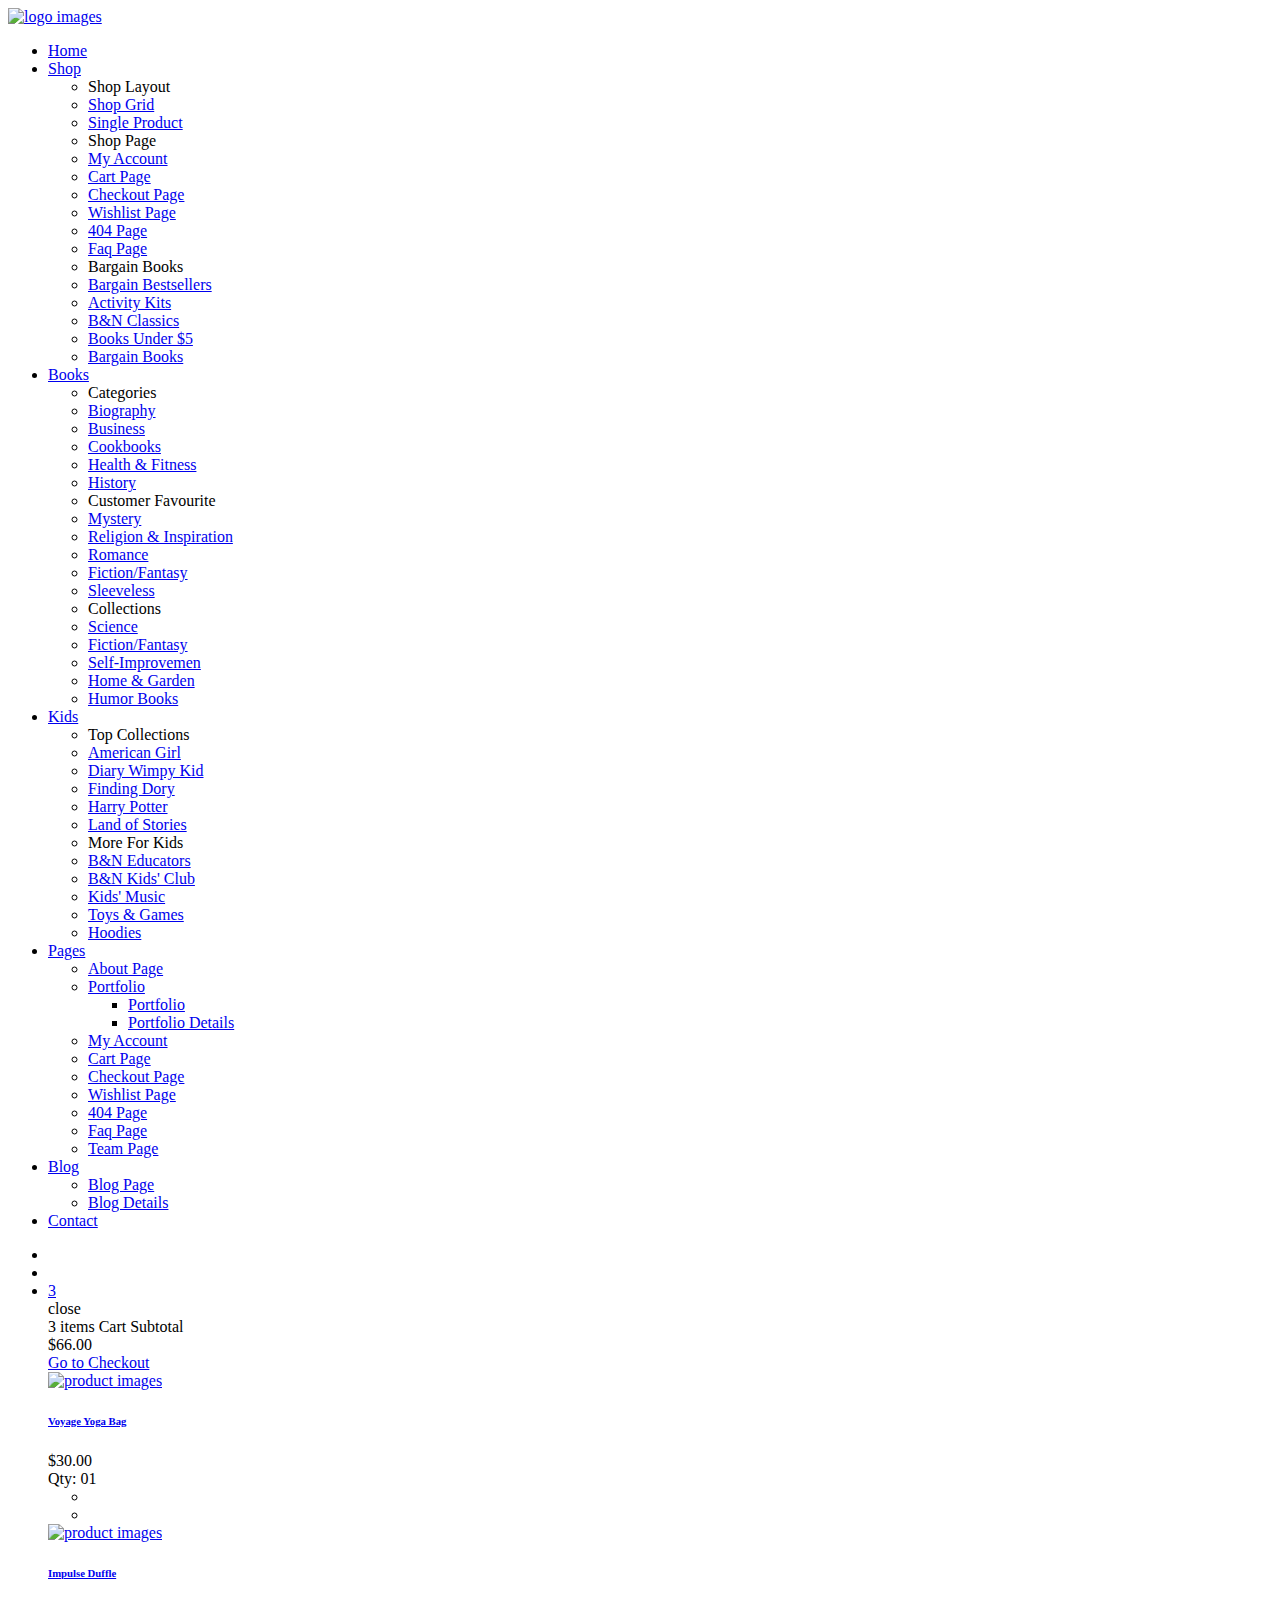
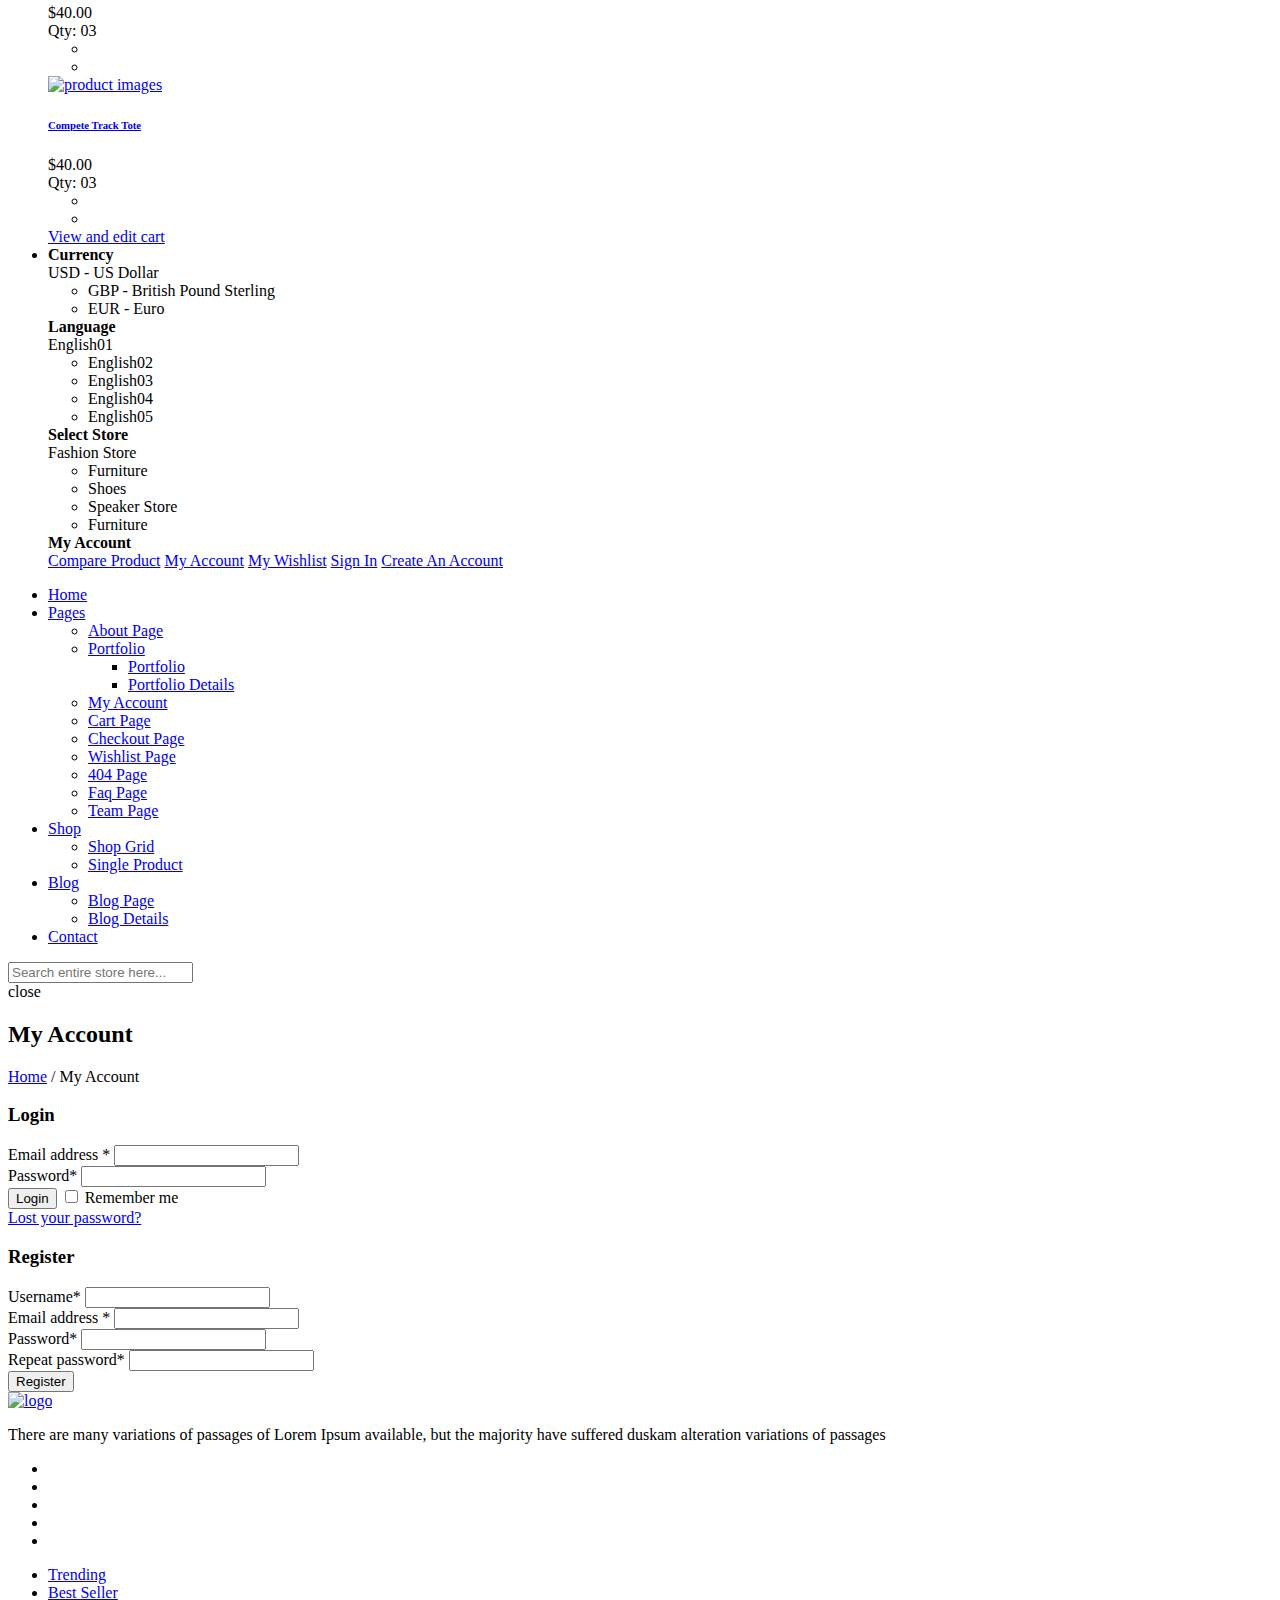
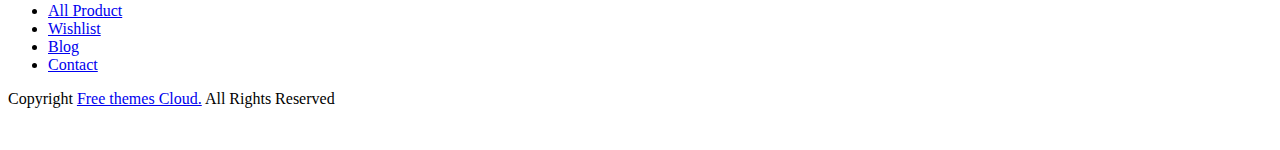
==== my-account.html @ 47f42e4f "ahora si" ====
﻿<!doctype html>
<html class="no-js" lang="zxx">
<head>
	<meta charset="utf-8">
	<meta http-equiv="x-ua-compatible" content="ie=edge">
	<title>My Account | Bookshop Responsive Bootstrap4 Template</title>
	<meta name="description" content="">
	<meta name="viewport" content="width=device-width, initial-scale=1">

	<!-- Favicons -->
	<link rel="shortcut icon" href="images/favicon.ico">
	<link rel="apple-touch-icon" href="images/icon.png">

	<!-- Google font (font-family: 'Roboto', sans-serif; Poppins ; Satisfy) -->
	<link href="https://fonts.googleapis.com/css?family=Lato:300,300i,400,400i,700,700i,900" rel="stylesheet">
	<link href="https://fonts.googleapis.com/css?family=Poppins:300,300i,400,400i,500,600,600i,700,700i,800" rel="stylesheet">
	<link href="https://fonts.googleapis.com/css?family=Satisfy" rel="stylesheet">

	<!-- Stylesheets -->
	<link rel="stylesheet" href="css/bootstrap.min.css">
	<link rel="stylesheet" href="css/plugins.css">
	<link rel="stylesheet" href="style.css">

	<!-- Cusom css -->
   <link rel="stylesheet" href="css/custom.css">

	<!-- Modernizer js -->
	<script src="js/vendor/modernizr-3.5.0.min.js"></script>
</head>
<body>
	<!--[if lte IE 9]>
		<p class="browserupgrade">You are using an <strong>outdated</strong> browser. Please <a href="https://browsehappy.com/">upgrade your browser</a> to improve your experience and security.</p>
	<![endif]-->

	<!-- Main wrapper -->
	<div class="wrapper" id="wrapper">
		<!-- Header -->
		<header id="wn__header" class="oth-page header__area header__absolute sticky__header">
			<div class="container-fluid">
				<div class="row">
					<div class="col-md-4 col-sm-4 col-7 col-lg-2">
						<div class="logo">
							<a href="index.html">
								<img src="images/logo/logo.png" alt="logo images">
							</a>
						</div>
					</div>
					<div class="col-lg-8 d-none d-lg-block">
						<nav class="mainmenu__nav">
							<ul class="meninmenu d-flex justify-content-start">
								<li class="drop with--one--item"><a href="index.html">Home</a></li>
								<li class="drop"><a href="#">Shop</a>
									<div class="megamenu mega03">
										<ul class="item item03">
											<li class="title">Shop Layout</li>
											<li><a href="shop-grid.html">Shop Grid</a></li>
											<li><a href="single-product.html">Single Product</a></li>
										</ul>
										<ul class="item item03">
											<li class="title">Shop Page</li>
											<li><a href="my-account.html">My Account</a></li>
											<li><a href="cart.html">Cart Page</a></li>
											<li><a href="checkout.html">Checkout Page</a></li>
											<li><a href="wishlist.html">Wishlist Page</a></li>
											<li><a href="error404.html">404 Page</a></li>
											<li><a href="faq.html">Faq Page</a></li>
										</ul>
										<ul class="item item03">
											<li class="title">Bargain Books</li>
											<li><a href="shop-grid.html">Bargain Bestsellers</a></li>
											<li><a href="shop-grid.html">Activity Kits</a></li>
											<li><a href="shop-grid.html">B&N Classics</a></li>
											<li><a href="shop-grid.html">Books Under $5</a></li>
											<li><a href="shop-grid.html">Bargain Books</a></li>
										</ul>
									</div>
								</li>
								<li class="drop"><a href="shop-grid.html">Books</a>
									<div class="megamenu mega03">
										<ul class="item item03">
											<li class="title">Categories</li>
											<li><a href="shop-grid.html">Biography </a></li>
											<li><a href="shop-grid.html">Business </a></li>
											<li><a href="shop-grid.html">Cookbooks </a></li>
											<li><a href="shop-grid.html">Health & Fitness </a></li>
											<li><a href="shop-grid.html">History </a></li>
										</ul>
										<ul class="item item03">
											<li class="title">Customer Favourite</li>
											<li><a href="shop-grid.html">Mystery</a></li>
											<li><a href="shop-grid.html">Religion & Inspiration</a></li>
											<li><a href="shop-grid.html">Romance</a></li>
											<li><a href="shop-grid.html">Fiction/Fantasy</a></li>
											<li><a href="shop-grid.html">Sleeveless</a></li>
										</ul>
										<ul class="item item03">
											<li class="title">Collections</li>
											<li><a href="shop-grid.html">Science </a></li>
											<li><a href="shop-grid.html">Fiction/Fantasy</a></li>
											<li><a href="shop-grid.html">Self-Improvemen</a></li>
											<li><a href="shop-grid.html">Home & Garden</a></li>
											<li><a href="shop-grid.html">Humor Books</a></li>
										</ul>
									</div>
								</li>
								<li class="drop"><a href="shop-grid.html">Kids</a>
									<div class="megamenu mega02">
										<ul class="item item02">
											<li class="title">Top Collections</li>
											<li><a href="shop-grid.html">American Girl</a></li>
											<li><a href="shop-grid.html">Diary Wimpy Kid</a></li>
											<li><a href="shop-grid.html">Finding Dory</a></li>
											<li><a href="shop-grid.html">Harry Potter</a></li>
											<li><a href="shop-grid.html">Land of Stories</a></li>
										</ul>
										<ul class="item item02">
											<li class="title">More For Kids</li>
											<li><a href="shop-grid.html">B&N Educators</a></li>
											<li><a href="shop-grid.html">B&N Kids' Club</a></li>
											<li><a href="shop-grid.html">Kids' Music</a></li>
											<li><a href="shop-grid.html">Toys & Games</a></li>
											<li><a href="shop-grid.html">Hoodies</a></li>
										</ul>
									</div>
								</li>
								<li class="drop"><a href="#">Pages</a>
									<div class="megamenu dropdown">
										<ul class="item item01">
											<li><a href="about.html">About Page</a></li>
											<li class="label2"><a href="portfolio.html">Portfolio</a>
												<ul>
													<li><a href="portfolio.html">Portfolio</a></li>
													<li><a href="portfolio-details.html">Portfolio Details</a></li>
												</ul>
											</li>
											<li><a href="my-account.html">My Account</a></li>
											<li><a href="cart.html">Cart Page</a></li>
											<li><a href="checkout.html">Checkout Page</a></li>
											<li><a href="wishlist.html">Wishlist Page</a></li>
											<li><a href="error404.html">404 Page</a></li>
											<li><a href="faq.html">Faq Page</a></li>
											<li><a href="team.html">Team Page</a></li>
										</ul>
									</div>
								</li>
								<li class="drop"><a href="blog.html">Blog</a>
									<div class="megamenu dropdown">
										<ul class="item item01">
											<li><a href="blog.html">Blog Page</a></li>
											<li><a href="blog-details.html">Blog Details</a></li>
										</ul>
									</div>
								</li>
								<li><a href="contact.html">Contact</a></li>
							</ul>
						</nav>
					</div>
					<div class="col-md-8 col-sm-8 col-5 col-lg-2">
						<ul class="header__sidebar__right d-flex justify-content-end align-items-center">
							<li class="shop_search"><a class="search__active" href="#"></a></li>
							<li class="wishlist"><a href="#"></a></li>
							<li class="shopcart"><a class="cartbox_active" href="#"><span class="product_qun">3</span></a>
								<!-- Start Shopping Cart -->
								<div class="block-minicart minicart__active">
									<div class="minicart-content-wrapper">
										<div class="micart__close">
											<span>close</span>
										</div>
										<div class="items-total d-flex justify-content-between">
											<span>3 items</span>
											<span>Cart Subtotal</span>
										</div>
										<div class="total_amount text-right">
											<span>$66.00</span>
										</div>
										<div class="mini_action checkout">
											<a class="checkout__btn" href="cart.html">Go to Checkout</a>
										</div>
										<div class="single__items">
											<div class="miniproduct">
												<div class="item01 d-flex">
													<div class="thumb">
														<a href="product-details.html"><img src="images/product/sm-img/1.jpg" alt="product images"></a>
													</div>
													<div class="content">
														<h6><a href="product-details.html">Voyage Yoga Bag</a></h6>
														<span class="prize">$30.00</span>
														<div class="product_prize d-flex justify-content-between">
															<span class="qun">Qty: 01</span>
															<ul class="d-flex justify-content-end">
																<li><a href="#"><i class="zmdi zmdi-settings"></i></a></li>
																<li><a href="#"><i class="zmdi zmdi-delete"></i></a></li>
															</ul>
														</div>
													</div>
												</div>
												<div class="item01 d-flex mt--20">
													<div class="thumb">
														<a href="product-details.html"><img src="images/product/sm-img/3.jpg" alt="product images"></a>
													</div>
													<div class="content">
														<h6><a href="product-details.html">Impulse Duffle</a></h6>
														<span class="prize">$40.00</span>
														<div class="product_prize d-flex justify-content-between">
															<span class="qun">Qty: 03</span>
															<ul class="d-flex justify-content-end">
																<li><a href="#"><i class="zmdi zmdi-settings"></i></a></li>
																<li><a href="#"><i class="zmdi zmdi-delete"></i></a></li>
															</ul>
														</div>
													</div>
												</div>
												<div class="item01 d-flex mt--20">
													<div class="thumb">
														<a href="product-details.html"><img src="images/product/sm-img/2.jpg" alt="product images"></a>
													</div>
													<div class="content">
														<h6><a href="product-details.html">Compete Track Tote</a></h6>
														<span class="prize">$40.00</span>
														<div class="product_prize d-flex justify-content-between">
															<span class="qun">Qty: 03</span>
															<ul class="d-flex justify-content-end">
																<li><a href="#"><i class="zmdi zmdi-settings"></i></a></li>
																<li><a href="#"><i class="zmdi zmdi-delete"></i></a></li>
															</ul>
														</div>
													</div>
												</div>
											</div>
										</div>
										<div class="mini_action cart">
											<a class="cart__btn" href="cart.html">View and edit cart</a>
										</div>
									</div>
								</div>
								<!-- End Shopping Cart -->
							</li>
							<li class="setting__bar__icon"><a class="setting__active" href="#"></a>
								<div class="searchbar__content setting__block">
									<div class="content-inner">
										<div class="switcher-currency">
											<strong class="label switcher-label">
												<span>Currency</span>
											</strong>
											<div class="switcher-options">
												<div class="switcher-currency-trigger">
													<span class="currency-trigger">USD - US Dollar</span>
													<ul class="switcher-dropdown">
														<li>GBP - British Pound Sterling</li>
														<li>EUR - Euro</li>
													</ul>
												</div>
											</div>
										</div>
										<div class="switcher-currency">
											<strong class="label switcher-label">
												<span>Language</span>
											</strong>
											<div class="switcher-options">
												<div class="switcher-currency-trigger">
													<span class="currency-trigger">English01</span>
													<ul class="switcher-dropdown">
														<li>English02</li>
														<li>English03</li>
														<li>English04</li>
														<li>English05</li>
													</ul>
												</div>
											</div>
										</div>
										<div class="switcher-currency">
											<strong class="label switcher-label">
												<span>Select Store</span>
											</strong>
											<div class="switcher-options">
												<div class="switcher-currency-trigger">
													<span class="currency-trigger">Fashion Store</span>
													<ul class="switcher-dropdown">
														<li>Furniture</li>
														<li>Shoes</li>
														<li>Speaker Store</li>
														<li>Furniture</li>
													</ul>
												</div>
											</div>
										</div>
										<div class="switcher-currency">
											<strong class="label switcher-label">
												<span>My Account</span>
											</strong>
											<div class="switcher-options">
												<div class="switcher-currency-trigger">
													<div class="setting__menu">
														<span><a href="#">Compare Product</a></span>
														<span><a href="#">My Account</a></span>
														<span><a href="#">My Wishlist</a></span>
														<span><a href="#">Sign In</a></span>
														<span><a href="#">Create An Account</a></span>
													</div>
												</div>
											</div>
										</div>
									</div>
								</div>
							</li>
						</ul>
					</div>
				</div>
				<!-- Start Mobile Menu -->
				<div class="row d-none">
					<div class="col-lg-12 d-none">
						<nav class="mobilemenu__nav">
							<ul class="meninmenu">
								<li><a href="index.html">Home</a></li>
								<li><a href="#">Pages</a>
									<ul>
										<li><a href="about.html">About Page</a></li>
										<li><a href="portfolio.html">Portfolio</a>
											<ul>
												<li><a href="portfolio.html">Portfolio</a></li>
												<li><a href="portfolio-details.html">Portfolio Details</a></li>
											</ul>
										</li>
										<li><a href="my-account.html">My Account</a></li>
										<li><a href="cart.html">Cart Page</a></li>
										<li><a href="checkout.html">Checkout Page</a></li>
										<li><a href="wishlist.html">Wishlist Page</a></li>
										<li><a href="error404.html">404 Page</a></li>
										<li><a href="faq.html">Faq Page</a></li>
										<li><a href="team.html">Team Page</a></li>
									</ul>
								</li>
								<li><a href="shop-grid.html">Shop</a>
									<ul>
										<li><a href="shop-grid.html">Shop Grid</a></li>
										<li><a href="single-product.html">Single Product</a></li>
									</ul>
								</li>
								<li><a href="blog.html">Blog</a>
									<ul>
										<li><a href="blog.html">Blog Page</a></li>
										<li><a href="blog-details.html">Blog Details</a></li>
									</ul>
								</li>
								<li><a href="contact.html">Contact</a></li>
							</ul>
						</nav>
					</div>
				</div>
				<!-- End Mobile Menu -->
	            <div class="mobile-menu d-block d-lg-none">
	            </div>
	            <!-- Mobile Menu -->
			</div>
		</header>
		<!-- //Header -->
		<!-- Start Search Popup -->
		<div class="box-search-content search_active block-bg close__top">
			<form id="search_mini_form" class="minisearch" action="#">
				<div class="field__search">
					<input type="text" placeholder="Search entire store here...">
					<div class="action">
						<a href="#"><i class="zmdi zmdi-search"></i></a>
					</div>
				</div>
			</form>
			<div class="close__wrap">
				<span>close</span>
			</div>
		</div>
		<!-- End Search Popup -->
        <!-- Start Bradcaump area -->
        <div class="ht__bradcaump__area bg-image--6">
            <div class="container">
                <div class="row">
                    <div class="col-lg-12">
                        <div class="bradcaump__inner text-center">
                        	<h2 class="bradcaump-title">My Account</h2>
                            <nav class="bradcaump-content">
                              <a class="breadcrumb_item" href="index.html">Home</a>
                              <span class="brd-separetor">/</span>
                              <span class="breadcrumb_item active">My Account</span>
                            </nav>
                        </div>
                    </div>
                </div>
            </div>
        </div>
        <!-- End Bradcaump area -->
		<!-- Start My Account Area -->
		<section class="my_account_area pt--80 pb--55 bg--white">
			<div class="container">
				<div class="row">
					<div class="col-lg-6 col-12">
						<div class="my__account__wrapper">
							<h3 class="account__title">Login</h3>
							<form action="#">
								<div class="account__form">
									<div class="input__box">
										<label>Email address <span>*</span></label>
										<input type="email">
									</div>
									<div class="input__box">
										<label>Password<span>*</span></label>
										<input type="password">
									</div>
									<div class="form__btn">
										<button>Login</button>
										<label class="label-for-checkbox">
											<input id="rememberme" class="input-checkbox" name="rememberme" value="forever" type="checkbox">
											<span>Remember me</span>
										</label>
									</div>
									<a class="forget_pass" href="#">Lost your password?</a>
								</div>
							</form>
						</div>
					</div>
					<div class="col-lg-6 col-12">
						<div class="my__account__wrapper">
							<h3 class="account__title">Register</h3>
							<form action="#">
								<div class="account__form">
									<div class="input__box">
										<label for="username" >Username<span>*</span></label>
										<input type="text" class="form-control" id="username" name="username">
									</div>
									<div class="input__box">
										<label for="email">Email address <span>*</span></label>
										<input type="email" class="form-control" id="email" name="email">
									</div>
									<div class="input__box">
										<label for="pass">Password<span>*</span></label>
										<input type="password" class="form-control" id="pass" name="pass">
									</div>
									<div class="input__box">
										<label for="repass">Repeat password<span>*</span></label>
										<input type="password" class="form-control" id="repass" name="repass">
									</div>
									<div class="form__btn">
										<button>Register</button>
									</div>

								</div>
							</form>
						</div>
					</div>
				</div>
			</div>
		</section>
		<!-- End My Account Area -->
		<!-- Footer Area -->
		<footer id="wn__footer" class="footer__area bg__cat--8 brown--color">
			<div class="footer-static-top">
				<div class="container">
					<div class="row">
						<div class="col-lg-12">
							<div class="footer__widget footer__menu">
								<div class="ft__logo">
									<a href="index.html">
										<img src="images/logo/3.png" alt="logo">
									</a>
									<p>There are many variations of passages of Lorem Ipsum available, but the majority have suffered duskam alteration variations of passages</p>
								</div>
								<div class="footer__content">
									<ul class="social__net social__net--2 d-flex justify-content-center">
										<li><a href="#"><i class="bi bi-facebook"></i></a></li>
										<li><a href="#"><i class="bi bi-google"></i></a></li>
										<li><a href="#"><i class="bi bi-twitter"></i></a></li>
										<li><a href="#"><i class="bi bi-linkedin"></i></a></li>
										<li><a href="#"><i class="bi bi-youtube"></i></a></li>
									</ul>
									<ul class="mainmenu d-flex justify-content-center">
										<li><a href="index.html">Trending</a></li>
										<li><a href="index.html">Best Seller</a></li>
										<li><a href="index.html">All Product</a></li>
										<li><a href="index.html">Wishlist</a></li>
										<li><a href="index.html">Blog</a></li>
										<li><a href="index.html">Contact</a></li>
									</ul>
								</div>
							</div>
						</div>
					</div>
				</div>
			</div>
			<div class="copyright__wrapper">
				<div class="container">
					<div class="row">
						<div class="col-lg-6 col-md-6 col-sm-12">
							<div class="copyright">
								<div class="copy__right__inner text-left">
									<p>Copyright <i class="fa fa-copyright"></i> <a href="https://freethemescloud.com/">Free themes Cloud.</a> All Rights Reserved</p>
								</div>
							</div>
						</div>
						<div class="col-lg-6 col-md-6 col-sm-12">
							<div class="payment text-right">
								<img src="images/icons/payment.png" alt="" />
							</div>
						</div>
					</div>
				</div>
			</div>
		</footer>
		<!-- //Footer Area -->

	</div>
	<!-- //Main wrapper -->

	<!-- JS Files -->
	<script src="js/vendor/jquery-3.2.1.min.js"></script>
	<script src="js/popper.min.js"></script>
	<script src="js/bootstrap.min.js"></script>
	<script src="js/plugins.js"></script>
	<script src="js/active.js"></script>

</body>
</html>
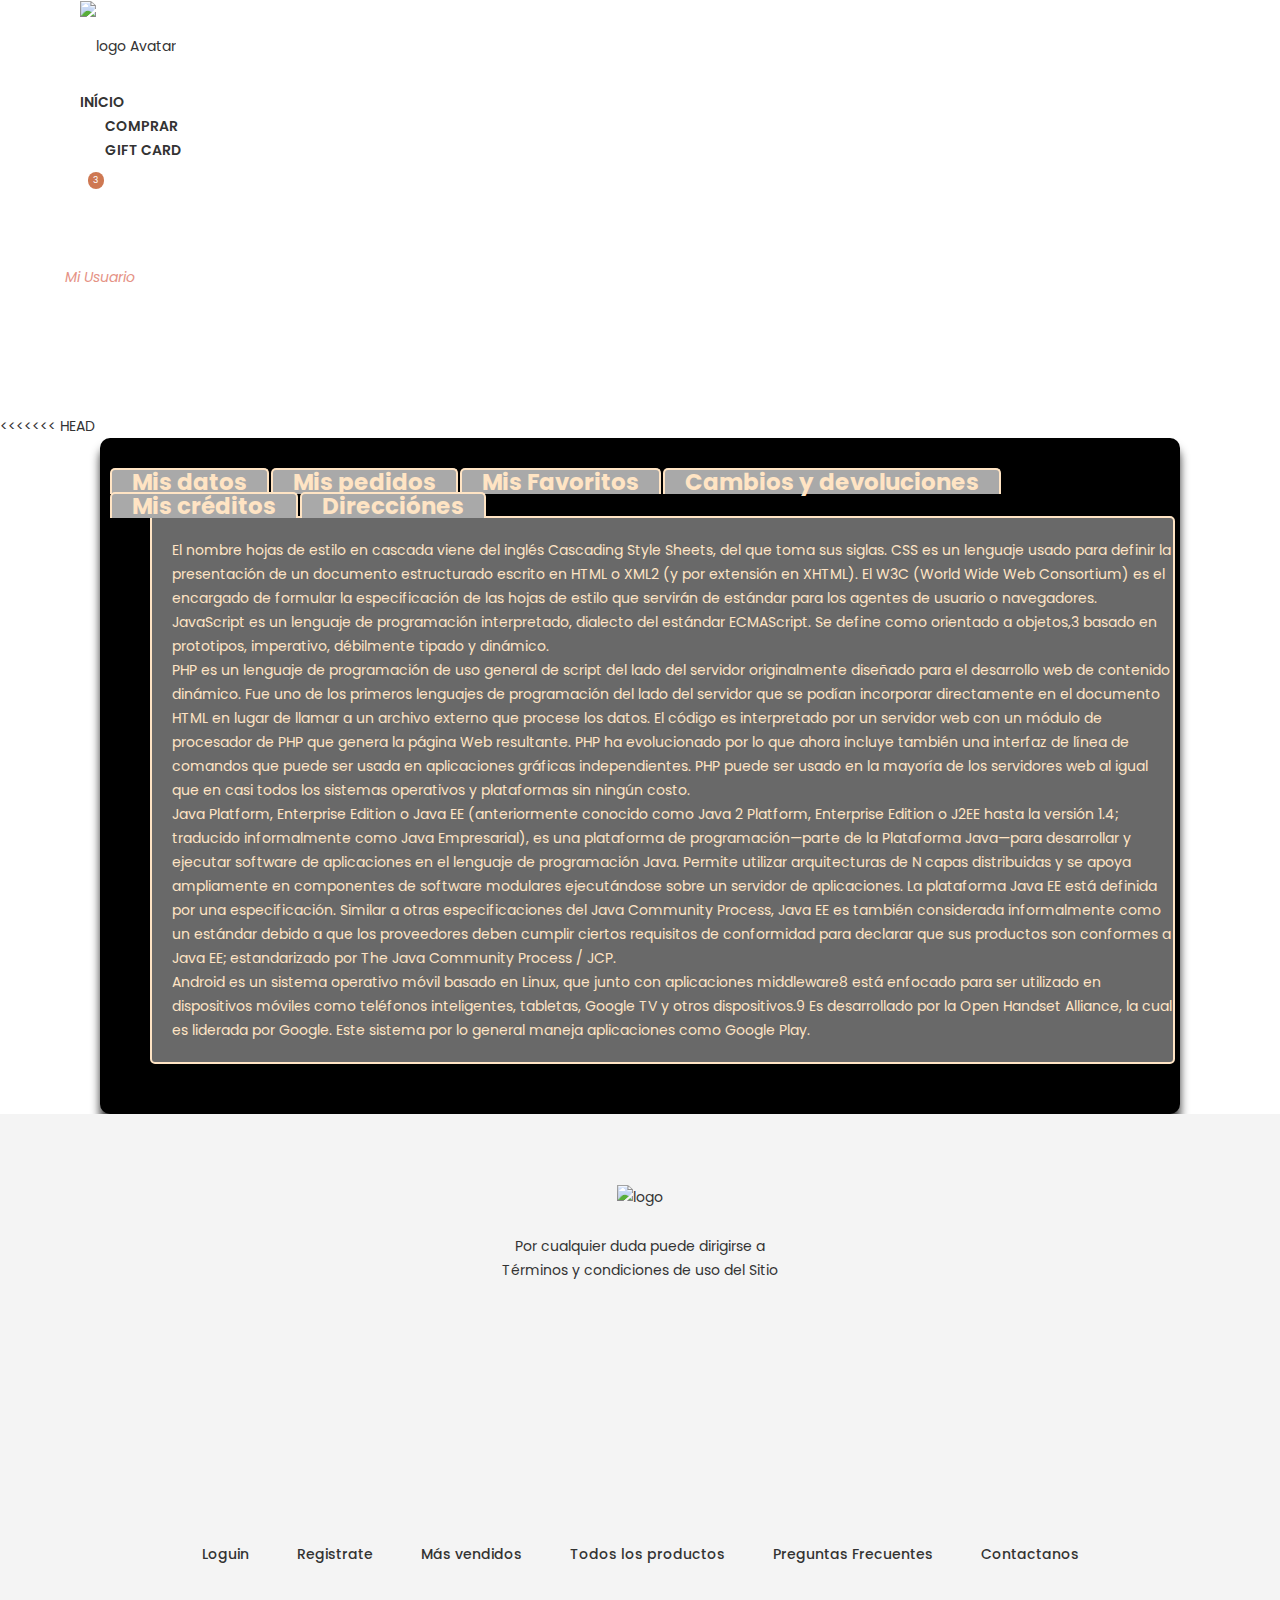
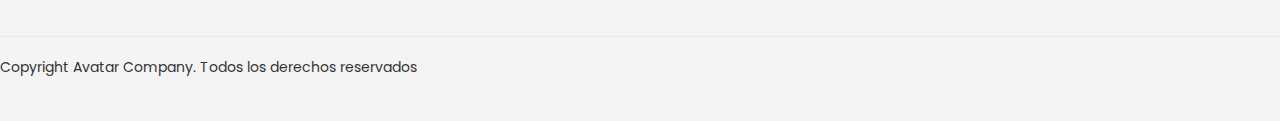
==== commit 06428d18: "Todo junto" ====
--- a/my-account.html
+++ b/my-account.html
@@ -1,519 +1,431 @@
-﻿<!doctype html>
-<html class="no-js" lang="zxx">
-<head>
-	<meta charset="utf-8">
-	<meta http-equiv="x-ua-compatible" content="ie=edge">
-	<title>My Account | Bookshop Responsive Bootstrap4 Template</title>
-	<meta name="description" content="">
-	<meta name="viewport" content="width=device-width, initial-scale=1">
-
-	<!-- Favicons -->
-	<link rel="shortcut icon" href="images/favicon.ico">
-	<link rel="apple-touch-icon" href="images/icon.png">
-
-	<!-- Google font (font-family: 'Roboto', sans-serif; Poppins ; Satisfy) -->
-	<link href="https://fonts.googleapis.com/css?family=Lato:300,300i,400,400i,700,700i,900" rel="stylesheet">
-	<link href="https://fonts.googleapis.com/css?family=Poppins:300,300i,400,400i,500,600,600i,700,700i,800" rel="stylesheet">
-	<link href="https://fonts.googleapis.com/css?family=Satisfy" rel="stylesheet">
-
-	<!-- Stylesheets -->
-	<link rel="stylesheet" href="css/bootstrap.min.css">
-	<link rel="stylesheet" href="css/plugins.css">
-	<link rel="stylesheet" href="style.css">
-
-	<!-- Cusom css -->
-   <link rel="stylesheet" href="css/custom.css">
-
-	<!-- Modernizer js -->
-	<script src="js/vendor/modernizr-3.5.0.min.js"></script>
-</head>
-<body>
-	<!--[if lte IE 9]>
-		<p class="browserupgrade">You are using an <strong>outdated</strong> browser. Please <a href="https://browsehappy.com/">upgrade your browser</a> to improve your experience and security.</p>
-	<![endif]-->
-
-	<!-- Main wrapper -->
-	<div class="wrapper" id="wrapper">
-		<!-- Header -->
-		<header id="wn__header" class="oth-page header__area header__absolute sticky__header">
-			<div class="container-fluid">
-				<div class="row">
-					<div class="col-md-4 col-sm-4 col-7 col-lg-2">
-						<div class="logo">
-							<a href="index.html">
-								<img src="images/logo/logo.png" alt="logo images">
-							</a>
-						</div>
-					</div>
-					<div class="col-lg-8 d-none d-lg-block">
-						<nav class="mainmenu__nav">
-							<ul class="meninmenu d-flex justify-content-start">
-								<li class="drop with--one--item"><a href="index.html">Home</a></li>
-								<li class="drop"><a href="#">Shop</a>
-									<div class="megamenu mega03">
-										<ul class="item item03">
-											<li class="title">Shop Layout</li>
-											<li><a href="shop-grid.html">Shop Grid</a></li>
-											<li><a href="single-product.html">Single Product</a></li>
-										</ul>
-										<ul class="item item03">
-											<li class="title">Shop Page</li>
-											<li><a href="my-account.html">My Account</a></li>
-											<li><a href="cart.html">Cart Page</a></li>
-											<li><a href="checkout.html">Checkout Page</a></li>
-											<li><a href="wishlist.html">Wishlist Page</a></li>
-											<li><a href="error404.html">404 Page</a></li>
-											<li><a href="faq.html">Faq Page</a></li>
-										</ul>
-										<ul class="item item03">
-											<li class="title">Bargain Books</li>
-											<li><a href="shop-grid.html">Bargain Bestsellers</a></li>
-											<li><a href="shop-grid.html">Activity Kits</a></li>
-											<li><a href="shop-grid.html">B&N Classics</a></li>
-											<li><a href="shop-grid.html">Books Under $5</a></li>
-											<li><a href="shop-grid.html">Bargain Books</a></li>
-										</ul>
-									</div>
-								</li>
-								<li class="drop"><a href="shop-grid.html">Books</a>
-									<div class="megamenu mega03">
-										<ul class="item item03">
-											<li class="title">Categories</li>
-											<li><a href="shop-grid.html">Biography </a></li>
-											<li><a href="shop-grid.html">Business </a></li>
-											<li><a href="shop-grid.html">Cookbooks </a></li>
-											<li><a href="shop-grid.html">Health & Fitness </a></li>
-											<li><a href="shop-grid.html">History </a></li>
-										</ul>
-										<ul class="item item03">
-											<li class="title">Customer Favourite</li>
-											<li><a href="shop-grid.html">Mystery</a></li>
-											<li><a href="shop-grid.html">Religion & Inspiration</a></li>
-											<li><a href="shop-grid.html">Romance</a></li>
-											<li><a href="shop-grid.html">Fiction/Fantasy</a></li>
-											<li><a href="shop-grid.html">Sleeveless</a></li>
-										</ul>
-										<ul class="item item03">
-											<li class="title">Collections</li>
-											<li><a href="shop-grid.html">Science </a></li>
-											<li><a href="shop-grid.html">Fiction/Fantasy</a></li>
-											<li><a href="shop-grid.html">Self-Improvemen</a></li>
-											<li><a href="shop-grid.html">Home & Garden</a></li>
-											<li><a href="shop-grid.html">Humor Books</a></li>
-										</ul>
-									</div>
-								</li>
-								<li class="drop"><a href="shop-grid.html">Kids</a>
-									<div class="megamenu mega02">
-										<ul class="item item02">
-											<li class="title">Top Collections</li>
-											<li><a href="shop-grid.html">American Girl</a></li>
-											<li><a href="shop-grid.html">Diary Wimpy Kid</a></li>
-											<li><a href="shop-grid.html">Finding Dory</a></li>
-											<li><a href="shop-grid.html">Harry Potter</a></li>
-											<li><a href="shop-grid.html">Land of Stories</a></li>
-										</ul>
-										<ul class="item item02">
-											<li class="title">More For Kids</li>
-											<li><a href="shop-grid.html">B&N Educators</a></li>
-											<li><a href="shop-grid.html">B&N Kids' Club</a></li>
-											<li><a href="shop-grid.html">Kids' Music</a></li>
-											<li><a href="shop-grid.html">Toys & Games</a></li>
-											<li><a href="shop-grid.html">Hoodies</a></li>
-										</ul>
-									</div>
-								</li>
-								<li class="drop"><a href="#">Pages</a>
-									<div class="megamenu dropdown">
-										<ul class="item item01">
-											<li><a href="about.html">About Page</a></li>
-											<li class="label2"><a href="portfolio.html">Portfolio</a>
-												<ul>
-													<li><a href="portfolio.html">Portfolio</a></li>
-													<li><a href="portfolio-details.html">Portfolio Details</a></li>
-												</ul>
-											</li>
-											<li><a href="my-account.html">My Account</a></li>
-											<li><a href="cart.html">Cart Page</a></li>
-											<li><a href="checkout.html">Checkout Page</a></li>
-											<li><a href="wishlist.html">Wishlist Page</a></li>
-											<li><a href="error404.html">404 Page</a></li>
-											<li><a href="faq.html">Faq Page</a></li>
-											<li><a href="team.html">Team Page</a></li>
-										</ul>
-									</div>
-								</li>
-								<li class="drop"><a href="blog.html">Blog</a>
-									<div class="megamenu dropdown">
-										<ul class="item item01">
-											<li><a href="blog.html">Blog Page</a></li>
-											<li><a href="blog-details.html">Blog Details</a></li>
-										</ul>
-									</div>
-								</li>
-								<li><a href="contact.html">Contact</a></li>
-							</ul>
-						</nav>
-					</div>
-					<div class="col-md-8 col-sm-8 col-5 col-lg-2">
-						<ul class="header__sidebar__right d-flex justify-content-end align-items-center">
-							<li class="shop_search"><a class="search__active" href="#"></a></li>
-							<li class="wishlist"><a href="#"></a></li>
-							<li class="shopcart"><a class="cartbox_active" href="#"><span class="product_qun">3</span></a>
-								<!-- Start Shopping Cart -->
-								<div class="block-minicart minicart__active">
-									<div class="minicart-content-wrapper">
-										<div class="micart__close">
-											<span>close</span>
-										</div>
-										<div class="items-total d-flex justify-content-between">
-											<span>3 items</span>
-											<span>Cart Subtotal</span>
-										</div>
-										<div class="total_amount text-right">
-											<span>$66.00</span>
-										</div>
-										<div class="mini_action checkout">
-											<a class="checkout__btn" href="cart.html">Go to Checkout</a>
-										</div>
-										<div class="single__items">
-											<div class="miniproduct">
-												<div class="item01 d-flex">
-													<div class="thumb">
-														<a href="product-details.html"><img src="images/product/sm-img/1.jpg" alt="product images"></a>
-													</div>
-													<div class="content">
-														<h6><a href="product-details.html">Voyage Yoga Bag</a></h6>
-														<span class="prize">$30.00</span>
-														<div class="product_prize d-flex justify-content-between">
-															<span class="qun">Qty: 01</span>
-															<ul class="d-flex justify-content-end">
-																<li><a href="#"><i class="zmdi zmdi-settings"></i></a></li>
-																<li><a href="#"><i class="zmdi zmdi-delete"></i></a></li>
-															</ul>
-														</div>
-													</div>
-												</div>
-												<div class="item01 d-flex mt--20">
-													<div class="thumb">
-														<a href="product-details.html"><img src="images/product/sm-img/3.jpg" alt="product images"></a>
-													</div>
-													<div class="content">
-														<h6><a href="product-details.html">Impulse Duffle</a></h6>
-														<span class="prize">$40.00</span>
-														<div class="product_prize d-flex justify-content-between">
-															<span class="qun">Qty: 03</span>
-															<ul class="d-flex justify-content-end">
-																<li><a href="#"><i class="zmdi zmdi-settings"></i></a></li>
-																<li><a href="#"><i class="zmdi zmdi-delete"></i></a></li>
-															</ul>
-														</div>
-													</div>
-												</div>
-												<div class="item01 d-flex mt--20">
-													<div class="thumb">
-														<a href="product-details.html"><img src="images/product/sm-img/2.jpg" alt="product images"></a>
-													</div>
-													<div class="content">
-														<h6><a href="product-details.html">Compete Track Tote</a></h6>
-														<span class="prize">$40.00</span>
-														<div class="product_prize d-flex justify-content-between">
-															<span class="qun">Qty: 03</span>
-															<ul class="d-flex justify-content-end">
-																<li><a href="#"><i class="zmdi zmdi-settings"></i></a></li>
-																<li><a href="#"><i class="zmdi zmdi-delete"></i></a></li>
-															</ul>
-														</div>
-													</div>
-												</div>
-											</div>
-										</div>
-										<div class="mini_action cart">
-											<a class="cart__btn" href="cart.html">View and edit cart</a>
-										</div>
-									</div>
-								</div>
-								<!-- End Shopping Cart -->
-							</li>
-							<li class="setting__bar__icon"><a class="setting__active" href="#"></a>
-								<div class="searchbar__content setting__block">
-									<div class="content-inner">
-										<div class="switcher-currency">
-											<strong class="label switcher-label">
-												<span>Currency</span>
-											</strong>
-											<div class="switcher-options">
-												<div class="switcher-currency-trigger">
-													<span class="currency-trigger">USD - US Dollar</span>
-													<ul class="switcher-dropdown">
-														<li>GBP - British Pound Sterling</li>
-														<li>EUR - Euro</li>
-													</ul>
-												</div>
-											</div>
-										</div>
-										<div class="switcher-currency">
-											<strong class="label switcher-label">
-												<span>Language</span>
-											</strong>
-											<div class="switcher-options">
-												<div class="switcher-currency-trigger">
-													<span class="currency-trigger">English01</span>
-													<ul class="switcher-dropdown">
-														<li>English02</li>
-														<li>English03</li>
-														<li>English04</li>
-														<li>English05</li>
-													</ul>
-												</div>
-											</div>
-										</div>
-										<div class="switcher-currency">
-											<strong class="label switcher-label">
-												<span>Select Store</span>
-											</strong>
-											<div class="switcher-options">
-												<div class="switcher-currency-trigger">
-													<span class="currency-trigger">Fashion Store</span>
-													<ul class="switcher-dropdown">
-														<li>Furniture</li>
-														<li>Shoes</li>
-														<li>Speaker Store</li>
-														<li>Furniture</li>
-													</ul>
-												</div>
-											</div>
-										</div>
-										<div class="switcher-currency">
-											<strong class="label switcher-label">
-												<span>My Account</span>
-											</strong>
-											<div class="switcher-options">
-												<div class="switcher-currency-trigger">
-													<div class="setting__menu">
-														<span><a href="#">Compare Product</a></span>
-														<span><a href="#">My Account</a></span>
-														<span><a href="#">My Wishlist</a></span>
-														<span><a href="#">Sign In</a></span>
-														<span><a href="#">Create An Account</a></span>
-													</div>
-												</div>
-											</div>
-										</div>
-									</div>
-								</div>
-							</li>
-						</ul>
-					</div>
-				</div>
-				<!-- Start Mobile Menu -->
-				<div class="row d-none">
-					<div class="col-lg-12 d-none">
-						<nav class="mobilemenu__nav">
-							<ul class="meninmenu">
-								<li><a href="index.html">Home</a></li>
-								<li><a href="#">Pages</a>
-									<ul>
-										<li><a href="about.html">About Page</a></li>
-										<li><a href="portfolio.html">Portfolio</a>
-											<ul>
-												<li><a href="portfolio.html">Portfolio</a></li>
-												<li><a href="portfolio-details.html">Portfolio Details</a></li>
-											</ul>
-										</li>
-										<li><a href="my-account.html">My Account</a></li>
-										<li><a href="cart.html">Cart Page</a></li>
-										<li><a href="checkout.html">Checkout Page</a></li>
-										<li><a href="wishlist.html">Wishlist Page</a></li>
-										<li><a href="error404.html">404 Page</a></li>
-										<li><a href="faq.html">Faq Page</a></li>
-										<li><a href="team.html">Team Page</a></li>
-									</ul>
-								</li>
-								<li><a href="shop-grid.html">Shop</a>
-									<ul>
-										<li><a href="shop-grid.html">Shop Grid</a></li>
-										<li><a href="single-product.html">Single Product</a></li>
-									</ul>
-								</li>
-								<li><a href="blog.html">Blog</a>
-									<ul>
-										<li><a href="blog.html">Blog Page</a></li>
-										<li><a href="blog-details.html">Blog Details</a></li>
-									</ul>
-								</li>
-								<li><a href="contact.html">Contact</a></li>
-							</ul>
-						</nav>
-					</div>
-				</div>
-				<!-- End Mobile Menu -->
-	            <div class="mobile-menu d-block d-lg-none">
-	            </div>
-	            <!-- Mobile Menu -->
-			</div>
-		</header>
-		<!-- //Header -->
-		<!-- Start Search Popup -->
-		<div class="box-search-content search_active block-bg close__top">
-			<form id="search_mini_form" class="minisearch" action="#">
-				<div class="field__search">
-					<input type="text" placeholder="Search entire store here...">
-					<div class="action">
-						<a href="#"><i class="zmdi zmdi-search"></i></a>
-					</div>
-				</div>
-			</form>
-			<div class="close__wrap">
-				<span>close</span>
-			</div>
-		</div>
-		<!-- End Search Popup -->
-        <!-- Start Bradcaump area -->
-        <div class="ht__bradcaump__area bg-image--6">
-            <div class="container">
-                <div class="row">
-                    <div class="col-lg-12">
-                        <div class="bradcaump__inner text-center">
-                        	<h2 class="bradcaump-title">My Account</h2>
-                            <nav class="bradcaump-content">
-                              <a class="breadcrumb_item" href="index.html">Home</a>
-                              <span class="brd-separetor">/</span>
-                              <span class="breadcrumb_item active">My Account</span>
-                            </nav>
-                        </div>
-                    </div>
-                </div>
-            </div>
-        </div>
-        <!-- End Bradcaump area -->
-		<!-- Start My Account Area -->
-		<section class="my_account_area pt--80 pb--55 bg--white">
-			<div class="container">
-				<div class="row">
-					<div class="col-lg-6 col-12">
-						<div class="my__account__wrapper">
-							<h3 class="account__title">Login</h3>
-							<form action="#">
-								<div class="account__form">
-									<div class="input__box">
-										<label>Email address <span>*</span></label>
-										<input type="email">
-									</div>
-									<div class="input__box">
-										<label>Password<span>*</span></label>
-										<input type="password">
-									</div>
-									<div class="form__btn">
-										<button>Login</button>
-										<label class="label-for-checkbox">
-											<input id="rememberme" class="input-checkbox" name="rememberme" value="forever" type="checkbox">
-											<span>Remember me</span>
-										</label>
-									</div>
-									<a class="forget_pass" href="#">Lost your password?</a>
-								</div>
-							</form>
-						</div>
-					</div>
-					<div class="col-lg-6 col-12">
-						<div class="my__account__wrapper">
-							<h3 class="account__title">Register</h3>
-							<form action="#">
-								<div class="account__form">
-									<div class="input__box">
-										<label for="username" >Username<span>*</span></label>
-										<input type="text" class="form-control" id="username" name="username">
-									</div>
-									<div class="input__box">
-										<label for="email">Email address <span>*</span></label>
-										<input type="email" class="form-control" id="email" name="email">
-									</div>
-									<div class="input__box">
-										<label for="pass">Password<span>*</span></label>
-										<input type="password" class="form-control" id="pass" name="pass">
-									</div>
-									<div class="input__box">
-										<label for="repass">Repeat password<span>*</span></label>
-										<input type="password" class="form-control" id="repass" name="repass">
-									</div>
-									<div class="form__btn">
-										<button>Register</button>
-									</div>
-
-								</div>
-							</form>
-						</div>
-					</div>
-				</div>
-			</div>
-		</section>
-		<!-- End My Account Area -->
-		<!-- Footer Area -->
-		<footer id="wn__footer" class="footer__area bg__cat--8 brown--color">
-			<div class="footer-static-top">
-				<div class="container">
-					<div class="row">
-						<div class="col-lg-12">
-							<div class="footer__widget footer__menu">
-								<div class="ft__logo">
-									<a href="index.html">
-										<img src="images/logo/3.png" alt="logo">
-									</a>
-									<p>There are many variations of passages of Lorem Ipsum available, but the majority have suffered duskam alteration variations of passages</p>
-								</div>
-								<div class="footer__content">
-									<ul class="social__net social__net--2 d-flex justify-content-center">
-										<li><a href="#"><i class="bi bi-facebook"></i></a></li>
-										<li><a href="#"><i class="bi bi-google"></i></a></li>
-										<li><a href="#"><i class="bi bi-twitter"></i></a></li>
-										<li><a href="#"><i class="bi bi-linkedin"></i></a></li>
-										<li><a href="#"><i class="bi bi-youtube"></i></a></li>
-									</ul>
-									<ul class="mainmenu d-flex justify-content-center">
-										<li><a href="index.html">Trending</a></li>
-										<li><a href="index.html">Best Seller</a></li>
-										<li><a href="index.html">All Product</a></li>
-										<li><a href="index.html">Wishlist</a></li>
-										<li><a href="index.html">Blog</a></li>
-										<li><a href="index.html">Contact</a></li>
-									</ul>
-								</div>
-							</div>
-						</div>
-					</div>
-				</div>
-			</div>
-			<div class="copyright__wrapper">
-				<div class="container">
-					<div class="row">
-						<div class="col-lg-6 col-md-6 col-sm-12">
-							<div class="copyright">
-								<div class="copy__right__inner text-left">
-									<p>Copyright <i class="fa fa-copyright"></i> <a href="https://freethemescloud.com/">Free themes Cloud.</a> All Rights Reserved</p>
-								</div>
-							</div>
-						</div>
-						<div class="col-lg-6 col-md-6 col-sm-12">
-							<div class="payment text-right">
-								<img src="images/icons/payment.png" alt="" />
-							</div>
-						</div>
-					</div>
-				</div>
-			</div>
-		</footer>
-		<!-- //Footer Area -->
-
-	</div>
-	<!-- //Main wrapper -->
-
-	<!-- JS Files -->
-	<script src="js/vendor/jquery-3.2.1.min.js"></script>
-	<script src="js/popper.min.js"></script>
-	<script src="js/bootstrap.min.js"></script>
-	<script src="js/plugins.js"></script>
-	<script src="js/active.js"></script>
-
-</body>
-</html>
+﻿<!doctype html>
+<!doctype html>
+<html class="no-js" lang="zxx">
+<head>
+	<meta charset="utf-8">
+	<meta http-equiv="x-ua-compatible" content="ie=edge">
+	<title>Avatar  | Mi cuenta</title>
+	<meta name="description" content="">
+	<meta name="viewport" content="width=device-width, initial-scale=1">
+
+	<!-- Favicons -->
+	<link rel="shortcut icon" href="images/favicon.ico">
+	<link rel="apple-touch-icon" href="images/icon.png">
+
+	<!-- Google font (font-family: 'Roboto', sans-serif; Poppins ; Satisfy) -->
+	<link href="https://fonts.googleapis.com/css?family=Open+Sans:300,400,600,700,800" rel="stylesheet"> 
+	<link href="https://fonts.googleapis.com/css?family=Poppins:300,300i,400,400i,500,600,600i,700,700i,800" rel="stylesheet">
+	<link href="https://fonts.googleapis.com/css?family=Roboto:100,300,400,500,700,900" rel="stylesheet"> 
+
+	<!-- Stylesheets -->
+	<link rel="stylesheet" href="css/bootstrap.min.css">
+	<link rel="stylesheet" href="css/plugins.css">
+	<link rel="stylesheet" href="style.css">
+
+	<!-- Cusom css -->
+   <link rel="stylesheet" href="css/custom.css">
+
+	<!-- Modernizer js -->
+	<script src="js/vendor/modernizr-3.5.0.min.js"></script>
+</head>
+<body>
+	<!--[if lte IE 9]>
+		<p class="browserupgrade">You are using an <strong>outdated</strong> browser. Please <a href="https://browsehappy.com/">upgrade your browser</a> to improve your experience and security.</p>
+	<![endif]-->
+
+	<!-- Main wrapper -->
+	<div class="wrapper" id="wrapper">
+		<!-- Header -->
+		<header id="wn__header" class="header__area header__absolute sticky__header">
+			<div class="container-fluid">
+				<div class="row">
+					<div class="col-md-6 col-sm-6 col-6 col-lg-2">
+						<div class="logo">
+							<a href="index.html">
+								<img src="images/logo/Logo90.png" alt="logo Avatar">
+							</a>
+						</div>
+					</div>
+					<div class="col-lg-8 d-none d-lg-block">
+						<nav class="mainmenu__nav">
+							<ul class="meninmenu d-flex justify-content-start">
+								<li class="drop with--one--item"><a href="index.html">Início</a></li>
+								<li class="drop"><a href="#">Comprar</a>
+									<div class="megamenu mega03">
+										<ul class="item item03">
+											<li class="title">Comunicate</li>
+											<li><a href="faq.html">Preguntas Frecuentas</a></li>
+											<li><a href="contact.html">Contactanos</a></li>
+										</ul>
+										<ul class="item item03">
+											<li class="title">Tienda</li>
+											<li><a href="my-account.html">Mi cuenta</a></li>
+											<li><a href="cart.html">Carrito</a></li>
+											<li><a href="checkout.html">Pagos</a></li>
+											<li><a href="wishlist.html">Mis favoritos</a></li>
+											<li><a href="faq.html">Preguntas frecuentes</a></li>
+										</ul>
+										<ul class="item item03">
+											<li class="title">Outlet</li>
+											<li><a href="shop-grid.html">Smartwacht</a></li>
+											<li><a href="shop-grid.html">Accesorios</a></li>
+										</ul>
+									</div>
+								</li>
+								<li class="drop"><a href="shop-grid.html">Gift card</a>
+									<div class="megamenu mega03">
+										<ul class="item item03">
+											<li class="title">regalos</li>
+											<li><a href="shop-grid.html">Mujer</a></li>
+											<li><a href="shop-grid.html">Hombre </a></li>
+											<li><a href="shop-grid.html">Niños </a></li>
+																				</ul>
+										
+									</div>																	
+							
+							
+							
+								</nav>
+					</div>
+					<div class="col-md-6 col-sm-6 col-6 col-lg-2">
+						<ul class="header__sidebar__right d-flex justify-content-end align-items-center">
+							<li class="shop_search"><a class="search__active" href="#"></a></li>
+							<li class="wishlist"><a href="#"></a></li>
+							<li class="shopcart"><a class="cartbox_active" href="#"><span class="product_qun">3</span></a>
+								<!-- Start Shopping Cart -->
+								<div class="block-minicart minicart__active">
+									<div class="minicart-content-wrapper">
+										<div class="micart__close">
+											<span>Agregá al carrito</span>
+										</div>
+										<div class="items-total d-flex justify-content-between">
+											<span>0 items</span>
+											<span>COSTO TOTAL</span>
+										</div>
+										<div class="total_amount text-right">
+											<span>$0.00</span>
+										</div>
+										<div class="mini_action checkout">
+											<a class="checkout__btn" href="cart.html">Pagá acá</a>
+										</div>
+										<div class="single__items">
+											<div class="miniproduct">
+												<div class="item01 d-flex">
+													<div class="thumb">
+														<!-- Start Shopping Cart 
+														<a href="product-details.html"><img src="images/product/sm-img/1.jpg" alt="product images"></a>
+													</div>
+													<div class="content">
+														<h6><a href="product-details.html">Voyage Yoga Bag</a></h6>
+														<span class="prize">$30.00</span>
+														<div class="product_prize d-flex justify-content-between">
+															<span class="qun">Qty: 01</span>
+															<ul class="d-flex justify-content-end">
+																<li><a href="#"><i class="zmdi zmdi-settings"></i></a></li>
+																<li><a href="#"><i class="zmdi zmdi-delete"></i></a></li>
+															</ul>
+														</div>
+													</div>
+												</div>
+												<div class="item01 d-flex mt--20">
+													<div class="thumb">
+														<a href="product-details.html"><img src="images/product/sm-img/3.jpg" alt="product images">"esto se borra"</a>
+													</div>
+													<div class="content">
+														<h6><a href="product-details.html">Impulse Duffle</a></h6>
+														<span class="prize">$40.00</span>
+														<div class="product_prize d-flex justify-content-between">
+															<span class="qun">Qty: 03</span>
+															<ul class="d-flex justify-content-end">
+																<li><a href="#"><i class="zmdi zmdi-settings"></i></a></li>
+																<li><a href="#"><i class="zmdi zmdi-delete"></i></a></li>
+															</ul>
+														</div>
+													</div>
+												</div>
+												<div class="item01 d-flex mt--20">
+													<div class="thumb">
+														<a href="product-details.html"><img src="images/product/sm-img/2.jpg" alt="product images"></a>
+													</div>
+													<div class="content">
+														<h6><a href="product-details.html">Compete Track Tote</a></h6>
+														<span class="prize">$40.00</span>
+														<div class="product_prize d-flex justify-content-between">
+															<span class="qun">Qty: 03</span>
+															<ul class="d-flex justify-content-end">
+																<li><a href="#"><i class="zmdi zmdi-settings"></i></a></li>
+																<li><a href="#"><i class="zmdi zmdi-delete"></i></a></li>
+															</ul>
+														</div>
+													</div>
+												</div>
+											</div>
+										</div>
+										<div class="mini_action cart">
+											<a class="cart__btn" href="cart.html">View and edit cart</a>
+										</div>
+									</div>
+								</div>
+								-->
+								<!-- End Shopping Cart -->
+							</li>
+							<li class="setting__bar__icon"><a class="setting__active" href="#"></a>
+								<div class="searchbar__content setting__block">
+									<div class="content-inner">
+										<div class="switcher-currency">
+											<strong class="label switcher-label">
+												<span>Moneda</span>
+											</strong>
+											<div class="switcher-options">
+												<div class="switcher-currency-trigger">
+													<span class="currency-trigger">AR$</span>
+													<ul class="switcher-dropdown">
+														<li>AR$</li>
+														<li>Dolar</li>
+													</ul>
+												</div>
+											</div>
+										</div>
+										<div class="switcher-currency">
+											<strong class="label switcher-label">
+												<span>Idioma</span>
+											</strong>
+											<div class="switcher-options">
+												<div class="switcher-currency-trigger">
+													<span class="currency-trigger">Elegir</span>
+													<ul class="switcher-dropdown">
+														<li>Español</li>
+														<li>Inglés</li>
+														<li>Portugues</li>
+																											</ul>
+												</div>
+											<!-- End Shopping Cart 
+											</div>
+										</div>
+										
+										<div class="switcher-currency">
+											<strong class="label switcher-label">
+												<span>Select Store</span>
+											</strong>
+											<div class="switcher-options">
+												<div class="switcher-currency-trigger">
+													<span class="currency-trigger">Fashion Store</span>
+													<ul class="switcher-dropdown">
+														<li>Furniture</li>
+														<li>Shoes</li>
+														<li>Speaker Store</li>
+														<li>Furniture</li>
+													</ul>
+												</div>
+											</div>
+										</div>
+										<div class="switcher-currency">
+											<strong class="label switcher-label">
+												<span>My Account</span>
+											</strong>
+											<div class="switcher-options">
+												<div class="switcher-currency-trigger">
+													<div class="setting__menu">
+														<span><a href="#">Compare Product</a></span>
+														<span><a href="#">My Account</a></span>
+														<span><a href="#">My Wishlist</a></span>
+														<span><a href="#">Sign In</a></span>
+														<span><a href="#">Create An Account</a></span>
+													</div>
+												</div>
+											</div>
+										</div>
+									</div>
+								</div>
+							</li>
+						</ul>
+					</div>
+				</div>
+				-->	
+				<!-- Start Mobile Menu 
+				<div class="row d-none">
+					<div class="col-lg-12 d-none">
+						<nav class="mobilemenu__nav">
+							<ul class="meninmenu">
+								<li><a href="index.html">Home</a></li>
+								<li><a href="#">Pages</a>
+									<ul>
+										<li><a href="about.html">About Page</a></li>
+										<li><a href="portfolio.html">Portfolio</a>
+											<ul>
+												<li><a href="portfolio.html">Portfolio</a></li>
+												<li><a href="portfolio-details.html">Portfolio Details</a></li>
+											</ul>
+										</li>
+										<li><a href="my-account.html">My Account</a></li>
+										<li><a href="cart.html">Cart Page</a></li>
+										<li><a href="checkout.html">Checkout Page</a></li>
+										<li><a href="wishlist.html">Wishlist Page</a></li>
+										<li><a href="error404.html">404 Page</a></li>
+										<li><a href="faq.html">Faq Page</a></li>
+										<li><a href="team.html">Team Page</a></li>
+									</ul>
+								</li>
+								<li><a href="shop-grid.html">Shop</a>
+									<ul>
+										<li><a href="shop-grid.html">Shop Grid</a></li>
+										<li><a href="single-product.html">Single Product</a></li>
+									</ul>
+								</li>
+								<li><a href="blog.html">Blog</a>
+									<ul>
+										<li><a href="blog.html">Blog Page</a></li>
+										<li><a href="blog-details.html">Blog Details</a></li>
+									</ul>
+								</li>
+								<li><a href="contact.html">Contact</a></li>
+							</ul>
+						</nav>
+					</div>
+				</div>
+				-->
+				<!-- End Mobile Menu -->
+	            <div class="mobile-menu d-block d-lg-none">
+	            </div>
+	            <!-- Mobile Menu -->
+			</div>
+		</header>
+		<!-- //Header -->
+		<!-- Start Search Popup -->
+		<div class="box-search-content search_active block-bg close__top">
+			<form id="search_mini_form" class="minisearch" action="#">
+				<div class="field__search">
+					<input type="text" placeholder="Search entire store here...">
+					<div class="action">
+						<a href="#"><i class="zmdi zmdi-search"></i></a>
+					</div>
+				</div>
+			</form>
+			<div class="close__wrap">
+				<span>close</span>
+			</div>
+		</div>
+		<!-- End Search Popup -->
+        <!-- Start Bradcaump area -->
+        <div class="ht__bradcaump__area bg-image--6">
+            <div class="container">
+                <div class="row">
+                    <div class="col-lg-12">
+                        <div class="bradcaump__inner text-center">
+                        	<h2 class="bradcaump-title">Mi cuenta</h2>
+                            <nav class="bradcaump-content">
+                              <a class="breadcrumb_item" href="index.html">Inicio</a>
+                              <span class="brd-separetor">/</span>
+                              <span class="breadcrumb_item active">Mi usuario</span>
+                            </nav>
+                        </div>
+                    </div>
+                </div>
+            </div>
+        </div>
+        <!-- End Bradcaump area -->
+		<!-- Start My Account Area -->
+<<<<<<< HEAD
+		<div class="contenedor">
+            <div class="titulo"></div>
+            <div id="pestanas">
+                <ul id=lista>
+                    <li id="pestana1"><a href='javascript:cambiarPestanna(pestanas,pestana1);'>Mis datos</a>
+                    </li>
+                    <li id="pestana2"><a href='javascript:cambiarPestanna(pestanas,pestana2);'>Mis pedidos</a>
+                    </li>
+                    <li id="pestana3"><a href='javascript:cambiarPestanna(pestanas,pestana3);'>Mis Favoritos</a>
+                    </li>
+                    <li id="pestana4"><a href='javascript:cambiarPestanna(pestanas,pestana4);'>Cambios y devoluciones</a>
+                    </li>
+                    <li id="pestana5"><a href='javascript:cambiarPestanna(pestanas,pestana5);'>Mis créditos</a>
+                    </li>
+                    <li id="pestana6"><a href='javascript:cambiarPestanna(pestanas,pestana6);'>Direcciónes</a>
+                    </li>
+                </ul>
+            </div>
+            
+            <body onload="javascript:cambiarPestanna(pestanas,pestana6);">
+                <div id="contenidopestanas">
+                    <div id="cpestana1">
+						
+
+					</div>
+                    <div id="cpestana2">El nombre hojas de estilo en cascada viene del inglés Cascading Style Sheets, del que toma sus siglas. CSS es un lenguaje usado para definir la presentación de un documento estructurado escrito en HTML o XML2 (y por extensión en XHTML). El W3C (World Wide Web Consortium) es el encargado de formular la especificación de las hojas de estilo que servirán de estándar para los agentes de usuario o navegadores.</div>
+                    <div id="cpestana3">JavaScript es un lenguaje de programación interpretado, dialecto del estándar ECMAScript. Se define como orientado a objetos,3 basado en prototipos, imperativo, débilmente tipado y dinámico.</div>
+                    <div id="cpestana4">PHP es un lenguaje de programación de uso general de script del lado del servidor originalmente diseñado para el desarrollo web de contenido dinámico. Fue uno de los primeros lenguajes de programación del lado del servidor que se podían incorporar directamente en el documento HTML en lugar de llamar a un archivo externo que procese los datos. El código es interpretado por un servidor web con un módulo de procesador de PHP que genera la página Web resultante. PHP ha evolucionado por lo que ahora incluye también una interfaz de línea de comandos que puede ser usada en aplicaciones gráficas independientes. PHP puede ser usado en la mayoría de los servidores web al igual que en casi todos los sistemas operativos y plataformas sin ningún costo.</div>
+                    <div id="cpestana5">Java Platform, Enterprise Edition o Java EE (anteriormente conocido como Java 2 Platform, Enterprise Edition o J2EE hasta la versión 1.4; traducido informalmente como Java Empresarial), es una plataforma de programación—parte de la Plataforma Java—para desarrollar y ejecutar software de aplicaciones en el lenguaje de programación Java. Permite utilizar arquitecturas de N capas distribuidas y se apoya ampliamente en componentes de software modulares ejecutándose sobre un servidor de aplicaciones. La plataforma Java EE está definida por una especificación. Similar a otras especificaciones del Java Community Process, Java EE es también considerada informalmente como un estándar debido a que los proveedores deben cumplir ciertos requisitos de conformidad para declarar que sus productos son conformes a Java EE; estandarizado por The Java Community Process / JCP.</div>
+                    <div id="cpestana6">Android es un sistema operativo móvil basado en Linux, que junto con aplicaciones middleware8 está enfocado para ser utilizado en dispositivos móviles como teléfonos inteligentes, tabletas, Google TV y otros dispositivos.9 Es desarrollado por la Open Handset Alliance, la cual es liderada por Google. Este sistema por lo general maneja aplicaciones como Google Play.</div>
+                </div>
+        </div>
+
+
+		<!-- End My Account Area -->
+		<!-- Footer Area -->
+		<footer id="wn__footer" class="footer__area bg__cat--8 brown--color">
+			<div class="footer-static-top">
+				<div class="container">
+					<div class="row">
+						<div class="col-lg-12">
+							<div class="footer__widget footer__menu">
+								<div class="ft__logo">
+									<a href="index.html">
+										<img src="images/logo/Logo90.png" alt="logo">
+									</a>
+									<p>Por cualquier duda puede dirigirse a <a href="">Términos y condiciones de uso del Sitio</a></p>
+								</div>
+								<div class="footer__content">
+									<ul class="social__net social__net--2 d-flex justify-content-center">
+										<li><a href="#"><i class="bi bi-facebook"></i></a></li>
+										<li><a href="#"><i class="bi bi-google"></i></a></li>
+										<li><a href="#"><i class="bi bi-twitter"></i></a></li>
+										<li><a href="#"><i class="bi bi-linkedin"></i></a></li>
+										<li><a href="#"><i class="bi bi-youtube"></i></a></li>
+									</ul>
+									<ul class="mainmenu d-flex justify-content-center">
+										<li><a href="inicio sesion.html">Loguin</a></li>
+										<li><a href="registro.html">Registrate</a></li>
+										<li><a href="index.html">Más vendidos</a></li>
+										<li><a href="shop-grid.html">Todos los productos</a></li>
+										<li><a href="faq.html">Preguntas Frecuentes</a></li>
+										<li><a href="contact.html">Contactanos</a></li>
+									</ul>
+								</div>
+							</div>
+						</div>
+					</div>
+				</div>
+			</div>
+			<div class="copyright__wrapper">
+				<div class="container">
+					<div class="row">
+						<div class="col-lg-6 col-md-6 col-sm-12">
+							<div class="copyright">
+								<div class="copy__right__inner text-left">
+									<p>Copyright <i class="fa fa-copyright"></i> <a href="">Avatar Company.</a> Todos los derechos reservados</p>
+								</div>
+							</div>
+						</div>
+						<div class="col-lg-6 col-md-6 col-sm-12">
+							<div class="payment text-right">
+								<img src="images/icons/payment.png" alt="" />
+							</div>
+						</div>
+					</div>
+				</div>
+			</div>
+		</footer>
+		<!-- //Footer Area -->
+
+	</div>
+	<!-- //Main wrapper -->
+
+	<!-- JS Files -->
+	<script src="js/vendor/jquery-3.2.1.min.js"></script>
+	<script src="js/popper.min.js"></script>
+	<script src="js/bootstrap.min.js"></script>
+	<script src="js/plugins.js"></script>
+	<script src="js/active.js"></script>
+
+</body>
+</html>
--- a/style.css
+++ b/style.css
@@ -0,0 +1,6317 @@
+﻿/*********************************************************************************
+
+    Template Name: Boighor Responsive Bootstrap4 Template  
+    Version: 1.0
+    Note: This is style css.
+
+**********************************************************************************/
+/*===============================================================================
+      [ CSS INDEX ]
+=================================================================================
+
+    reset
+    typography
+    helper class
+    button
+    section-title
+    slide-activation
+    social-icon
+    popup
+    cartbox
+    setting-box
+    header
+    navigation
+    banner
+    welcome-area
+    testimonial
+    product
+    shop-colection
+    newsletter
+    slider
+    look-book
+    brand
+    blog
+    add-banner
+    hot-banner
+    recent-post
+    instagram
+    video-area
+    info
+    module-product
+    bradcaump
+    single-product
+    sidebar
+    blog-details
+    portfolio
+    about
+    team
+    error
+    contact
+    faq
+    myaccount
+    cart
+    wishlist
+    checkout
+    shop-single
+    footer
+
+
+
+s
+// Needed Files
+@import 'variables';
+@import 'mixins';
+
+
+
+/*******************
+Basic Styles
+********************/
+/**
+Reset Styles
+*/
+* {
+  box-sizing: border-box; }
+
+article,
+aside,
+details,
+figcaption,
+figure,
+footer,
+header,
+nav,
+section,
+summary {
+  display: block; }
+
+audio,
+canvas,
+video {
+  display: inline-block; }
+
+audio:not([controls]) {
+  display: none;
+  height: 0; }
+
+[hidden] {
+  display: none; }
+
+html {
+  font-size: 100%;
+  overflow-y: scroll;
+  -webkit-text-size-adjust: 100%;
+  -ms-text-size-adjust: 100%; }
+
+html,
+button,
+input,
+select,
+textarea {
+  font-family: "Source Sans Pro", Helvetica, sans-serif; }
+
+body {
+  color: #141412;
+  line-height: 1.5;
+  margin: 0; }
+
+a {
+  color: #333;
+  text-decoration: none; }
+
+a:visited {
+  color: #333; }
+
+a:focus {
+  outline: thin dotted; }
+
+a:active,
+a:hover {
+  color: #e59285;
+  outline: 0; }
+
+a:hover {
+  text-decoration: underline; }
+
+h1,
+h2,
+h3,
+h4,
+h5,
+h6 {
+  clear: both;
+  font-family: Bitter, Georgia, serif;
+  line-height: 1.3; }
+
+h1 {
+  font-size: 48px;
+  margin: 33px 0; }
+
+h2 {
+  font-size: 30px;
+  margin: 25px 0; }
+
+h3 {
+  font-size: 22px;
+  margin: 22px 0; }
+
+h4 {
+  font-size: 20px;
+  margin: 25px 0; }
+
+h5 {
+  font-size: 18px;
+  margin: 30px 0; }
+
+h6 {
+  font-size: 16px;
+  margin: 36px 0; }
+
+address {
+  font-style: italic;
+  margin: 0 0 24px; }
+
+abbr[title] {
+  border-bottom: 1px dotted; }
+
+b,
+strong {
+  font-weight: bold; }
+
+dfn {
+  font-style: italic; }
+
+mark {
+  background: #e59285;
+  color: #000; }
+
+p {
+  margin: 0 0 24px; }
+
+code,
+kbd,
+pre,
+samp {
+  font-family: monospace, serif;
+  font-size: 14px;
+  -webkit-hyphens: none;
+  -ms-hyphens: none;
+  hyphens: none; }
+
+pre {
+  background: #f5f5f5;
+  color: #666;
+  font-family: monospace;
+  font-size: 14px;
+  margin: 20px 0;
+  overflow: auto;
+  padding: 20px;
+  white-space: pre;
+  white-space: pre-wrap;
+  word-wrap: break-word; }
+
+blockquote,
+q {
+  -webkit-hyphens: none;
+  -ms-hyphens: none;
+  hyphens: none;
+  quotes: none; }
+
+blockquote:before,
+blockquote:after,
+q:before,
+q:after {
+  content: "";
+  content: none; }
+
+blockquote {
+  font-size: 18px;
+  font-style: italic;
+  font-weight: 300;
+  margin: 24px 40px; }
+
+blockquote blockquote {
+  margin-right: 0; }
+
+blockquote cite,
+blockquote small {
+  font-size: 14px;
+  font-weight: normal;
+  text-transform: uppercase; }
+
+blockquote em,
+blockquote i {
+  font-style: normal;
+  font-weight: 300; }
+
+blockquote strong,
+blockquote b {
+  font-weight: 400; }
+
+small {
+  font-size: smaller; }
+
+sub,
+sup {
+  font-size: 75%;
+  line-height: 0;
+  position: relative;
+  vertical-align: baseline; }
+
+sup {
+  top: -0.5em; }
+
+sub {
+  bottom: -0.25em; }
+
+dl {
+  margin: 0 20px; }
+
+dt {
+  font-weight: bold; }
+
+dd {
+  margin: 0 0 20px; }
+
+menu,
+ol,
+ul {
+  margin: 0;
+  padding: 0; }
+
+ul {
+  list-style-type: square; }
+
+nav ul,
+nav ol {
+  list-style: none;
+  list-style-image: none; }
+
+li > ul,
+li > ol {
+  margin: 0; }
+
+img {
+  -ms-interpolation-mode: bicubic;
+  border: 0;
+  vertical-align: middle; }
+
+svg:not(:root) {
+  overflow: hidden; }
+
+figure {
+  margin: 0; }
+
+form {
+  margin: 0; }
+
+fieldset {
+  border: 1px solid #c0c0c0;
+  margin: 0 2px;
+  min-width: inherit;
+  padding: 0.35em 0.625em 0.75em; }
+
+legend {
+  border: 0;
+  padding: 0;
+  white-space: normal; }
+
+button,
+input,
+select,
+textarea {
+  font-size: 100%;
+  margin: 0;
+  max-width: 100%;
+  vertical-align: baseline; }
+
+button,
+input {
+  line-height: normal; }
+
+button,
+html input[type="button"],
+input[type="reset"],
+input[type="submit"] {
+  -webkit-appearance: button;
+  cursor: pointer; }
+
+button[disabled],
+input[disabled] {
+  cursor: default; }
+
+input[type="checkbox"],
+input[type="radio"] {
+  padding: 0; }
+
+input[type="search"] {
+  -webkit-appearance: textfield;
+  padding-right: 2px;
+  /* Don't cut off the webkit search cancel button */
+  width: 270px; }
+
+input[type="search"]::-webkit-search-decoration {
+  -webkit-appearance: none; }
+
+button::-moz-focus-inner,
+input::-moz-focus-inner {
+  border: 0;
+  padding: 0; }
+
+textarea {
+  overflow: auto;
+  vertical-align: top; }
+
+table {
+  border-bottom: 1px solid #ededed;
+  border-collapse: collapse;
+  border-spacing: 0;
+  font-size: 14px;
+  line-height: 2;
+  margin: 0 0 20px;
+  width: 100%; }
+
+caption,
+th,
+td {
+  font-weight: normal;
+  text-align: left; }
+
+caption {
+  font-size: 16px;
+  margin: 20px 0; }
+
+th {
+  font-weight: bold;
+  text-transform: uppercase; }
+
+td {
+  border-top: 1px solid #ededed;
+  padding: 6px 10px 6px 0; }
+
+del {
+  color: #333; }
+
+ins {
+  background: #fff9c0; }
+
+/* Placeholder text color -- selectors need to be separate to work. */
+::-webkit-input-placeholder {
+  color: #7d7b6d; }
+
+:-moz-placeholder {
+  color: #7d7b6d; }
+
+:-ms-input-placeholder {
+  color: #7d7b6d; }
+
+/**
+Typography
+*/
+html {
+  overflow-x: hidden; }
+
+body {
+  overflow-x: hidden;
+  font-size: 14px;
+  line-height: 24px;
+  -webkit-font-smoothing: antialiased;
+  -moz-osx-font-smoothing: grayscale;
+  font-family: "Poppins", sans-serif;
+  color: #333;
+  font-weight: 400; }
+
+::-webkit-input-placeholder {
+  color: #333; }
+
+:-moz-placeholder {
+  color: #333; }
+
+.minisearch ::-moz-placeholder {
+  color: #fff; }
+.minisearch ::-webkit-input-placeholder {
+  color: #fff; }
+
+:-ms-input-placeholder {
+  color: #333; }
+
+h1, h2, h3, h4, h5, h6, .h1, .h2, .h3, .h4, .h5, .h6, address, p, pre, blockquote, dl, dd, menu, ol, ul, table, caption, hr {
+  margin: 0; }
+
+h1, h2, h3, h4, h5, h6, .h1, .h2, .h3, .h4, .h5, .h6 {
+  font-family: "Poppins", sans-serif;
+  line-height: 1.35; }
+
+h1,
+.h1 {
+  font-size: 48px; }
+
+h2,
+.h2 {
+  font-size: 30px; }
+
+h3,
+.h3 {
+  font-size: 22px; }
+
+h4,
+.h4 {
+  font-size: 20px; }
+
+h5,
+.h5 {
+  font-size: 18px; }
+
+h6,
+.h6 {
+  font-size: 16px; }
+
+@media only screen and (min-width: 768px) and (max-width: 991px) {
+  h1,
+  .h1 {
+    font-size: 36px; }
+
+  h2,
+  .h2 {
+    font-size: 26px; }
+
+  h3,
+  .h3 {
+    font-size: 20px; } }
+@media only screen and (max-width: 767px) {
+  h1,
+  .h1 {
+    font-size: 32px; }
+
+  h2,
+  .h2 {
+    font-size: 24px; }
+
+  h3,
+  .h3 {
+    font-size: 18px; } }
+h1, .h1, h2, .h2 {
+  font-weight: 700; }
+
+h3, .h3, h4, .h4 {
+  font-weight: 700; }
+
+h5, .h5, h6, .h6 {
+  font-weight: 700; }
+
+a:hover,
+a:focus,
+a:active {
+  text-decoration: none;
+  outline: none; }
+
+/**
+Helper Class
+*/
+.hidden {
+  display: none; }
+
+.poss--relative {
+  position: relative; }
+
+.visuallyhidden {
+  border: 0;
+  clip: rect(0 0 0 0);
+  height: 1px;
+  margin: -1px;
+  overflow: hidden;
+  padding: 0;
+  position: absolute;
+  width: 1px; }
+
+.animation1 {
+  transition-duration: 400ms; }
+
+.theme-color {
+  color: #e59285; }
+
+ul {
+  list-style: none; }
+
+a#scrollUp {
+  background: #e59285;
+  color: #fff;
+  bottom: 40px;
+  right: 40px;
+  border-radius: 100px;
+  height: 45px;
+  width: 45px;
+  font-size: 25px;
+  text-align: center;
+  padding: 9px 0;
+  box-shadow: 0 0 15px 0px rgba(50, 50, 50, 0.2);
+  transition: 0.3s; }
+  a#scrollUp:hover {
+    background: #fff;
+    color: #e59285; }
+
+img {
+  max-width: 100%; }
+
+a:hover {
+  color: #e59285; }
+
+a {
+  transition: 0.3s; }
+
+.visuallyhidden.focusable:active,
+.visuallyhidden.focusable:focus {
+  clip: auto;
+  height: auto;
+  margin: 0;
+  overflow: visible;
+  position: static;
+  width: auto; }
+
+.invisible {
+  visibility: hidden; }
+
+.clearfix:before,
+.clearfix:after {
+  content: " ";
+  /* 1 */
+  display: table;
+  /* 2 */ }
+
+.clearfix:after {
+  clear: both; }
+
+/* Define Colors */
+.color--theme {
+  color: #e59285; }
+.color--light {
+  color: #999999; }
+.color--dark {
+  color: #333444; }
+.color--black {
+  color: #000000; }
+.color--white {
+  color: #ffffff; }
+
+/* Background Color */
+.bg--theme {
+  background: #e59285; }
+.bg--gray {
+  background: #f6f6f6; }
+.bg--light {
+  background: #999999; }
+.bg--dark {
+  background: #333444; }
+.bg--black {
+  background: #000000; }
+.bg--white {
+  background: #ffffff; }
+.bg__cat--1 {
+  background: #f9f9f9; }
+.bg__cat--2 {
+  background: #201f29; }
+.bg__cat--3 {
+  background: #f7f7f7; }
+.bg__cat--4 {
+  background: #f7f7f7; }
+.bg__cat--5 {
+  background: #1a1a1a; }
+.bg__cat--6 {
+  background: #f2f2f2; }
+.bg__cat--7 {
+  background: #191919; }
+.bg__cat--8 {
+  background: #f4f4f4; }
+.bg__cat--9 {
+  background: #f7f7f7; }
+.md__dec--30 {
+  margin-bottom: -30px; }
+
+/* Background Image */
+.bg-image--1 {
+  background-image: url(images/HEADER.jpg);
+  background-repeat: no-repeat;
+  background-size: cover;
+  background-position: center center; }
+.bg-image--2 {
+  background-image: url(images/HEADER.jpg);
+  background-repeat: no-repeat;
+  background-size: cover;
+  background-position: center center; }
+.bg-image--3 {
+  background-image: url(images/HEADER.jpg);
+  background-repeat: no-repeat;
+  background-size: cover;
+  background-position: center center; }
+.bg-image--4 {
+  background-image: url(images/HEADER.jpg);
+  background-repeat: no-repeat;
+  background-size: cover;
+  background-position: center center; }
+.bg-image--5 {
+  background-image: url(images/HEADER.jpg);
+  background-repeat: no-repeat;
+  background-size: cover;
+  background-position: center center; }
+.bg-image--6 {
+  background-image: url(images/HEADER.jpg);
+  background-repeat: no-repeat;
+  background-size: cover;
+  background-position: center center; }
+.bg-image--7 {
+  background-image: url(images/HEADER.jpg);
+  background-repeat: no-repeat;
+  background-size: cover;
+  background-position: center center; }
+.bg-image--8 {
+  background-image: url(images/HEADER.jpg);
+  background-repeat: no-repeat;
+  background-size: cover;
+  background-position: center center; }
+.bg-image--9 {
+  background-image: url(images/HEADER.jpg);
+  background-repeat: no-repeat;
+  background-size: cover;
+  background-position: center center; }
+
+/* spacing */
+.mt--20 {
+  margin-top: 20px; }
+.mt--30 {
+  margin-top: 30px; }
+.mt--40 {
+  margin-top: 40px; }
+.mt--50 {
+  margin-top: 50px; }
+.mt--60 {
+  margin-top: 60px; }
+.mt--70 {
+  margin-top: 70px; }
+.mt--80 {
+  margin-top: 80px; }
+.mt--90 {
+  margin-top: 90px; }
+.mt--100 {
+  margin-top: 100px; }
+.mt--110 {
+  margin-top: 110px; }
+.mt--120 {
+  margin-top: 120px; }
+.mt--130 {
+  margin-top: 130px; }
+.mt--140 {
+  margin-top: 140px; }
+.mt--150 {
+  margin-top: 150px; }
+ 
+/* spacing */
+.pt--30 {
+  padding-top: 30px; }
+.pt--40 {
+  padding-top: 40px; }
+.pt--50 {
+  padding-top: 50px; }
+.pt--60 {
+  padding-top: 60px; }
+.pt--70 {
+  padding-top: 70px; }
+.pt--80 {
+  padding-top: 80px; }
+.pt--90 {
+  padding-top: 90px; }
+.pt--100 {
+  padding-top: 100px; }
+.pt--110 {
+  padding-top: 110px; }
+.pt--120 {
+  padding-top: 120px; }
+.pt--130 {
+  padding-top: 130px; }
+.pt--140 {
+  padding-top: 140px; }
+.pt--150 {
+  padding-top: 150px; }
+
+/* spacing */
+.pb--30 {
+  padding-bottom: 30px; }
+.pb--40 {
+  padding-bottom: 40px; }
+.pb--45 {
+  padding-bottom: 45px; }
+.pb--50 {
+  padding-bottom: 50px; }
+.pb--55 {
+  padding-bottom: 55px; }
+.pb--60 {
+  padding-bottom: 60px; }
+.pb--70 {
+  padding-bottom: 70px; }
+.pb--75 {
+  padding-bottom: 75px; }
+.pb--80 {
+  padding-bottom: 80px; }
+.pb--90 {
+  padding-bottom: 90px; }
+.pb--100 {
+  padding-bottom: 100px; }
+.pb--110 {
+  padding-bottom: 110px; }
+.pb--120 {
+  padding-bottom: 120px; }
+.pb--130 {
+  padding-bottom: 130px; }
+.pb--140 {
+  padding-bottom: 140px; }
+.pb--150 {
+  padding-bottom: 150px; }
+
+/* spacing */
+.ptb--30 {
+  padding: 30px 0; }
+.ptb--40 {
+  padding: 40px 0; }
+.ptb--50 {
+  padding: 50px 0; }
+.ptb--60 {
+  padding: 60px 0; }
+.ptb--70 {
+  padding: 70px 0; }
+.ptb--80 {
+  padding: 80px 0; }
+.ptb--90 {
+  padding: 90px 0; }
+.ptb--100 {
+  padding: 100px 0; }
+.ptb--110 {
+  padding: 110px 0; }
+.ptb--120 {
+  padding: 120px 0; }
+.ptb--130 {
+  padding: 130px 0; }
+.ptb--140 {
+  padding: 140px 0; }
+.ptb--150 {
+  padding: 150px 0; }
+.ptb--200 {
+  padding: 200px 0; } 
+.ptb--220 {
+  padding: 220px 0; }
+.padding--lr--30px {
+  padding: 0 30px; }
+.margin--lr--60 {
+  margin: 0 60px; }
+
+/* Text specialized */
+.text--italic {
+  font-style: italic; }
+.text--normal {
+  font-style: normal; }
+.text--underline {
+  font-style: underline; }
+
+/* Font specialized */
+.body--font {
+  font-family: "Poppins", sans-serif; }
+.heading--font {
+  font-family: "Poppins", sans-serif; }
+
+/* Height and width */
+.fullscreen {
+  min-height: 85vh;
+  width: 100%; }
+.w--100 {
+  width: 100%; }
+.w--75 {
+  width: 75%; }
+.w--50 {
+  width: 50%; }
+.w--33 {
+  width: 33.33%; }
+.w--25 {
+  width: 25%; }
+.w--10 {
+  width: 10%; }
+.h--100 {
+  height: 100%; }
+.h--75 {
+  height: 75%; }
+.h--50 {
+  height: 50%; }
+.h--25 {
+  height: 25%; }
+.h--33 {
+  height: 33.33%; }
+.h--10 {
+  height: 10%; }
+
+/* Section padding */
+.section-padding--xlg {
+  padding: 80px 0; }
+.section-padding--lg {
+  padding: 80px 0; }
+.section-padding--md {
+  padding: 120px 0; }
+.section-padding--sm {
+  padding: 100px 0; }
+.section-padding--xs {
+  padding: 80px 0; }
+
+@media only screen and (min-width: 768px) and (max-width: 991px) {
+  .section-padding--xlg {
+    padding: 80px 0; }
+  .section-padding--lg {
+    padding: 80px 0; }
+	.page-blog-details.section-padding--lg.bg--white {
+  padding-bottom: 60px;
+}
+	.page-blog.bg--white.section-padding--lg.blog-sidebar.right-sidebar {
+  padding-bottom: 45px;
+}
+  .section-padding--md {
+    padding: 85px 0; }
+  .section-padding--sm {
+    padding: 70px 0; }
+  .section-padding--xs {
+    padding: 60px 0; }
+  .md-mt-30 {
+    margin-top: 30px; }
+  .md-mt-40 {
+    margin-top: 40px; }
+  .md-mb-40 {
+    margin-bottom: 40px; } }
+@media only screen and (max-width: 767px) {
+  .section-padding--xlg {
+    padding: 80px 0; }
+  .section-padding--lg {
+    padding: 80px 0; }
+  .section-padding--md {
+    padding: 60px 0; }
+  .section-padding--sm {
+    padding: 50px 0; }
+  .section-padding--xs {
+    padding: 50px 0; }
+	.page-blog.bg--white.section-padding--lg.blog-sidebar.right-sidebar {
+  padding-bottom: 60px;
+}
+.page-about.about_area.bg--white.section-padding--lg {
+  padding-bottom: 55px;
+}
+	.page-blog-details.section-padding--lg.bg--white {
+  padding-bottom: 60px;
+}
+  .sm-mt-30 {
+    margin-top: 30px; }
+  .sm-mt-40 {
+    margin-top: 40px; }
+  .sm-mb-40 {
+    margin-bottom: 40px; } }
+	
+@media only screen and (max-width: 575px) {
+  .xs-mt-0 {
+    margin-top: 0; }
+  .xs-mt-30 {
+    margin-top: 30px; }
+  .xs-mt-40 {
+    margin-top: 40px; }
+  .xs-pt-100 {
+    padding-top: 100px !important; }
+  .xs-mt--30 {
+    margin-top: -30px !important; }
+  .xs-pb-0 {
+    padding-bottom: 0 !important; } }
+	
+/* Overlay styles */
+[data-overlay], [data-black-overlay] {
+  position: relative; }
+[data-overlay] > div, [data-overlay] > *, [data-black-overlay] > div, [data-black-overlay] > * {
+  position: relative;
+  z-index: 2; }
+[data-overlay]:before, [data-black-overlay]:before {
+  content: "";
+  position: absolute;
+  left: 0;
+  top: 0;
+  height: 100%;
+  width: 100%;
+  z-index: 1; }
+[data-overlay]:before {
+  background-color: #e59285; }
+[data-black-overlay]:before {
+  background-color: #000000; }
+[data-overlay="1"]:before, [data-black-overlay="1"]:before {
+  opacity: 0.1; }
+[data-overlay="2"]:before, [data-black-overlay="2"]:before {
+  opacity: 0.2; }
+[data-overlay="3"]:before, [data-black-overlay="3"]:before {
+  opacity: 0.3; }
+[data-overlay="4"]:before, [data-black-overlay="4"]:before {
+  opacity: 0.4; }
+[data-overlay="5"]:before, [data-black-overlay="5"]:before {
+  opacity: 0.5; }
+[data-overlay="6"]:before, [data-black-overlay="6"]:before {
+  opacity: 0.6; }
+[data-overlay="7"]:before, [data-black-overlay="7"]:before {
+  opacity: 0.7; }
+[data-overlay="8"]:before, [data-black-overlay="8"]:before {
+  opacity: 0.8; }
+[data-overlay="9"]:before, [data-black-overlay="9"]:before {
+  opacity: 0.9; }
+[data-overlay="10"]:before, [data-black-overlay="10"]:before {
+  opacity: 1; }
+
+/*******************
+Elements Styles
+********************/
+/*------------------------------
+  Button Styles 
+------------------------------*/
+.shopbtn {
+  color: #2e2e2e;
+  font-size: 12px;
+  font-weight: 600;
+  position: relative;
+  text-transform: uppercase;
+  transition: all 300ms ease-in 0s; }
+  .shopbtn::after {
+    background: rgba(0, 0, 0, 0) url("images/icons/links_static.png") no-repeat scroll 100% 50%;
+    content: "";
+    display: inline-block;
+    height: 11px;
+    margin: 0 10px;
+    vertical-align: -2px;
+    width: 44px; }
+  .shopbtn:hover::after {
+    background-position: 0 50%;
+    transition: all 300ms ease-in 0s; }
+.color__turquoise .shopbtn:hover {
+  color: #3cc8df; }
+.color__turquoise .shopbtn:hover::after {
+  background-position: 100% 50%; }
+.wnro__btn {
+  position: relative;
+  z-index: 9 !important; }
+
+/*-------------------------------
+  Section Title Styles
+---------------------------------*/
+.section__title {
+  margin: 0 auto;
+  max-width: 650px;
+}
+.section__title.title--white h2 {
+  color: #fff; }
+  .section__title.title--white h2.title__be--2::after {
+    content: url("images/icons/icon_title3.png"); }
+.section__title h2 {
+  color: #333;
+  display: block;
+  font-size: 30px;
+  font-weight: 700;
+  line-height: 30px;
+  margin-bottom: 20px;
+  position: relative;
+  text-transform: uppercase;
+}
+.wn__newsletter__area .section__title > h2 {
+  letter-spacing: 2px;
+}
+.section__title--3 h2 {
+  color: #2e2e2e;
+  display: inline-block;
+  font-size: 24px;
+  font-weight: 700;
+  line-height: 24px;
+  text-transform: uppercase;
+  vertical-align: top; }
+.section__title--3 h2 {
+  color: #2e2e2e;
+  font-size: 26px;
+  font-weight: 700;
+  margin-bottom: 5px;
+  text-transform: uppercase;
+}
+.section__title--3 p {
+  color: #333;
+  font-size: 12px;
+  font-weight: 300;
+}
+
+@media only screen and (max-width: 420px) {
+.section__title h2 {
+  font-size: 26px;
+}
+.post__itam .content h3 {
+  font-size: 18px;
+  line-height: 28px;
+}
+
+ }
+/*------------------------------
+  Slide Activation Styles 
+------------------------------*/
+.arrows_style {
+  position: relative; }
+  .arrows_style .owl-nav div {
+    left: 0;
+    position: absolute;
+    top: 50%;
+    transition: all 300ms ease-in 0s;
+    opacity: 0; }
+    .arrows_style .owl-nav div i {
+      position: relative; }
+	  .arrows_style .owl-nav div.owl-prev {
+		  left: -50px;
+		}
+    .wn__related__product .arrows_style .owl-nav div.owl-next {
+      right: 0px; }
+	.wn__related__product .arrows_style .owl-nav div.owl-prev {
+		  left: 0px;
+		}
+    .arrows_style .owl-nav div.owl-next {
+      left: auto;
+      right: -50px; }
+.wn__related__product .arrows_style.owl-theme .owl-nav [class*="owl-"] {
+  top: 33%;
+}
+.arrows_style.owl-theme .owl-nav [class*="owl-"] {
+  background: #f7f7f7 none repeat scroll 0 0;
+  border-radius: 100%;
+  box-shadow: 2px 5px 5px 0 rgba(0, 0, 0, 0.07);
+  color: #333;
+  cursor: pointer;
+  font-size: 24px;
+  height: 40px;
+  line-height: 38px;
+  position: absolute;
+  text-align: center;
+  top: 32%;
+  width: 40px;
+  z-index: 1;
+}
+.product__indicator--4.arrows_style.owl-theme .owl-nav [class*="owl-"] {
+  top: 41%;
+}
+.owl-theme .owl-nav [class*="owl-"]:hover {
+  color: #e59285;
+  border-color:#e59285;
+  transition: all 300ms ease-in 0s; }
+.slider--12.owl-theme .owl-nav [class*="owl-"]:hover {
+  color: #3cc8df; }
+.slider--12.slide__arrow01.owl-theme .owl-nav [class*="owl-"]:hover {
+  border: 1px solid #3cc8df;
+  color: #3cc8df; }
+.slider--15.slide__arrow01.owl-theme .owl-nav [class*="owl-"] {
+  border: 1px solid #000;
+  color: #000; }
+.brown__nav.slide__arrow01.owl-theme .owl-nav [class*="owl-"]:hover {
+  border: 1px solid #ce7852;
+  color: #ce7852; }
+.footer__turquoise .owl-theme .owl-nav [class*="owl-"]:hover {
+  color: #3cc8df; }
+.arrows_style:hover .owl-nav div {
+  opacity: 1;
+  transition: all 300ms ease-in 0s; }
+.brand__activation.arrows_style.owl-theme .owl-nav [class*="owl-"] {
+  margin-top: 0;
+  top: 50%;
+  transform: translateY(-50%);
+}
+.brand__activation .arrows_style.owl-theme .owl-nav [class*="owl-"] {
+  top: 45%;
+}
+.brand__activation .arrows_style .owl-nav div.owl-prev {
+  left: 0;
+}
+.brand__activation .arrows_style .owl-nav div.owl-prev {
+  right: 0;
+}
+.blog__activation [class*="col-"] {
+  max-width: 100%; }
+.product5__activation [class*="col-"] {
+  max-width: 100%; }
+.productcategory__slide--2 [class*="col-"] {
+  max-width: 100%; }
+.productcategory__slide--6 [class*="col-"] {
+  max-width: 100%; }
+.product__slide--5 [class*="col-"] {
+  max-width: 100%; }
+.product__indicator--4 [class*="col-"] {
+  max-width: 100%; }
+.module__activation [class*="col-"] {
+  max-width: 100%; }
+.furniture--5 [class*="col-"] {
+  max-width: 100%; }
+.furniture--4 [class*="col-"] {
+  max-width: 100%; }
+.activation--2 [class*="col-"] {
+  max-width: 100%; }
+.blog__activation.arrows_style.owl-theme .owl-nav [class*="owl-"] {
+  margin-top: -9px; }
+.yellow--banner .owl__dot--cus.owl-theme .owl-dots .owl-dot.active span,
+.yellow--banner .owl__dot--cus.owl-theme .owl-dots .owl-dot:hover span {
+  background: #ffa800 none repeat scroll 0 0; }
+.yellow--banner .owl__dot--cus.owl-theme .owl-dots .owl-dot span {
+  background: #fff none repeat scroll 0 0;
+  opacity: 1; }
+.yellow__slider.slide__arrow01.owl-theme .owl-nav [class*="owl-"]:hover {
+  border: 1px solid #ffa800;
+  color: #ffa800; }
+.yellow--product .owl-theme .owl-nav [class*="owl-"]:hover {
+  color: #ffa800; }
+.nav--yellow .owl-theme .owl-nav [class*="owl-"]:hover {
+  color: #ffa800; }
+.owl-theme .owl-nav {
+  margin-top: 0; }
+.brown--color .owl-theme .owl-nav [class*="owl-"]:hover {
+  color: #ce7852; }
+.color--pink .owl-theme .owl-nav [class*="owl-"]:hover {
+  color: #da7187; }
+.slider--11.color--pink.slide__arrow01.owl-theme .owl-nav [class*="owl-"]:hover {
+  border: 1px solid #da7187;
+  color: #da7187;
+  transition: all 300ms ease-in 0s; }
+.nav--tar .owl-theme .owl-nav [class*="owl-"]:hover {
+  color: #3cc8df; }
+
+/*------------------------------
+  Social Icon Styles 
+------------------------------*/
+.social__net li {
+  margin-right: 10px; }
+.social__net li a {
+  border-radius: 100%;
+  color: #333;
+  display: inline-block;
+  font-size: 32px;
+  height: 34px;
+  line-height: 32px;
+  margin-right: 10px;
+  padding: 0;
+  text-align: center;
+  transition: all 300ms ease-in 0s;
+  width: 34px;
+}
+    .social__net li a:hover {
+      border-color: #fff;
+      color: #fff; }
+  .social__net.social__net--2 li a:hover {
+    border-color: #e59285;
+    color: #e59285; }
+.social__net.social__net--3 li {
+  margin-right: 20px; }
+  .social__net.social__net--3 li a {
+    border: 1px solid #4d4d4e;
+    color: #a1a1a1; }
+    .social__net.social__net--3 li a:hover {
+      border-color: #e59285;
+      color: #e59285; }
+
+.social__icon li a {
+  color: #b5b5b5;
+  font-size: 20px;
+  transition: all 300ms ease-in 0s;
+  padding: 0 12px; }
+.social__icon li:last-child a {
+  padding: 0 0px 0 12px; }
+.footer--yellow .social__net.social__net--3 li a:hover,
+.yellow--color .social__net.social__net--3 li a:hover {
+  border-color: #ffa800;
+  color: #ffa800; }
+.color--pink .social__net.social__net--3 li a:hover {
+  border-color: #da7187;
+  color: #da7187; }
+.brown--color .social__net.social__net--3 li a:hover {
+  border-color: #ce7852;
+  color: #ce7852; }
+.brown--color .social__net.social__net--2 li a:hover {
+  border-color: #ce7852;
+  color: #ce7852; }
+.color__turquoise .social__net.social__net--2 li a:hover,
+.color__turquoise .social__net.social__net--3 li a:hover {
+  border-color: #3cc8df;
+  color: #3cc8df; }
+.social__net--4 li {
+  display: inline-block;
+  line-height: 34px; }
+  .social__net--4 li a {
+    color: #a2a2a2;
+    display: inline-block;
+    font-size: 20px;
+    line-height: 30px;
+    padding: 0 10px;
+    text-align: center; }
+    .social__net--4 li a:hover {
+      color: #e59285; }
+
+/*-------------------------------
+  Popup Styles
+---------------------------------*/
+.block-bg {
+  background: rgba(22, 22, 27, 0.97) none repeat scroll 0 0;
+  height: 100%;
+  left: 0;
+  opacity: 0;
+  position: fixed;
+  text-align: center;
+  top: 0;
+  -webkit-transform: scale(0.7);
+          transform: scale(0.7);
+  transition: -webkit-transform 0.8s ease 0s, transform 0.8s ease 0s, opacity 0.5s ease 0s, visibility 0.5s ease 0s;
+  visibility: hidden;
+  width: 100%;
+  z-index: 999; }
+  .block-bg.is-visible {
+    opacity: 1;
+    -webkit-transform: scale(1);
+            transform: scale(1);
+    visibility: visible; }
+  .block-bg .close__wrap {
+    color: white;
+    cursor: pointer;
+    font-size: 12px;
+    font-weight: 700;
+    line-height: 25px;
+    margin-top: -12.5px;
+    padding-right: 25px;
+    position: absolute;
+    right: 15px;
+    text-transform: uppercase;
+    top: 50%;
+    z-index: 11;
+    transition: 0.4s; }
+    .block-bg .close__wrap:hover {
+      color: #e59285; }
+    .block-bg .close__wrap::after {
+      content: "\f136";
+      font-family: Material-Design-Iconic-Font;
+      font-size: 24px;
+      position: absolute;
+      right: 0;
+      top: 0; }
+
+.box-menu-content .container-fluid {
+  padding: 0 80px; }
+.box-menu-content .pp__logo {
+  align-items: center;
+  display: flex;
+  height: 115px; }
+.box-menu-content .ppnav .ppmainmenu {
+  align-items: center;
+  height: 115px; }
+  .box-menu-content .ppnav .ppmainmenu li {
+    align-items: center;
+    align-self: stretch;
+    display: flex; }
+    .box-menu-content .ppnav .ppmainmenu li a {
+      align-items: center;
+      align-self: stretch;
+      display: flex;
+      color: #fff;
+      font-size: 15px;
+      font-weight: 600;
+      line-height: 25px;
+      padding: 10px 20px;
+      position: relative;
+      text-transform: uppercase;
+      transition: 0.4s; }
+    .box-menu-content .ppnav .ppmainmenu li:hover a {
+      color: #e59285; }
+    .box-menu-content .ppnav .ppmainmenu li.drop {
+      position: relative; }
+      .box-menu-content .ppnav .ppmainmenu li.drop .ppmegamenu {
+        background: #151515 none repeat scroll 0 0;
+        box-shadow: 1px 2px 10px 0 rgba(0, 0, 0, 0.1);
+        display: flex;
+        left: 0;
+        opacity: 0;
+        padding: 30px 0 25px;
+        position: absolute;
+        text-align: left;
+        top: 120%;
+        transition: all 0.5s ease 0s;
+        visibility: hidden;
+        width: 720px;
+        z-index: 3000; }
+        .box-menu-content .ppnav .ppmainmenu li.drop .ppmegamenu.mega02 {
+          width: 490px; }
+        .box-menu-content .ppnav .ppmainmenu li.drop .ppmegamenu.mega03 {
+          width: 720px; }
+        .box-menu-content .ppnav .ppmainmenu li.drop .ppmegamenu.mega04 {
+          width: 950px; }
+        .box-menu-content .ppnav .ppmainmenu li.drop .ppmegamenu.dropdown {
+          width: 240px; }
+        .box-menu-content .ppnav .ppmainmenu li.drop .ppmegamenu .item.item01 {
+          flex-basis: 100%; }
+        .box-menu-content .ppnav .ppmainmenu li.drop .ppmegamenu .item.item02 {
+          flex-basis: 50%; }
+        .box-menu-content .ppnav .ppmainmenu li.drop .ppmegamenu .item.item03 {
+          flex-basis: 33.33%; }
+        .box-menu-content .ppnav .ppmainmenu li.drop .ppmegamenu .item.item04 {
+          flex-basis: 25%; }
+        .box-menu-content .ppnav .ppmainmenu li.drop .ppmegamenu .item .title {
+          border-bottom: 1px solid rgba(255, 255, 255, 0.2);
+          color: #fff;
+          font-size: 14px;
+          font-weight: 700;
+          line-height: 20px;
+          margin-bottom: 19px;
+          margin-left: 30px;
+          margin-right: 20px;
+          padding-bottom: 10px;
+          padding-left: 0;
+          text-transform: uppercase; }
+        .box-menu-content .ppnav .ppmainmenu li.drop .ppmegamenu .item li a {
+          color: #aaaaaa;
+          font-size: 13px;
+          font-weight: normal;
+          line-height: 34px;
+          text-transform: capitalize;
+          display: block;
+          padding: 0;
+          transition: 0.3s; }
+          .box-menu-content .ppnav .ppmainmenu li.drop .ppmegamenu .item li a:hover {
+            color: #e59285;
+            padding-left: 3px; }
+      .box-menu-content .ppnav .ppmainmenu li.drop:hover .ppmegamenu {
+        opacity: 1;
+        top: 100%;
+        visibility: visible; }
+.box-menu-content .ppnav .ppmainmenu ul li.label2 {
+  display: block;
+  position: relative; }
+.box-menu-content .ppnav .ppmainmenu ul li.label2 ul {
+  background: #000 none repeat scroll 0 0;
+  left: 87%;
+  opacity: 0;
+  padding: 6px 22px;
+  position: absolute;
+  top: 0;
+  transition: all 0.5s ease 0s;
+  visibility: hidden;
+  width: 206px; }
+.box-menu-content .ppnav .ppmainmenu li.drop .ppmegamenu ul li.label2 ul li a {
+  line-height: 28px; }
+.box-menu-content .ppnav .ppmainmenu ul li.label2 a {
+  display: block;
+  position: relative; }
+.box-menu-content .ppnav .ppmainmenu li.drop .ppmegamenu .item > li {
+  padding-left: 30px;
+  padding-right: 20px; }
+.box-menu-content .ppnav .ppmainmenu ul li.label2:hover ul {
+  left: 100%;
+  opacity: 1;
+  visibility: visible; }
+.box-menu-content .ppnav .ppmainmenu li.drop .ppmegamenu .item > li a {
+  position: relative; }
+.box-menu-content .ppnav .ppmainmenu li.drop .ppmegamenu .item > li.label2 > a::after {
+  content: "\f2fb";
+  font-family: Material-Design-Iconic-Font;
+  font-size: 15px;
+  position: absolute;
+  right: 0; }
+.block-bg.close__top .close__wrap {
+  right: 90px;
+  top: 50px; }
+.minisearch .field__search {
+  left: 0;
+  margin: 0 auto auto;
+  max-width: 1000px;
+  padding: 0 5px;
+  position: fixed;
+  right: 0;
+  top: 50%; }
+  .minisearch .field__search input {
+    -moz-border-bottom-colors: none;
+    -moz-border-left-colors: none;
+    -moz-border-right-colors: none;
+    -moz-border-top-colors: none;
+    background: transparent none repeat scroll 0 0;
+    border-color: currentcolor currentcolor #ebebeb;
+    -o-border-image: none;
+       border-image: none;
+    border-style: none none solid;
+    border-width: 0 0 1px;
+    color: #fff;
+    height: 60px;
+    padding: 10px 60px 10px 10px;
+    position: static;
+    transition: all 0.3s ease-in-out 0s;
+    width: 100%;
+    z-index: 1;
+    font-size: 16px;
+    outline: none; }
+  .minisearch .field__search .action {
+    position: absolute;
+    right: 0;
+    top: 0;
+    z-index: 2; }
+    .minisearch .field__search .action a i {
+      color: #fff;
+      display: inline-block;
+      font-size: 26px;
+      height: 60px;
+      left: 0;
+      line-height: 60px;
+      text-align: center;
+      top: 0;
+      width: 60px; }
+.yellow--color.block-bg .close__wrap:hover,
+.yellow--color.box-menu-content .ppnav .ppmainmenu li:hover a,
+.yellow--color.box-menu-content .ppnav .ppmainmenu li.drop .ppmegamenu .item li a:hover {
+  color: #ffa800; }
+.color--pink.block-bg .close__wrap:hover,
+.color--pink.box-menu-content .ppnav .ppmainmenu li:hover a,
+.color--pink.box-menu-content .ppnav .ppmainmenu li.drop .ppmegamenu .item li a:hover {
+  color: #da7187; }
+.brown--color.block-bg .close__wrap:hover,
+.brown--color.box-menu-content .ppnav .ppmainmenu li:hover a,
+.brown--color.box-menu-content .ppnav .ppmainmenu li.drop .ppmegamenu .item li a:hover {
+  color: #ce7852; }
+@media only screen and (min-width: 992px) and (max-width: 1199px) {
+  .box-menu-content .ppnav .ppmainmenu li.drop {
+    position: static; }
+  .box-menu-content .ppnav .ppmainmenu li.drop .ppmegamenu.mega04 {
+    width: 725px; } }
+/*------------------------------
+  Cart Box Styles 
+------------------------------*/
+.cartbox_active {
+  position: relative; }
+.block-minicart {
+  background: #fff none repeat scroll 0 0;
+  left: auto;
+  opacity: 0;
+  position: absolute;
+  right: 0;
+  text-align: center;
+  top: 100%;
+  transition: -webkit-transform 0.8s ease 0s, transform 0.8s ease 0s, opacity 0.5s ease 0s, visibility 0.5s ease 0s;
+  visibility: hidden;
+  z-index: 10;
+  padding-top: 20px; }
+  .block-minicart.is-visible {
+    opacity: 1;
+    visibility: visible; }
+.minicart-content-wrapper {
+  width: 390px;
+  padding: 25px 20px;
+  box-shadow: 0 3px 3px rgba(0, 0, 0, 0.15);
+  margin: 4px 0 0;
+  min-width: 100%;
+  top: 100%;
+  z-index: 100; }
+  .minicart-content-wrapper .micart__close {
+    color: #333;
+    cursor: pointer;
+    font-size: 12px;
+    font-weight: 400;
+    padding-right: 25px;
+    position: absolute;
+    right: 15px;
+    text-transform: uppercase;
+    top: 12px;
+    transition: all 0.4s ease 0s;
+    z-index: 11; }
+    .minicart-content-wrapper .micart__close:hover {
+      color: #e59285; }
+    .minicart-content-wrapper .micart__close::after {
+      content: "\f136";
+      font-family: Material-Design-Iconic-Font;
+      font-size: 24px;
+      position: absolute;
+      right: 0;
+      top: 0; }
+  .minicart-content-wrapper .items-total span {
+    color: #333;
+    font-size: 12px; }
+  .minicart-content-wrapper .total_amount {
+    margin: 5px;
+    padding: 0.2em 0.6em 0.3em; }
+    .minicart-content-wrapper .total_amount span {
+      font-size: 18px;
+      font-weight: 700; }
+  .minicart-content-wrapper .mini_action {
+    margin-top: 15px;
+    text-align: center; }
+    .minicart-content-wrapper .mini_action .checkout__btn {
+      background: #000 none repeat scroll 0 0;
+      color: #fff;
+      display: block;
+      padding: 10px 0;
+      font-size: 14px;
+      text-transform: uppercase;
+      border-radius: 5px;
+      font-weight: 700;
+      transition: 0.4s; }
+      .minicart-content-wrapper .mini_action .checkout__btn:hover {
+        background: #e59285 none repeat scroll 0 0;
+        color: #fff; }
+    .minicart-content-wrapper .mini_action .cart__btn {
+      border: 1px solid #ebebeb;
+      border-radius: 3px;
+      display: block;
+      font-size: 15px;
+      padding: 10px 15px;
+      text-transform: uppercase;
+      width: 100%;
+      transition: 0.4s; }
+      .minicart-content-wrapper .mini_action .cart__btn:hover {
+        background-color: #e59285;
+        border-color: #e59285;
+        color: #fff; }
+  .minicart-content-wrapper .single__items {
+    -moz-border-bottom-colors: none;
+    -moz-border-left-colors: none;
+    -moz-border-right-colors: none;
+    -moz-border-top-colors: none;
+    border-color: #ccc currentcolor;
+    -o-border-image: none;
+       border-image: none;
+    border-style: solid none;
+    border-width: 1px 0;
+    margin: 20px -20px 0;
+    overflow-x: auto;
+    padding: 15px; }
+    .minicart-content-wrapper .single__items .miniproduct .item01 .thumb {
+      flex-basis: 23%; }
+      .minicart-content-wrapper .single__items .miniproduct .item01 .thumb a {
+        border: 1px solid #ebebeb;
+        border-radius: 5px;
+        padding: 3px;
+        display: block; }
+    .minicart-content-wrapper .single__items .miniproduct .item01 .content {
+      padding-left: 16px;
+      text-align: left;
+      flex-basis: 77%; }
+      .minicart-content-wrapper .single__items .miniproduct .item01 .content h6 a {
+        color: #2e2e2e;
+        text-transform: capitalize;
+        font-weight: 400;
+        margin: 0 0 10px;
+        display: block; }
+        .minicart-content-wrapper .single__items .miniproduct .item01 .content h6 a:hover {
+          color: #e59285; }
+      .minicart-content-wrapper .single__items .miniproduct .item01 .content .prize {
+        color: #343940;
+        font-size: 1rem;
+        font-weight: 700; }
+      .minicart-content-wrapper .single__items .miniproduct .item01 .content .product_prize .qun {
+        font-size: 12px;
+        font-weight: 400; }
+      .minicart-content-wrapper .single__items .miniproduct .item01 .content .product_prize ul li i {
+        color: #303030;
+        font-size: 19px;
+        transition: 0.3s; }
+        .minicart-content-wrapper .single__items .miniproduct .item01 .content .product_prize ul li i:hover {
+          color: #e59285; }
+      .minicart-content-wrapper .single__items .miniproduct .item01 .content .product_prize ul li + li {
+        margin-left: 20px; }
+.brown__header .minicart-content-wrapper .single__items .miniproduct .item01 .content h6 a:hover {
+  color: #ce7852; }
+.brown__header .minicart-content-wrapper .mini_action .checkout__btn:hover {
+  background: #ce7852 none repeat scroll 0 0; }
+.header__area.brown__header .header__sidebar__right > li.shopcart > a span.product_qun::before {
+  border-color: transparent #ce7852 transparent transparent; }
+.brown__header .minicart-content-wrapper .mini_action .cart__btn:hover {
+  background-color: #ce7852;
+  border-color: #ce7852; }
+.brown__header .minicart-content-wrapper .single__items .miniproduct .item01 .content .product_prize ul li i:hover {
+  color: #ce7852; }
+
+@media only screen and (max-width: 767px) {
+  .minicart-content-wrapper .single__items {
+    border: 0 none; } }
+@media only screen and (max-width: 575px) {
+  .minicart-content-wrapper {
+    width: 308px; } }
+@media only screen and (max-width: 420px) {
+  .minicart-content-wrapper {
+    width: 238px;
+    padding: 25px 11px; }
+  .minicart-content-wrapper .single__items .miniproduct .item01 .content h6 a {
+    font-size: 13px;
+    margin: 0 0 1px; }
+  .minicart-content-wrapper .single__items .miniproduct .item01 .content {
+    flex-basis: 77%;
+    padding-left: 10px; } }
+/*------------------------------
+  Setting Styles 
+------------------------------*/
+.setting__active {
+  position: relative; }
+
+.setting__block {
+  background: #fff none repeat scroll 0 0;
+  left: auto;
+  opacity: 0;
+  position: absolute;
+  right: 0;
+  text-align: center;
+  top: 100%;
+  transition: -webkit-transform 0.8s ease 0s, transform 0.8s ease 0s, opacity 0.5s ease 0s, visibility 0.5s ease 0s;
+  visibility: hidden;
+  z-index: 10;
+  padding-top: 20px; }
+  .setting__block.is-visible {
+    opacity: 1;
+    visibility: visible; }
+.switcher-currency-trigger .switcher-dropdown {
+  background: #fff none repeat scroll 0 0;
+  left: auto;
+  right: 0;
+  text-align: center;
+  position: absolute;
+  top: 100%;
+  transition: -webkit-transform 0.8s ease 0s, transform 0.8s ease 0s, opacity 0.5s ease 0s, visibility 0.5s ease 0s;
+  z-index: 10;
+  padding-top: 20px; }
+  .switcher-currency-trigger .switcher-dropdown.is-visible {
+    display: block;
+    position: inherit; }
+.searchbar__content {
+  border: 1px solid #ebebeb;
+  box-shadow: 0 0 10px 0 rgba(0, 0, 0, 0.17);
+  max-height: 430px;
+  overflow-x: hidden;
+  overflow-y: auto; }
+  .searchbar__content .content-inner {
+    background: #fff none repeat scroll 0 0;
+    max-width: 230px;
+    min-width: 230px;
+    overflow: hidden;
+    padding: 15px 20px;
+    position: relative;
+    transition: all 0.4s ease-out 0s; }
+    .searchbar__content .content-inner .switcher-currency {
+      margin-left: 15px;
+      margin-right: -6px; }
+      .searchbar__content .content-inner .switcher-currency .label {
+        border-bottom: 1px solid #ebebeb;
+        color: #363636;
+        cursor: pointer;
+        display: block;
+        font-size: 11px;
+        font-weight: 600;
+        line-height: 30px;
+        margin: 0 0 10px;
+        overflow: hidden;
+        position: static;
+        text-align: left;
+        text-transform: uppercase; }
+        .searchbar__content .content-inner .switcher-currency .label span {
+          color: #363636;
+          cursor: pointer;
+          font-size: 11px;
+          font-weight: 600;
+          line-height: 30px;
+          text-align: left;
+          text-shadow: none;
+          text-transform: uppercase; }
+      .searchbar__content .content-inner .switcher-currency .switcher-options {
+        cursor: pointer;
+        display: block; }
+        .searchbar__content .content-inner .switcher-currency .switcher-options .switcher-currency-trigger .currency-trigger {
+          display: block;
+          font-size: 12px;
+          font-weight: 400;
+          text-align: left; }
+        .searchbar__content .content-inner .switcher-currency .switcher-options .switcher-currency-trigger .switcher-dropdown {
+          border-radius: 0;
+          color: #797979;
+          display: block;
+          font-weight: normal;
+          height: inherit;
+          line-height: 20px;
+          padding: 5px 0;
+          text-align: left;
+          text-transform: capitalize; }
+          .searchbar__content .content-inner .switcher-currency .switcher-options .switcher-currency-trigger .switcher-dropdown li {
+            border-radius: 0;
+            color: #797979;
+            display: block;
+            line-height: 20px;
+            padding: 5px 0;
+            text-align: left;
+            text-transform: capitalize;
+            font-size: 12px; }
+        .searchbar__content .content-inner .switcher-currency .switcher-options .switcher-currency-trigger .setting__menu span a {
+          color: #797979;
+          display: block;
+          font-weight: normal;
+          height: inherit;
+          line-height: 20px;
+          padding: 5px 0;
+          text-align: left;
+          text-transform: capitalize;
+          font-size: 12px; }
+
+/*******************
+Blocks Styles
+********************/
+/**
+Header Styles
+*/
+.boxlayout {
+  padding: 30px; }
+.header__area .container-fluid {
+  padding: 0 80px; }
+.header__area .menubar {
+  display: inline-block; }
+  .header__area .menubar a.open_sidebar {
+    color: #2e2e2e;
+    cursor: pointer;
+    font-size: 12px;
+    font-weight: 700;
+    line-height: 20px;
+    text-transform: uppercase;
+    display: flex;
+    height: 115px;
+    align-items: center;
+    position: relative;
+    padding-right: 40px; }
+    .header__area .menubar a.open_sidebar::after {
+      content: "\f197";
+      font-family: "Material-Design-Iconic-Font";
+      font-size: 26px;
+      position: absolute;
+      right: 0;
+      top: 50%;
+      -webkit-transform: translateY(-50%);
+      transform: translateY(-50%); }
+.header__area .logo {
+  height: 90px;
+  line-height: 90px; }
+.header__area .header__sidebar__right {
+  height: 90px;
+  list-style: outside none none;
+  position: relative;
+  z-index: 9; }
+  .header__area .header__sidebar__right > li {
+    align-items: center;
+    align-self: stretch;
+    display: flex; }
+    .header__area .header__sidebar__right > li.shop_search > a {
+      background: rgba(0, 0, 0, 0) url("images/icons/search.png") no-repeat scroll 0 center;
+      height: 100%;
+      line-height: 35px;
+      width: 24px; }
+    .header__area .header__sidebar__right > li.shopcart > a {
+      background: rgba(0, 0, 0, 0) url("images/icons/cart.png") no-repeat scroll 0 center;
+      height: 100%;
+      line-height: 35px;
+      width: 24px; }
+	  .header__area .header__sidebar__right > li.wishlist > a {
+      background: rgba(0, 0, 0, 0) url("images/icons/button-wishlist.png") no-repeat scroll 0 center;
+      height: 100%;
+      line-height: 35px;
+      width: 24px; }
+    .header__area .header__sidebar__right > li > a {
+      position: relative;
+      display: block; }
+      .header__area .header__sidebar__right > li > a i {
+        color: #555;
+        font-size: 20px; }
+    .header__area .header__sidebar__right > li.shopcart {
+      padding-left: 0px;
+      padding-right: 26px;
+      position: relative; }
+	  .header__area .header__sidebar__right > li.wishlist {
+	  padding-left: 25px;
+	  padding-right: 25px;
+	}
+      .header__area .header__sidebar__right > li.shopcart > a {
+        position: relative; }
+        .header__area .header__sidebar__right > li.shopcart > a span.product_qun {
+			  background: #ce7852 none repeat scroll 0 0;
+			  border-radius: 100px;
+			  color: #fff;
+			  display: block;
+			  font-size: 9px;
+			  font-weight: 400;
+			  height: 17px;
+			  line-height: 17px;
+			  margin: -8px 0 0;
+			  min-width: auto;
+			  overflow: visible;
+			  padding: 0;
+			  position: absolute;
+			  right: 0;
+			  text-align: center;
+			  top: 44%;
+			  width: 16px;
+			}
+    .header__area .header__sidebar__right > li.setting__bar__icon {
+	  position: relative;
+	}
+      .header__area .header__sidebar__right > li.setting__bar__icon > a {
+        background: transparent url("images/icons/icon_setting.png") no-repeat scroll left center;
+        cursor: pointer;
+        font-size: 0;
+        height: 35px;
+        position: relative;
+        width: 30px; }
+    .header__area .header__sidebar__right > li.click__menu {
+      padding-right: 26px; }
+      .header__area .header__sidebar__right > li.click__menu a i {
+        font-size: 26px; }
+
+/* Header Style Two*/
+.header__box {
+  padding-left: 80px;
+  padding-right: 80px; }
+.mainmenu__nav {
+  align-items: center;
+  align-self: start;
+  display: flex;
+  height: 90px;
+  justify-content: flex-end; }
+  .mainmenu__nav .meninmenu {
+    align-items: center;
+    -ms-grid-row-align: stretch;
+    align-self: stretch; }
+    .mainmenu__nav .meninmenu li {
+      align-self: stretch;
+      display: flex; }
+    .mainmenu__nav .meninmenu li a {
+	  align-items: center;
+	  align-self: stretch;
+	  color: #333;
+	  display: flex;
+	  font-size: 14px;
+	  font-weight: 600;
+	  padding: 0 25px;
+	  text-transform: uppercase;
+	  transition: all 0.4s ease 0s;
+	}
+		.mainmenu__nav .meninmenu li a:hover{color: #e59285;}
+		.is-sticky .mainmenu__nav .meninmenu li a {
+		  color: #fff;
+		}
+		.is-sticky.header__area .header__sidebar__right > li.shop_search > a {
+		  background: rgba(0, 0, 0, 0) url("images/icons/search_white.png") no-repeat scroll 0 center;
+		}
+		.is-sticky.header__area .header__sidebar__right > li.wishlist > a {
+		  background: rgba(0, 0, 0, 0) url("images/icons/button-wishlist_white.png") no-repeat scroll 0 center;
+		}
+		.is-sticky.header__area .header__sidebar__right > li.shopcart > a {
+		  background: rgba(0, 0, 0, 0) url("images/icons/cart_white.png") no-repeat scroll 0 center;
+		}
+		.is-sticky.header__area .header__sidebar__right > li.setting__bar__icon > a {
+		  background: transparent url("images/icons/icon_setting_white.png") no-repeat scroll left center;
+		}
+.mainmenu__nav .meninmenu li:first-child a {
+  padding-left: 0;
+}
+.oth-page .mainmenu__nav .meninmenu li a {
+  color: #fff;
+}
+.oth-page.header__area .header__sidebar__right > li.shop_search > a {
+  background: rgba(0, 0, 0, 0) url("images/icons/search_white.png") no-repeat scroll 0 center;
+}
+.oth-page.header__area .header__sidebar__right > li.wishlist > a {
+  background: rgba(0, 0, 0, 0) url("images/icons/button-wishlist_white.png") no-repeat scroll 0 center;
+}
+.oth-page.header__area .header__sidebar__right > li.setting__bar__icon > a {
+  background: transparent url("images/icons/icon_setting_white.png") no-repeat scroll left center;
+}
+.oth-page.header__area .header__sidebar__right > li.shopcart > a {
+  background: rgba(0, 0, 0, 0) url("images/icons/cart_white.png") no-repeat scroll 0 center;
+}
+.oth-page.header__absolute {
+  border-bottom: 1px solid rgba(255, 255, 255, 0.1);
+}
+
+/* Dropdown Menu*/
+.container-base .meninmenu li.drop {
+  position: static; }
+  .container-base .meninmenu li.drop.with--one--item {
+    position: relative; }
+.container-base .meninmenu.start--right .megamenu {
+  left: auto;
+  right: 0; }
+  .container-base .meninmenu.start--right .megamenu.dropdown {
+    left: 0;
+    right: auto; }
+.meninmenu li.drop {
+  position: relative; }
+  .meninmenu li.drop .megamenu {
+    background: #fff none repeat scroll 0 0;
+    box-shadow: 1px 2px 10px 0 rgba(0, 0, 0, 0.1);
+    display: flex;
+    left: 0;
+    opacity: 0;
+    position: absolute;
+    text-align: left;
+    top: 120%;
+    transition: all 0.5s ease 0s;
+    visibility: hidden;
+    width: 720px;
+    z-index: 3000;
+    padding: 25px 0; }
+    .meninmenu li.drop .megamenu.mega02 {
+      width: 490px; }
+    .meninmenu li.drop .megamenu.mega03 {
+      width: 720px; }
+    .meninmenu li.drop .megamenu.mega04 {
+      width: 950px; }
+    .meninmenu li.drop .megamenu.dropdown {
+      width: 240px; }
+    .meninmenu li.drop .megamenu .item.item01 {
+      flex-basis: 100%; }
+    .meninmenu li.drop .megamenu .item.item02 {
+      flex-basis: 50%; }
+    .meninmenu li.drop .megamenu .item.item03 {
+      flex-basis: 33.33%; }
+    .meninmenu li.drop .megamenu .item.item04 {
+      flex-basis: 25%; }
+    .meninmenu li.drop .megamenu .item .title {
+      border-bottom: 1px solid rgba(112, 112, 112, 0.1);
+      color: #324444;
+      font-weight: 700;
+      line-height: 20px;
+      margin-bottom: 19px;
+      margin-left: 30px;
+      margin-right: 20px;
+      padding-bottom: 10px;
+      padding-left: 0;
+      text-transform: uppercase; }
+    .meninmenu li.drop .megamenu .item li a {
+	  color: #333;
+	  display: block;
+	  font-size: 12px;
+	  line-height: 30px;
+	  font-weight: 400;
+	  padding: 0;
+	  text-transform: capitalize;
+	  transition: all 0.3s ease 0s;
+	}
+      .meninmenu li.drop .megamenu .item li a:hover {
+        color: #e59285;
+        padding-left: 5px; }
+  .meninmenu li.drop:hover .megamenu {
+    opacity: 1;
+    top: 100%;
+    visibility: visible; }
+.mainmenu__nav .meninmenu li.label2 {
+  display: block;
+  position: relative; }
+.mainmenu__nav .meninmenu li.label2 ul {
+  background: #fff none repeat scroll 0 0;
+  box-shadow: 1px 2px 10px 0 rgba(0, 0, 0, 0.1);
+  left: 87%;
+  opacity: 0;
+  padding: 6px 22px;
+  position: absolute;
+  top: 0;
+  transition: all 0.5s ease 0s;
+  visibility: hidden;
+  width: 206px; }
+.mainmenu__nav .meninmenu li.label2 ul li a {
+  line-height: 28px; }
+.mainmenu__nav .meninmenu li.label2 a {
+  display: block;
+  position: relative; }
+.mainmenu__nav .meninmenu li.drop .megamenu .item > li {
+  padding-left: 30px;
+  padding-right: 20px; }
+.mainmenu__nav .meninmenu ul li.label2:hover ul {
+  left: 100%;
+  opacity: 1;
+  visibility: visible; }
+.mainmenu__nav .meninmenu ul li.label2 a {
+  position: relative; }
+.mainmenu__nav .meninmenu ul li.label2 > a::after {
+  content: "\f2fb";
+  font-family: Material-Design-Iconic-Font;
+  font-size: 15px;
+  position: absolute;
+  right: 0; }
+
+/* Header Style Three*/
+.separator__border {
+  margin-left: 20px;
+  padding-left: 20px;
+  position: relative; }
+  .separator__border::before {
+    background: #ebebeb none repeat scroll 0 0;
+    content: "";
+    height: 20px;
+    left: 0;
+    margin-top: -10px;
+    position: absolute;
+    top: 50%;
+    width: 1px; }
+
+/* Header Style Four*/
+.header__absolute {
+  left: 0;
+  position: absolute;
+  right: 0;
+  top: 0px;
+  z-index: 9; }
+
+
+/* switcher account*/
+.switcher__account > ul > li > a {
+  color: #363636;
+  display: block;
+  font-size: 12px;
+  font-weight: 600;
+  line-height: 30px;
+  text-transform: uppercase;
+  padding: 0 18px; }
+.switcher__account > ul > li:hover a {
+  color: #e59285; }
+.switcher__account > ul > li.drop {
+  position: relative; }
+  .switcher__account > ul > li.drop .dropdown {
+    background: #fff none repeat scroll 0 0;
+    left: 0;
+    opacity: 0;
+    padding: 20px;
+    position: absolute;
+    text-align: left;
+    top: 120%;
+    transition: all 0.5s ease 0s;
+    width: 150px;
+    z-index: 2;
+    visibility: hidden; }
+    .switcher__account > ul > li.drop .dropdown li a {
+      color: #2b2929;
+      font-size: 12px;
+      text-transform: capitalize;
+      transition: 03s; }
+      .switcher__account > ul > li.drop .dropdown li a:hover {
+        color: #e59285; }
+  .switcher__account > ul > li.drop:hover .dropdown {
+    opacity: 1;
+    top: 100%;
+    visibility: visible; }
+
+/* Header Style 14*/
+ .mainmenu__nav {
+  justify-content: left; }
+
+/* Header Style 15*/
+.brown__header .meninmenu li.drop .megamenu .item li a:hover {
+  color: #ce7852; }
+.header__area.brown__header .header__sidebar__right > li.shopcart > a span.product_qun::before {
+  border-color: transparent #ce7852 transparent transparent; }
+.bread__header.header__absolute {
+  top: 0;
+  border-bottom: 1px solid rgba(255, 255, 255, 0.1); }
+.bread__header.header__area .menubar a.open_sidebar {
+  color: #fff; }
+.bread__header.header__area .header__sidebar__right > li.shop_search > a {
+  background: rgba(0, 0, 0, 0) url("images/icons/search3.png") no-repeat scroll 100% center;
+  height: 100%;
+  line-height: 35px;
+  width: 24px; }
+.bread__header.header__area .header__sidebar__right > li.shopcart > a {
+  background: rgba(0, 0, 0, 0) url("images/icons/cart3.png") no-repeat scroll 100% center; }
+.bread__header.header__area .header__sidebar__right > li.shopcart {
+  padding-left: 20px; }
+.mainmenu__nav .meninmenu li.drop .megamenu .item > li.title {
+  padding-left: 0; }
+
+/*--------------------------
+  Sticky Header
+----------------------------*/
+.sticky__header.is-sticky {
+  -webkit-animation: 0.4s ease-in-out 0s normal both 1 running fadeInDown;
+  animation: 0.4s ease-in-out 0s normal both 1 running fadeInDown;
+  background: rgba(0, 0, 0, 0.9) none repeat scroll 0 0;
+  box-shadow: 0 0 5px #bdbdbd;
+  left: 0;
+  position: fixed;
+  top: 0;
+  transition: box-shadow 0.5s ease-in-out 0s;
+  width: 100%;
+  z-index: 99; }
+.header__area.sticky__header.is-sticky .menubar a.open_sidebar,
+.header__area.sticky__header.is-sticky .header__sidebar__right,
+.header__area.sticky__header.is-sticky .mainmenu__nav,
+.header--two.sticky__header.is-sticky .mainmenu__nav .meninmenu {
+  height: 55px; }
+.header__area.sticky__header.is-sticky .logo {
+  height: 40px;
+  line-height: 55px;
+  width: 85px;
+}
+.header__box .header__area.sticky__header.is-sticky {
+  padding-left: 80px;
+  padding-right: 80px; }
+.sticky__bg--black.sticky__header.is-sticky {
+  background: rgba(0, 0, 0, 0.9) none repeat scroll 0 0; }
+.sticky__header.is-sticky .mainmenu__nav {
+  height: 55px; }
+.header__area .sticky__header.is-sticky .header__sidebar__right {
+  height: 55px;
+  list-style: outside none none; }
+
+/* Responsive Css*/
+@media only screen and (min-width: 1200px) and (max-width: 1599px) {
+  .header--two .margin--right {
+    margin-right: 0; } }
+@media only screen and (min-width: 992px) and (max-width: 1199px) {
+  .header__area.header--four .container-fluid {
+    padding: 0 30px; }
+  .header__area .container-fluid {
+    padding: 0 30px; }
+  .header__box {
+    padding-left: 40px;
+    padding-right: 40px; }
+  .meninmenu li.drop .megamenu.mega03 {
+    width: 600px; } }
+@media only screen and (min-width: 768px) and (max-width: 991px) {
+  .sticky__header.is-sticky {
+    box-shadow: none; }
+  .header__box .header__area.sticky__header.is-sticky {
+    padding-left: 0;
+    padding-right: 0; }
+  .header__box .header__area.sticky__header.is-sticky .container-fluid {
+    padding: 0 22px; }
+  .header__box {
+    padding-left: 30px;
+    padding-right: 30px; }
+  .header__area .container-fluid {
+    padding: 0 20px; }
+  .header__area .header__sidebar__right {
+    z-index: 9; }
+  .header__area .logo {
+    z-index: 2;
+    position: relative; }
+  .header__absolute {
+    top: 0; }
+ }
+@media only screen and (max-width: 767px) {
+  .header__area .header__sidebar__right {
+    z-index: 9; }
+  .header__area .logo {
+    z-index: 2;
+    position: relative; }
+  .header__area .container-fluid {
+    padding: 0 18px; }
+  .header__box {
+    padding-left: 20px;
+    padding-right: 20px; }
+ }
+
+/**
+Navigation Styles
+*/
+nav.menu {
+  display: block;
+  width: 100%;
+  border-style: solid;
+  border-width: 0 1px;
+  border-color: #eeeeee;
+  padding: 0 15px; }
+  nav.menu ul {
+    display: -moz-flex;
+    display: flex;
+    margin-bottom: 0;
+    padding-left: 0; }
+    nav.menu ul li {
+      padding: 0 12px; }
+      nav.menu ul li a {
+        font-size: 14px;
+        letter-spacing: 1px;
+        display: inline-block;
+        padding: 30px 5px;
+        color: #eeeeee;
+        font-weight: 600;
+        text-transform: uppercase; }
+
+/*------------------------------
+  Testimonial Styles 
+------------------------------*/
+.testimonial__container .tes__img__slide {
+  margin-bottom: 30px; }
+  .testimonial__container .tes__img__slide .testimonial__img span {
+    cursor: pointer;
+    display: inline-block;
+    margin: 0 15px;
+    -webkit-transform: scale3d(0.8, 0.8, 0.8);
+            transform: scale3d(0.8, 0.8, 0.8);
+    transition: all 300ms ease-in 0s; }
+    .testimonial__container .tes__img__slide .testimonial__img span img {
+      -webkit-filter: grayscale(100%);
+              filter: grayscale(100%);
+      transition: all 300ms ease-in 0s;
+      border-radius: 100%; }
+.testimonial__container .clint__info h6 {
+  color: #333;
+  font-size: 12px;
+  font-style: italic;
+  font-weight: 300;
+  letter-spacing: 0.2em;
+  line-height: 1;
+  margin-top: 25px;
+  text-transform: capitalize;
+}
+.testimonial__container .clint__info p {
+  color: #333;
+  font-size: 14px;
+  font-weight: 300;
+  line-height: 25px;
+  padding: 35px 20%;
+  text-transform: capitalize;
+}
+.testimonial__container .clint__info .name__post {
+  color: #333;
+  display: inline-block;
+  font-size: 14px;
+  font-weight: 600;
+  letter-spacing: 0.025em;
+  line-height: 1;
+  position: relative;
+  text-transform: uppercase; }
+  .testimonial__container .clint__info .name__post::before {
+    background: #d6d7d9 none repeat scroll 0 0;
+    bottom: 0;
+    content: "";
+    height: 1px;
+    left: -25px;
+    position: absolute;
+    right: -25px;
+    top: 50%;
+    z-index: -1; }
+  .testimonial__container .clint__info .name__post span {
+	  display: inline-block;
+	}
+.testimonial__container .tes__img__slide .testimonial__img.slick-active.slick-center span img {
+  -webkit-filter: grayscale(0);
+          filter: grayscale(0);
+  transition: all 300ms ease-in 0s;
+  -webkit-transform: scale(1.2);
+          transform: scale(1.2);
+  transition: all 300ms ease-in 0s; }
+.testimonial__container .tes__img__slide {
+  margin: auto;
+  width: 50%; }
+.testimonial__container {
+  position: relative; }
+.testimonial__container .slick-arrow {
+  background: #fff none repeat scroll 0 0;
+  border: 1px solid #fff;
+  border-radius: 100%;
+  box-shadow: 1px 2px 5px 0 rgba(0, 0, 0, 0.07);
+  color: #2e2e2e;
+  cursor: pointer;
+  display: inline-block;
+  font-size: 24px;
+  height: 50px;
+  left: 0;
+  line-height: 50px;
+  margin-top: -55px;
+  opacity: 0;
+  outline: medium none;
+  position: absolute;
+  text-align: center;
+  top: 50%;
+  transition: all 0.5s ease 0s;
+  width: 50px;
+  z-index: 1;
+}
+  .testimonial__container .slick-arrow:hover {
+  background: #e59285;
+  border-color:#e59285;
+  color:#fff;
+  }
+
+.testimonial__container .wen-slick-next.slick-arrow {
+  left: auto;
+  right: 0; }
+.testimonial__container:hover .slick-arrow {
+  opacity: 1; }
+.slick-initialized .slick-slide {
+  outline: none; }
+.bg__cat--1 .testimonial__container .clint__info .name__post span {
+  background: #f9f9f9 none repeat scroll 0 0; }
+
+@media only screen and (max-width: 575px) {
+  .testimonial__container .clint__info p {
+    padding: 35px 0; } }
+/*------------------------------
+  Product Styles 
+------------------------------*/
+.product {
+  position: relative;
+  overflow: hidden; }
+.shop-grid .product {
+  margin-bottom: 15px;
+}
+  .product .product__thumb {
+    overflow: hidden;
+    position: relative; }
+    .product .product__thumb a {
+      display: block; }
+      .product .product__thumb a img {
+        width: 100%; }
+      .product .product__thumb a.second__img {
+        left: 0;
+        opacity: 0;
+        position: absolute;
+        top: 0;
+		width:100%;
+		height:100%;
+        transition-property: all;
+        transition-timing-function: linear; }
+        .product .product__thumb a.second__img img {
+          width: 100%; }
+    .product .product__thumb .new__box {
+      color: #fff;
+      font-size: 10px;
+      font-weight: 600;
+      line-height: 23px;
+      min-width: 82px;
+      position: absolute;
+      right: -40px;
+      text-align: center;
+      text-transform: uppercase;
+      top: 0;
+      -webkit-transform: rotate(45deg);
+      transform: rotate(45deg); }
+      .product .product__thumb .new__box::before {
+        border-bottom: 39px solid #2e2e2e;
+        border-top: 0 none;
+        content: "";
+        left: 0;
+        position: absolute;
+        right: 0; }
+      .product .product__thumb .new__box span {
+        left: 0;
+        position: absolute;
+        right: 0;
+        top: 13px; }
+    .product .product__thumb .hot__box {
+	  background: #cb7a59 none repeat scroll 0 0;
+	  color: #fff;
+	  display: inline-block;
+	  font-size: 10px;
+	  font-weight: 600;
+	  left: 0;
+	  line-height: 15px;
+	  min-width: 55px;
+	  padding: 4px 10px;
+	  position: absolute;
+	  text-align: center;
+	  text-transform: uppercase;
+	  top: 0px;
+	  z-index: 3;
+	}
+      .product .product__thumb .hot__box.color--2 {
+        background: #555555 none repeat scroll 0 0; }
+        .product .product__thumb .hot__box.color--2::after {
+          border-color: transparent transparent transparent #555555;}
+      .product .product__thumb .hot__box.color--3 {
+        background: #3cc8df none repeat scroll 0 0; }
+        .product .product__thumb .hot__box.color--3::after {
+          border-color: transparent #3cc8df transparent transparent;
+          border-right: 6px solid #3cc8df; }
+      .product .product__thumb .hot__box.color--4 {
+        background: #da7187 none repeat scroll 0 0; }
+        .product .product__thumb .hot__box.color--4::after {
+          border-color: transparent #da7187 transparent transparent;
+          border-right: 6px solid #da7187; }
+    .product .product__thumb .hot__box::after {
+	  -moz-border-bottom-colors: none;
+	  -moz-border-left-colors: none;
+	  -moz-border-right-colors: none;
+	  -moz-border-top-colors: none;
+	  border-color: transparent transparent transparent #cb7a59;
+	  border-image: none;
+	  border-style: solid;
+	  border-width: 6px;
+	  content: "";
+	  margin-top: -6px;
+	  position: absolute;
+	  right: -11px;
+	  top: 50%;
+	}
+    .product .product__thumb .prize {
+      background: #fff;
+      box-shadow: 1px 2px 5px 0 rgba(0, 0, 0, 0.07);
+      display: inline-block;
+      font-family: "Lato",sans-serif;
+      height: 35px;
+      line-height: 35px;
+      padding: 0 15px;
+      position: absolute; }
+      .product .product__thumb .prize li {
+        color: #343940;
+        font-size: 14px;
+        font-weight: 700; }
+        .product .product__thumb .prize li.old_prize {
+          color: #959595;
+          font-weight: 500;
+          margin: 0 5px;
+          text-decoration: line-through; }
+      .product .product__thumb .prize.position__right__bottom {
+        bottom: 11px;
+        right: 11px; }
+    .product .product__content .action {
+	  bottom: 30px;
+	  left: 0;
+	  opacity: 0;
+	  position: absolute;
+	  right: 0;
+	  transform: translateY(-50%);
+	  visibility: hidden;
+	  z-index: 1;
+	  transition:.4s;
+	  margin-bottom:8px;
+	}
+	.product__hover--content {
+	  visibility: hidden;
+	  opacity:0;
+	}
+	.product:hover .product__content .action{opacity:1;visibility:visible;}
+	.product:hover .product__hover--content{opacity:1;visibility:visible;display:block;}
+      .product .product__content .action .actions_inner .add_to_links li {
+        margin-bottom: 4px;
+		display:inline-block
+		}
+        .product .product__content .action .actions_inner .add_to_links li a {
+          border: 0 none;
+		  margin-right: 8px;
+          border-radius: 100%;
+          display: inline-block;
+          font-size: 16px;
+          font-weight: normal;
+          height: 36px;
+          line-height: 40px;
+          padding: 0;
+          position: relative;
+		  background:#f5f5f5;
+		  color:#333;
+          text-align: center;
+          width: 36px;
+          transition: all 300ms ease-in 0s; }
+          .product .product__content .action .actions_inner .add_to_links li a:hover {
+            color:#fff;
+              background-color: #ce7852; }
+			  .product:hover .product__content h4,.product:hover .product__content ul.prize {
+			  opacity:0;
+			  visibility:hidden;
+			  transition: all 0.2s ease 0s;
+			}
+			
+            .product .product__content .action .actions_inner .add_to_links li a.quickview:hover {
+              background-position: 100% 0;
+              background-color: #e59285; }
+        .product .product__content.action .actions_inner .add_to_links li:nth-child(1) {
+          transition: opacity 300ms linear 0s;
+          opacity: 0; }
+        .product .product__content.action .actions_inner .add_to_links li:nth-child(2) {
+          transition: opacity 500ms linear 0s;
+          opacity: 0; }
+        .product .product__content .action .actions_inner .add_to_links li:nth-child(3) {
+          transition: opacity 700ms linear 0s;
+          opacity: 0; }
+        .product .product__content .action .actions_inner .add_to_links li:nth-child(4) {
+          transition: opacity 900ms linear 0s;
+          opacity: 0; }
+  .product .product__content {
+    background: #fff;
+    padding: 20px 0;
+    width: 100%; }
+    .product .product__content h4 {
+  color: #3a3939;
+  font-size: 14px;
+  line-height: 23px;
+  opacity: 1;
+  transition: all 0.4s ease 0s;
+  visibility: visible;
+}
+      .product .product__content h4 a {
+        display: block;
+        font-weight: 500;
+        margin-bottom: 8px;
+        overflow: hidden;
+        text-overflow: ellipsis;
+        text-transform: capitalize;
+        white-space: nowrap; }
+.product:hover .product__content .action .actions_inner .add_to_links li:nth-child(1) {
+  -webkit-animation: 300ms ease-in-out 0s normal none 1 running fadeInUp;
+          animation: 300ms ease-in-out 0s normal none 1 running fadeInUp;
+  opacity: 1;
+  transition: opacity 300ms linear 0s; }
+.product:hover .product__content .action .actions_inner .add_to_links li:nth-child(2) {
+  -webkit-animation: 500ms ease-in-out 0s normal none 1 running fadeInUp;
+          animation: 500ms ease-in-out 0s normal none 1 running fadeInUp;
+  opacity: 1;
+  transition: opacity 500ms linear 0s; }
+.product:hover .product__content .action .actions_inner .add_to_links li:nth-child(3) {
+  -webkit-animation: 700ms ease-in-out 0s normal none 1 running fadeInUp;
+          animation: 700ms ease-in-out 0s normal none 1 running fadeInUp;
+  opacity: 1;
+  transition: opacity 700ms linear 0s; }
+.product:hover .product__content .action .actions_inner .add_to_links li:nth-child(4) {
+  -webkit-animation: 900ms ease-in-out 0s normal none 1 running fadeInUp;
+          animation: 900ms ease-in-out 0s normal none 1 running fadeInUp;
+  opacity: 1;
+  transition: opacity 900ms linear 0s; }
+.product:hover .product__thumb a.second__img {
+  opacity: 1;
+  visibility: visible;
+  width: 100%; }
+.rating.rating--yellow li.on i {
+  color: #ffa800; }
+.rating li i {
+  color: #b6b6b6;
+  margin-right: 8px;
+}
+.rating li.on i {
+  color: #e59285; }
+.product__activation [class*="col-"] {
+  max-width: 100%; }
+.productcategory__slide [class*="col-"] {
+  max-width: 100%; }
+.product.product__style--3 .product__thumb {
+  transition: all 0.3s ease-in-out 0s; }
+  .product.product__style--3 .product__thumb .action .actions_inner .add_to_links li a.cart {
+    background: #ebebeb url("images/icons/cart2.png") no-repeat scroll 0 0; }
+    .product.product__style--3 .product__thumb .action .actions_inner .add_to_links li a.cart:hover {
+      background-color: #ce7852;
+      background-position: 100% 0;
+      transition: all 300ms ease-in 0s; }
+  .product.product__style--3 .product__thumb .action .actions_inner .add_to_links li a.wishlist {
+    background: #ebebeb url("images/icons/wishlist2.png") no-repeat scroll 0 0; }
+    .product.product__style--3 .product__thumb .action .actions_inner .add_to_links li a.wishlist:hover {
+      background-color: #ce7852;
+      background-position: 100% 0;
+      transition: all 300ms ease-in 0s; }
+  .product.product__style--3 .product__thumb .action .actions_inner .add_to_links li a.compare {
+    background: #ebebeb url("images/icons/compare2.png") no-repeat scroll 0 0; }
+    .product.product__style--3 .product__thumb .action .actions_inner .add_to_links li a.compare:hover {
+      background-color: #ce7852;
+      background-position: 100% 0;
+      transition: all 300ms ease-in 0s; }
+  .product.product__style--3 .product__thumb .action .actions_inner .add_to_links li a.quickview {
+    background: #ebebeb url("images/icons/search2.png") no-repeat scroll 0 0; }
+    .product.product__style--3 .product__thumb .action .actions_inner .add_to_links li a.quickview:hover {
+      background-color: #ce7852;
+      background-position: 100% 0;
+      transition: all 300ms ease-in 0s; }
+.product.product__style--3 .product__content {
+  background: transparent none repeat scroll 0 0;
+  display: inline-block;
+  padding: 20px 15px;
+  text-align: left; }
+  .product.product__style--3 .product__content h4 a {
+    color: #333;
+    display: block;
+    font-size: 16px;
+    font-weight: 500;
+    line-height: 20px;
+    margin-bottom: 10px;
+    padding: 0;
+    text-transform: capitalize; }
+    .product.product__style--3 .product__content h4 a:hover {
+      color: #ce7852; }
+  .product.product__style--3 .product__content .prize {
+    margin-top: 10px; }
+    .product.product__style--3 .product__content .prize li {
+      color: #ce7852;
+      font-size: 14px;
+	  margin-right:15px;
+      font-weight: 700; }
+      .product.product__style--3 .product__content .prize li.old_prize {
+        color: #7d7d7d;
+        text-decoration: line-through; }
+.brown--color .rating li.on i {
+  color: #ce7852; }
+.color--pink .product.product__style--3 .product__thumb .action .actions_inner .add_to_links li a.quickview:hover,
+.color--pink .product.product__style--3 .product__thumb .action .actions_inner .add_to_links li a.compare:hover,
+.color--pink .product.product__style--3 .product__thumb .action .actions_inner .add_to_links li a.wishlist:hover,
+.color--pink .product.product__style--3 .product__thumb .action .actions_inner .add_to_links li a.cart:hover {
+  background-color: #da7187; }
+.color--pink .product.product__style--3 .product__content h4 a:hover {
+  color: #da7187; }
+.single__tab.tab-pane:not(.active) {
+  display: none; }
+
+.shop-grid.tab-pane:not(.active) {
+  display: none; }
+.product__nav a {
+  border-left: 1px solid #ebebeb;
+  color: #333;
+  cursor: pointer;
+  display: inline-block;
+  font-family: "Roboto",sans-serif;
+  font-size: 14px;
+  font-weight: 500;
+  letter-spacing: 1px;
+  line-height: 18px;
+  padding: 0 25px;
+  position: relative;
+  text-transform: uppercase;
+  transition: all 300ms ease-in 0s;
+}
+  .product__nav a:first-child {
+    border-left: 0 none; }
+  .product__nav a:hover, .product__nav a.active {
+    color: #e59285;
+    transition: all 300ms ease-in 0s; }
+
+.product__nav a.item__before {
+  position: relative; }
+  .product__nav a.item__before::before {
+    background: #e59285 none repeat scroll 0 0;
+    content: "";
+    height: 1px;
+    left: 12px;
+    margin-top: -2px;
+    opacity: 0.4;
+    position: absolute;
+    top: 50%;
+    transition: all 0.3s ease-in-out 0s;
+    width: 0;
+    z-index: 1; }
+.product__nav a.active.item__before::before {
+  width: 33px; }
+.product__nav a:hover.item__before::before {
+  width: 33px; }
+.product__nav.border--bottom {
+  border-bottom: 1px solid #e8e8e8;
+  margin-bottom: 50px;
+  padding-bottom: 28px; }
+.single__tab.space__top--none .product {
+  margin-top: 0px; }
+.wn__bestseller__area.page-content {
+  padding: 130px 50px; }
+  .wn__bestseller__area.page-content .single__tab .product {
+    margin-left: 15px;
+    margin-right: 15px; }
+.wn__product__area.spacing--lr {
+  padding-left: 25px;
+  padding-right: 25px; }
+.furniture--5.space-between .product {
+  margin: 0 15px; }
+.speakers__product {
+  display: flex;
+  flex-wrap: wrap; }
+  .speakers__product .custom__lg--5 {
+    flex-basis: 20%;
+    padding: 0 15px; }
+.color--pink .product__nav.product__nav--2 a::before {
+  background: #da7187 none repeat scroll 0 0; }
+.color--pink .rating.rating--yellow li.on i,
+.color--pink .rating li.on i,
+.color--pink .rating.rating--yellow li.on i {
+  color: #da7187; }
+.color--pink .owl-theme .owl-nav [class*="owl-"]:hover {
+  color: #da7187; }
+.color--pink .rating.rating--yellow li.on i {
+  color: #da7187; }
+.yellow--color .product__nav a.active,
+.yellow--color .product__nav.product__nav--2 a.active {
+  color: #ffa800; }
+.product.product__style--3 .product__content.content--center {
+  text-align: center; }
+.content--center .rating,
+.product.product__style--3 .product__content.content--center .prize {
+  justify-content: center; }
+
+/*------------------------------
+  06. Quickview Area
+--------------------------------*/
+#quickview-wrapper {
+  position: relative;
+  z-index: 9956748; }
+.modal-body {
+  padding: 20px;
+}
+.modal-dialog.modal__container {
+  max-width: 1170px;
+  background: #fff; }
+.modal-product {
+  display: flex; }
+.product-images {
+  max-width: 50%;
+  padding-right: 50px; }
+.product-info h1 {
+  font-family: "Poppins", sans-serif;
+  font-size: 22px;
+  margin-bottom: 10px;
+  text-transform: capitalize; }
+.rating__and__review {
+  display: flex;
+  margin-bottom: 15px; }
+.review a {
+  color: #333; }
+.s-price-box span.new-price {
+  color: #e59285;
+  font-size: 23px;
+  margin-right: 5px; }
+.s-price-box span.old-price {
+  color: #333;
+  font-size: 15px;
+  text-decoration: line-through; }
+.product-info {
+  padding-left: 50px;
+  max-width: 50%; }
+.quick-desc {
+  color: #333;
+  margin-bottom: 30px;
+  margin-top: 30px;
+  width: 83%; }
+.select__color {
+  display: flex; }
+.product-info .select__color h2 {
+  align-items: center;
+  font-weight: 600;
+  display: flex;
+  font-size: 16px;
+  text-transform: capitalize;
+  font-family: "Poppins", sans-serif; }
+.product-info .select__color .color__list {
+  align-items: center;
+  display: flex;
+  margin-left: 30px; }
+  .product-info .select__color .color__list li a {
+    background: #f10 none repeat scroll 0 0;
+    border-radius: 100%;
+    display: block;
+    height: 30px;
+    line-height: 31px;
+    text-align: center;
+    width: 30px;
+    text-indent: 606060px; }
+  .product-info .select__color .color__list li + li {
+    margin-left: 15px; }
+  .product-info .select__color .color__list li.gold a {
+    background: #cc9900 none repeat scroll 0 0; }
+  .product-info .select__color .color__list li.orange a {
+    background: #cc6600 none repeat scroll 0 0; }
+.product-info .select__size {
+  margin-bottom: 20px;
+  margin-top: 20px;
+  display: flex; }
+  .product-info .select__size h2 {
+    align-items: center;
+    display: flex;
+	font-weight:600;
+    font-size: 16px;
+    text-transform: capitalize;
+    font-family: "Poppins", sans-serif; }
+  .product-info .select__size .color__list {
+    display: flex; }
+    .product-info .select__size .color__list li {
+      margin-left: 15px; }
+      .product-info .select__size .color__list li a {
+        border-radius: 100%;
+        display: inline-block;
+        height: 30px;
+        line-height: 30px;
+        text-align: center;
+        width: 30px; }
+.rating__and__review .rating {
+  display: flex; }
+.select__size ul.color__list li a {
+  background: #f1f1f1 none repeat scroll 0 0;
+  color: #333; }
+.widget.widget_socialsharing_widget {
+  display: flex; }
+h3.widget-title-modal {
+  align-items: center;
+  display: flex;
+  font-weight: 600;
+  font-size: 16px;
+  text-transform: capitalize;
+  font-family: "Poppins", sans-serif;
+  padding-right: 14px; }
+.addtocart-btn {
+  margin-top: 66px;
+  text-align: left; }
+.addtocart-btn a {
+  background: #333 none repeat scroll 0 0;
+  color: #fff;
+  display: inline-block;
+  font-size: 18px;
+  height: 50px;
+  line-height: 50px;
+  padding: 0 45px;
+  text-transform: capitalize;
+  transition: all 0.5s ease 0s;
+}
+.addtocart-btn a:hover {
+  background: #e59285;
+  color: #fff; }
+
+@media only screen and (min-width: 992px) and (max-width: 1199px) {
+  .wn__bestseller__area.page-content {
+    padding: 130px 37px; } }
+@media only screen and (min-width: 768px) and (max-width: 991px) {
+  .wn__bestseller__area.page-content {
+    padding: 130px 30px; }
+  .onsale__thumb {
+    text-align: center; }
+  .product-info {
+    padding-left: 0; }
+  .addtocart-btn {
+    margin-top: 26px; }
+  .margin--lr--60 {
+    margin: 0 40px; } }
+@media only screen and (max-width: 767px) {
+  .wn__bestseller__area.page-content {
+    padding: 130px 0px; }
+  .product__nav.nav--right a {
+    padding: 0 20px; }
+  .wn__product__area.spacing--lr {
+    padding-left: 0;
+    padding-right: 0; }
+  .product__nav.product__nav--2 a {
+    margin-bottom: 17px; }
+  .product-images {
+    margin-bottom: 30px;
+    max-width: 100%;
+    padding-right: 0; }
+  .modal-product {
+    flex-wrap: wrap; }
+  .product-info {
+    max-width: 100%;
+    padding-left: 0; }
+  .addtocart-btn {
+    margin-top: 30px; }
+  .quick-desc {
+    margin-bottom: 21px;
+    margin-top: 21px;
+    width: 100%; }
+  .margin--lr--60 {
+    margin: 0; }
+  .addtocart-btn a {
+    font-size: 17px;
+    padding: 0 53px; }
+  .product-info .select__color h2,
+  .product-info .select__size h2,
+  h3.widget-title-modal {
+    font-size: 13px; }
+  .product-info .select__color .color__list {
+    margin-left: 17px; } }
+@media only screen and (max-width: 575px) {
+  .product__nav.nav--right {
+    justify-content: flex-start !important;
+    margin-top: 40px; }
+  .product__nav.product__nav--2 a {
+    padding: 0 14px; }
+  .product__nav a {
+    margin-bottom: 10px;
+    padding: 0 11px; } 
+	}
+@media only screen and (max-width: 420px) {
+  .product__nav a {
+    padding: 0 18px; } 
+	.product__info__main .product-addto-links a.compare, .product__info__main .product-addto-links a.wishlist {
+	  display: none;
+	}
+}
+
+/*--------------------------
+  Newsletter Styles
+----------------------------*/
+.newsletter__block {
+  margin-top: 20px;
+}
+.newsletter__block p {
+  color: #333;
+  font-size: 14px;
+  line-height: 25px;
+  padding: 0 60px 60px;
+}
+.newsletter__block .newsletter__box {
+  display: inline-block;
+  margin-top: 5px;
+  max-width: 470px;
+  position: relative;
+  width: 100%;
+}
+    .newsletter__block .newsletter__box input {
+  -moz-border-bottom-colors: none;
+  -moz-border-left-colors: none;
+  -moz-border-right-colors: none;
+  -moz-border-top-colors: none;
+  background: transparent none repeat scroll 0 0;
+  border-color: currentcolor currentcolor #aaa;
+  border-image: none;
+  border-radius: 0;
+  border-style: none none solid;
+  border-width: 0 0 1px;
+  color: #333;
+  display: inline-block;
+  font-size: 12px;
+  height: 50px;
+  line-height: 30px;
+  outline: medium none;
+  padding: 10px 145px 10px 15px;
+  width: 100%;
+}
+   .newsletter__block .newsletter__box button {
+  background: transparent none repeat scroll 0 0;
+  border: medium none;
+  color: #333;
+  display: inline-block;
+  font-size: 14px;
+  font-weight: 700;
+  height: 50px;
+  letter-spacing: 0.025em;
+  line-height: 36px;
+  padding: 0 15px 0 35px;
+  position: absolute;
+  right: 0;
+  text-align: center;
+  text-transform: uppercase;
+  top: 0;
+  font-family: Poppins;
+  transition: all 300ms ease-in 0s;
+}
+      .newsletter__block .newsletter__box button:hover {
+        color: #e59285; }
+.newsletter__yellow .newsletter__block .newsletter__box button {
+  background: #2e2e2e none repeat scroll 0 0;
+  border: 1px solid #2e2e2e; }
+  .newsletter__yellow .newsletter__block .newsletter__box button:hover {
+    background: #ffa800 none repeat scroll 0 0;
+    border: 1px solid #ffa800; }
+.brown--color .newsletter__block .newsletter__box button {
+  background: #2e2e2e none repeat scroll 0 0;
+  border: 1px solid #2e2e2e; }
+  .brown--color .newsletter__block .newsletter__box button:hover {
+    background: #ce7852 none repeat scroll 0 0;
+    border: 1px solid #ce7852; }
+.color--pink .newsletter__block .newsletter__box button {
+  background: #2e2e2e none repeat scroll 0 0;
+  border: 1px solid #2e2e2e; }
+  .color--pink .newsletter__block .newsletter__box button:hover {
+    background: #da7187 none repeat scroll 0 0;
+    border: 1px solid #da7187; }
+@media only screen and (min-width: 768px) and (max-width: 991px) {
+  .main-page-content {
+    padding-left: 30px;
+    padding-right: 30px; }
+   }
+@media only screen and (max-width: 767px) {
+  .newsletter__block p {
+    color: #000; }
+  .newsletter--bg.newsletter--bg--10 {
+    padding: 95px 0; }
+  .newsletter__block .newsletter__box input {
+    padding: 10px 98px 10px 10px; } }
+@media only screen and (max-width: 575px) {
+  .newsletter__block {
+    margin-top: 30px; }
+  .newsletter__block .newsletter__box button {
+    font-size: 12px;
+    padding: 0 10px; } }
+/*-------------------------
+  Slider Styles
+-------------------------*/
+.slide.align__center--left {
+  align-items: center;
+  display: flex; }
+.slider__content {
+  margin-top: 60px;
+}
+.contentbox > h3 {
+  color: #ce7852;
+  font-size: 40px;
+  margin-bottom: 10px;
+}
+.slider--15 .slide .slider__content h2.another {
+  font-size: 60px;
+}
+.slide .slider__content h2 {
+  color: #3c3c3c;
+  font-size: 68px;
+  font-family: poppins;
+  font-weight: 700;
+  line-height: 1.2; }
+.slide .slider__content h1 {
+  color: #fff;
+  font-size: 60px;
+  font-weight: 600;
+  line-height: 1;
+  margin-bottom: 20px; }
+  .slide .slider__content h1 span {
+    color: #e59285; }
+.slide .slider__content p {
+  color: white;
+  font-size: 14px;
+  line-height: 25px;
+  margin: 0 0 50px;
+  max-width: 725px; }
+.slide .slider__content a.shopbtn {
+  color: #333;
+  display: inline-block;
+  font-size: 14px;
+  font-weight: 600;
+  letter-spacing: 0.1em;
+  line-height: 30px;
+  margin-top: 30px;
+  text-transform: uppercase;
+}
+  .slide .slider__content a.shopbtn::after {
+    background: rgba(0, 0, 0, 0) url("images/icons/links_static8.png") repeat scroll 100% 50%;
+    content: "";
+    display: inline-block;
+    height: 11px;
+    margin-bottom: 0px;
+    margin-left: 25px;
+    vertical-align: middle;
+    width: 44px; }
+  .slide .slider__content a.shopbtn:hover {
+    color: #e59285; }
+    .slider--15 .slide .slider__content h2 span {
+      color: #ce7852; }
+  .slider--15 .slide .slider__content h1 {
+    color: #3c3c3c;
+    font-family: "tex_gyre_adventorbold";
+    font-size: 80px;
+    line-height: 1;
+    margin-bottom: 50px; }
+  .slider--15 .slide .slider__content p {
+	  color: #3c3c3c;
+	  font-size: 14px;
+	  line-height: 25px;
+	  margin: 15px 0 0;
+	  max-width: 450px;
+	}
+    .slider--15 .slide .slider__content a:hover::after {
+      background-position: 0 0; }
+    .slider--15 .slide .slider__content a:hover {
+      color: #ce7852; }
+.slide__arrow01 {
+  position: relative; }
+  .slide__arrow01 .owl-nav div {
+    left: 30px;
+    position: absolute;
+    top: 48%;
+    opacity: 0; }
+    .slide__arrow01 .owl-nav div i {
+      font-size: 20px; }
+    .slide__arrow01 .owl-nav div.owl-next {
+      left: auto;
+      right: 30px; }
+  .slide__arrow01:hover .owl-nav div {
+    left: 10px;
+    opacity: 1; }
+  .slide__arrow01:hover .owl-nav div.owl-next {
+    right: 10px;
+    left: auto; }
+.slide__arrow01.owl-theme .owl-nav [class*="owl-"] {
+  background-color: transparent;
+  border: 1px solid #fff;
+  border-radius: 100%;
+  color: white;
+  cursor: pointer;
+  display: block;
+  height: 45px;
+  line-height: 50px;
+  padding: 0;
+  text-align: center;
+  transition: all 300ms ease-in 0s;
+  width: 45px;
+  z-index: 9; }
+.slide__arrow01.owl-theme .owl-nav [class*="owl-"]:hover {
+  color: #e59285;
+  transition: all 300ms ease-in 0s;
+  border: 1px solid #e59285; }
+.slide__activation.owl-theme .owl-nav {
+  margin-top: 0; }
+.owl-item.active .animation__style01 .slider__content h2 {
+  -webkit-animation: 800ms ease-in-out 0s normal none 1 running zoomInUp;
+          animation: 800ms ease-in-out 0s normal none 1 running zoomInUp; }
+.owl-item.active .animation__style01 .slider__content h3 {
+  -webkit-animation: 800ms ease-in-out 0s normal none 1 running zoomInUp;
+          animation: 800ms ease-in-out 0s normal none 1 running zoomInUp; }
+.owl-item.active .animation__style01 .slider__content h1 {
+  -webkit-animation: 1000ms ease-in-out 0s normal none 1 running zoomInUp;
+          animation: 1000ms ease-in-out 0s normal none 1 running zoomInUp; }
+.owl-item.active .animation__style01 .slider__content p {
+  -webkit-animation: 1200ms ease-in-out 0s normal none 1 running zoomInUp;
+          animation: 1200ms ease-in-out 0s normal none 1 running zoomInUp; }
+.owl-item.active .animation__style01 .slider__content a {
+  -webkit-animation: 1400ms ease-in-out 0s normal none 1 running zoomInUp;
+          animation: 1400ms ease-in-out 0s normal none 1 running zoomInUp; }
+.owl-item.active .animation__style02 .slider__content h2 {
+  -webkit-animation: 1500ms ease-in-out 0s normal none 1 running fadeInLeft;
+          animation: 1500ms ease-in-out 0s normal none 1 running fadeInLeft; }
+.owl-item.active .animation__style02 .slider__content h1 {
+  -webkit-animation: 1500ms ease-in-out 0s normal none 1 running fadeInRight;
+          animation: 1500ms ease-in-out 0s normal none 1 running fadeInRight; }
+.owl-item.active .animation__style02 .slider__content p {
+  -webkit-animation: 2200ms ease-in-out 0s normal none 1 running bounceInDown;
+          animation: 2200ms ease-in-out 0s normal none 1 running bounceInDown; }
+.owl-item.active .animation__style02 .slider__content a {
+  -webkit-animation: 1800ms ease-in-out 0s normal none 1 running bounceInDown;
+          animation: 1800ms ease-in-out 0s normal none 1 running bounceInDown; }
+.owl-item.active .animation__style03 .slider__content h1 {
+  -webkit-animation: 1500ms ease-in-out 0s normal none 1 running fadeInLeft;
+          animation: 1500ms ease-in-out 0s normal none 1 running fadeInLeft; }
+.owl-item.active .animation__style03 .slider__content p {
+  -webkit-animation: 2200ms ease-in-out 0s normal none 1 running bounceInDown;
+          animation: 2200ms ease-in-out 0s normal none 1 running bounceInDown; }
+.owl-item.active .animation__style03 .slider__content a {
+  -webkit-animation: 1800ms ease-in-out 0s normal none 1 running bounceInDown;
+          animation: 1800ms ease-in-out 0s normal none 1 running bounceInDown; }
+.owl-item.active .animation__style04 .slider__content h2 {
+  -webkit-animation: 1500ms ease-in-out 0s normal none 1 running fadeInLeft;
+          animation: 1500ms ease-in-out 0s normal none 1 running fadeInLeft; }
+.owl-item.active .animation__style04 .slider__content h3 {
+  -webkit-animation: 1500ms ease-in-out 0s normal none 1 running fadeInLeft;
+          animation: 1500ms ease-in-out 0s normal none 1 running fadeInLeft; }
+.owl-item.active .animation__style04 .slider__content h1 {
+  -webkit-animation: 1500ms ease-in-out 0s normal none 1 running fadeInRight;
+          animation: 1500ms ease-in-out 0s normal none 1 running fadeInRight; }
+.owl-item.active .animation__style04 .slider__content p {
+  -webkit-animation: 2200ms ease-in-out 0s normal none 1 running bounceInDown;
+          animation: 2200ms ease-in-out 0s normal none 1 running bounceInDown; }
+.owl-item.active .animation__style04 .slider__content a {
+  -webkit-animation: 1800ms ease-in-out 0s normal none 1 running bounceInDown;
+          animation: 1800ms ease-in-out 0s normal none 1 running bounceInDown; }
+.owl-item.active .animation__style04 .slider__content .sale {
+  -webkit-animation: 1800ms ease-in-out 0s normal none 1 running bounceInDown;
+          animation: 1800ms ease-in-out 0s normal none 1 running bounceInDown; }
+.owl-item.active .animation__style05 .slider__content h2 {
+  -webkit-animation: 1500ms ease-in-out 0s normal none 1 running fadeInLeft;
+          animation: 1500ms ease-in-out 0s normal none 1 running fadeInLeft; }
+.owl-item.active .animation__style05 .slider__content h1 {
+  -webkit-animation: 1500ms ease-in-out 0s normal none 1 running fadeInRight;
+          animation: 1500ms ease-in-out 0s normal none 1 running fadeInRight; }
+.owl-item.active .animation__style05 .slider__content p {
+  -webkit-animation: 2200ms ease-in-out 0s normal none 1 running bounceInDown;
+          animation: 2200ms ease-in-out 0s normal none 1 running bounceInDown; }
+.owl-item.active .animation__style05 .slider__content a {
+  -webkit-animation: 1800ms ease-in-out 0s normal none 1 running bounceInDown;
+          animation: 1800ms ease-in-out 0s normal none 1 running bounceInDown; }
+.owl-item.active .animation__style06 .slider__content h2 {
+  -webkit-animation: 500ms ease-in-out 0s normal none 1 running fadeInLeft;
+          animation: 500ms ease-in-out 0s normal none 1 running fadeInLeft; }
+.owl-item.active .animation__style06 .slider__content h1 {
+  -webkit-animation: 700ms ease-in-out 0s normal none 1 running fadeInLeft;
+          animation: 700ms ease-in-out 0s normal none 1 running fadeInLeft; }
+.owl-item.active .animation__style06 .slider__content p {
+  -webkit-animation: 900ms ease-in-out 0s normal none 1 running fadeInLeft;
+          animation: 900ms ease-in-out 0s normal none 1 running fadeInLeft; }
+.owl-item.active .animation__style06 .slider__content a {
+  -webkit-animation: 1000ms ease-in-out 0s normal none 1 running fadeInLeft;
+          animation: 1000ms ease-in-out 0s normal none 1 running fadeInLeft; }
+.owl-item.active .animation__style06 .slider__content span {
+  -webkit-animation: 1200ms ease-in-out 0s normal none 1 running fadeInLeft;
+          animation: 1200ms ease-in-out 0s normal none 1 running fadeInLeft; }
+.owl-item.active .animation__style07 .slider__content h2 {
+  -webkit-animation: 900ms ease-in-out 0s normal none 1 running flipInX;
+          animation: 900ms ease-in-out 0s normal none 1 running flipInX; }
+.owl-item.active .animation__style07 .slider__content h1 {
+  -webkit-animation: 1000ms ease-in-out 0s normal none 1 running flipInX;
+          animation: 1000ms ease-in-out 0s normal none 1 running flipInX; }
+.owl-item.active .animation__style07 .slider__content p {
+  -webkit-animation: 1200ms ease-in-out 0s normal none 1 running flipInX;
+          animation: 1200ms ease-in-out 0s normal none 1 running flipInX; }
+.owl-item.active .animation__style07 .slider__content a {
+  -webkit-animation: 1500ms ease-in-out 0s normal none 1 running flipInX;
+          animation: 1500ms ease-in-out 0s normal none 1 running flipInX; }
+.owl-item.active .animation__style07 .slider__content span {
+  -webkit-animation: 1900ms ease-in-out 0s normal none 1 running flipInX;
+          animation: 1900ms ease-in-out 0s normal none 1 running flipInX; }
+.owl-item.active .animation__style08 .slider__content h2 {
+  -webkit-animation: 900ms ease-in-out 0s normal none 1 running slideInDown;
+          animation: 900ms ease-in-out 0s normal none 1 running slideInDown; }
+.owl-item.active .animation__style08 .slider__content h1 {
+  -webkit-animation: 1200ms ease-in-out 0s normal none 1 running slideInDown;
+          animation: 1200ms ease-in-out 0s normal none 1 running slideInDown; }
+.owl-item.active .animation__style08 .slider__content p {
+  -webkit-animation: 1300ms ease-in-out 0s normal none 1 running slideInDown;
+          animation: 1300ms ease-in-out 0s normal none 1 running slideInDown; }
+.owl-item.active .animation__style08 .slider__content a {
+  -webkit-animation: 1500ms ease-in-out 0s normal none 1 running slideInDown;
+          animation: 1500ms ease-in-out 0s normal none 1 running slideInDown; }
+.owl-item.active .animation__style08 .slider__content span {
+  -webkit-animation: 1400ms ease-in-out 0s normal none 1 running slideInDown;
+          animation: 1400ms ease-in-out 0s normal none 1 running slideInDown; }
+.owl-item.active .animation__style09 .slider__content h2 {
+  -webkit-animation: 900ms ease-in-out 0s normal none 1 running fadeInRight;
+          animation: 900ms ease-in-out 0s normal none 1 running fadeInRight; }
+.owl-item.active .animation__style09 .slider__content h1 {
+  -webkit-animation: 1200ms ease-in-out 0s normal none 1 running fadeInRight;
+          animation: 1200ms ease-in-out 0s normal none 1 running fadeInRight; }
+.owl-item.active .animation__style09 .slider__content p {
+  -webkit-animation: 1300ms ease-in-out 0s normal none 1 running fadeInRight;
+          animation: 1300ms ease-in-out 0s normal none 1 running fadeInRight; }
+.owl-item.active .animation__style09 .slider__content a {
+  -webkit-animation: 1500ms ease-in-out 0s normal none 1 running fadeInRight;
+          animation: 1500ms ease-in-out 0s normal none 1 running fadeInRight; }
+.owl-item.active .animation__style09 .slider__content span {
+  -webkit-animation: 1400ms ease-in-out 0s normal none 1 running fadeInRight;
+          animation: 1400ms ease-in-out 0s normal none 1 running fadeInRight; }
+.owl-item.active .animation__style10 .slider__content h2 {
+  -webkit-animation: 1200ms ease-in-out 0s normal none 1 running zoomInDown;
+          animation: 1200ms ease-in-out 0s normal none 1 running zoomInDown; }
+.owl-item.active .animation__style10 .slider__content h3 {
+  -webkit-animation: 800ms ease-in-out 0s normal none 1 running zoomInDown;
+          animation: 800ms ease-in-out 0s normal none 1 running zoomInDown; }
+.owl-item.active .animation__style10 .slider__content h1 {
+  -webkit-animation: 1000ms ease-in-out 0s normal none 1 running zoomInDown;
+          animation: 1000ms ease-in-out 0s normal none 1 running zoomInDown; }
+.owl-item.active .animation__style10 .slider__content p {
+  -webkit-animation: 1200ms ease-in-out 0s normal none 1 running zoomInRight;
+          animation: 1200ms ease-in-out 0s normal none 1 running zoomInRight; }
+.owl-item.active .animation__style10 .slider__content a {
+  -webkit-animation: 1400ms ease-in-out 0s normal none 1 running zoomInUp;
+          animation: 1400ms ease-in-out 0s normal none 1 running zoomInUp; }
+
+.slider__fixed--height {
+  width: 100%;
+  height: 860px; }
+
+@media only screen and (min-width: 992px) and (max-width: 1199px) {
+  .slider__group {
+    margin: 0 30px;
+    width: auto;
+    padding-left: 15px;
+    padding-right: 15px; } }
+@media only screen and (min-width: 768px) and (max-width: 991px) {
+  .slider__fixed--height {
+    padding: 150px 0 !important;
+    height: auto !important; }
+  .fullscreen {
+    min-height: auto !important;
+    padding: 150px 0 !important; }
+  .page-slider {
+    padding-right: 0; }
+  .slider--six .slide .slider__content.slidebox .contentbox {
+    margin: 0;
+    padding: 0; }
+  .slider__group {
+    width: 100%; }
+  .slider__group .slider__area .slide.section__height {
+    height: auto;
+    padding: 72px 30px; }
+  .slider--15 .slide .slider__content h2 {
+    font-size: 56px; }
+  .slider--15 .slide .slider__content h1 {
+    font-size: 73px;
+    line-height: 101px; }
+	.slider--15 .slide .slider__content {
+  margin-top: 40px;
+  padding-left: 0;
+}
+  .slider--15 .slide .slider__content h1 {
+    margin-bottom: 27px; }
+  .slider--15 .slide .slider__content p {
+    margin: 0 0 34px; } }
+@media only screen and (max-width: 767px) {
+  .slider__fixed--height {
+    height: auto !important;
+    padding: 100px 0 !important; }
+.arrows_style .owl-nav div.owl-prev {
+  left: 0;
+}
+.arrows_style .owl-nav div.owl-next {
+  left: auto;
+  right: 0;
+}
+.furniture--4.border--round {
+  margin-left: 0;
+}
+.header__area .header__sidebar__right {
+  margin-right: 50px;
+}
+.header__area .header__sidebar__right > li.wishlist {
+  padding-left: 10px;
+  padding-right: 10px;
+}
+.header__area .header__sidebar__right > li.shopcart {
+  padding-right: 10px;
+}
+.newsletter__block p {
+  padding: 0 50px 60px;
+}
+.wn__newsletter__area.bg-image--2 {
+  background: #f6f6f6 none repeat scroll 0 0;
+}
+.newsletter__block .newsletter__box {
+  max-width: 280px;
+}
+.wn__newsletter__area .col-lg-7.offset-lg-5.col-md-12.col-12 {
+  padding-bottom: 80px;
+  padding-top: 80px;
+}
+.product__nav a {
+  padding: 0 15px;
+}
+.product__indicator--4.arrows_style.owl-theme .owl-nav [class*="owl-"] {
+  top: 42%;
+}
+.post__itam {
+  margin-bottom: 30px;
+}
+.wn__recent__post {
+  padding-bottom: 50px;
+}
+.copy__right__inner {
+  margin-bottom:15px;
+}
+.copy__right__inner,.payment {
+  text-align: center!important;
+}
+  .slider--five .slide .slider__content .contentbox::after,
+  .slider--four .slide .slider__content .contentbox.contentbox--2 {
+    border: 0 none; }
+  .slide .slider__content h1,
+  .slider__group .slider__area .slide .slider__content h1,
+  .slider__group .slider__area.slider--12 .slide .slider__content h1,
+  .slider--15 .slide .slider__content h1,
+  .slider-page-one .sl__item .slider__content h1,
+  .slider-page-two .sl__item .slider__content h1 {
+    font-size: 42px; }
+  .slide .slider__content h2,
+  .slider__group .slider__area .slide .slider__content h3,
+  .slider__group .slider__area.slider--12 .slide .slider__content h3,
+  .slider--15 .slide .slider__content h2,
+  .slider-page-one .sl__item .slider__content h2,
+  .slider-page-two .sl__item .slider__content h2 {
+    font-size: 50px; }
+  .slider-page-one .sl__item .slider__content p,
+  .slider-page-two .sl__item .slider__content p {
+    max-width: 100%; }
+  .slide .slider__content p {
+    margin: 0 0 22px; }
+  .main-page-content {
+    padding-left: 0;
+    padding-right: 0; }
+  .page-slider {
+    padding-right: 0; }
+  .slider__group {
+    width: 100%; }
+  .slider__group .slider__area .slide.section__height {
+    height: auto;
+    padding: 72px 30px; }
+.slider__content {
+  margin-top: 55px;
+}
+.slider--15 .slide .slider__content h2.another {
+  font-size: 50px;
+}
+ }
+@media only screen and (max-width: 575px) {
+.slider--15 .slide .slider__content h2 {
+  font-size: 40px;
+  line-height: 50px;
+}
+.slider--15 .slide .slider__content h2.another {
+  font-size: 46px;
+}
+  .slider--15 .slide .slider__content h1 {
+    font-size: 36px;
+    margin-bottom: 30px; } }
+
+/*-------------------------
+  Brand Styles
+-------------------------*/
+.brand--2 .brand__activation {
+  border-bottom: 1px dashed #ebebeb;
+  border-top: 1px dashed #ebebeb;
+  padding: 60px 0; }
+.brand--3 .brand__activation {
+  padding: 97px 0; }
+.brand__activation.owl-carousel .owl-item img {
+  display: block;
+  width: auto; }
+
+/*-------------------------
+  Blog Styles
+-------------------------*/
+.blog {
+  margin-top: 30px; }
+  .blog .blog__inner {
+    flex-basis: 50%; }
+    .blog .blog__inner .date__time {
+      margin-bottom: 14px; }
+      .blog .blog__inner .date__time .day {
+        color: #2e2e2e;
+        display: inline-block;
+        font-size: 48px;
+        font-weight: 700; }
+      .blog .blog__inner .date__time .seperate {
+        display: inline-block;
+        margin-top: 26px; }
+      .blog .blog__inner .date__time .month {
+        display: inline-block;
+        margin-top: 26px; }
+    .blog .blog__inner h4 {
+      display: block;
+      font-size: 18px;
+      font-weight: 600;
+      margin-bottom: 30px;
+      position: relative;
+      text-transform: capitalize; }
+      .blog .blog__inner h4 a {
+        color: #2e2e2e;
+        line-height: 25px; }
+    .blog .blog__inner p {
+      font-size: 12px;
+      letter-spacing: 0.2em;
+      line-height: 25px;
+      margin-bottom: 9px;
+      padding: 0 3% 0 0; }
+  .blog .blog__thumb {
+    display: block;
+    overflow: hidden;
+    flex-basis: 50%; }
+    .blog .blog__thumb img {
+      transition: all 300ms ease-in 0s;
+      width: 100%; }
+  .blog:hover .blog__thumb img {
+    -webkit-transform: scale3d(1.05, 1.05, 1.05);
+            transform: scale3d(1.05, 1.05, 1.05); }
+
+.color--pink .shopbtn:hover::after {
+  background-position: 100% 50%;
+  transition: all 300ms ease-in 0s; }
+.color--pink .shopbtn:hover {
+  color: #da7187; }
+.wn__blog__area .title {
+  margin-bottom: 17px; }
+  .wn__blog__area .title h2 {
+    color: #fff;
+    font-size: 24px;
+    font-weight: 700;
+    padding: 5px 0;
+    text-transform: uppercase; }
+
+.wenro__blog {
+  margin-top: 30px;
+  background: white none repeat scroll 0 0;
+  box-shadow: 1px 2px 10px 0 rgba(0, 0, 0, 0.1);
+  margin-bottom: 20px;
+  padding: 18px;
+  position: relative;
+  text-align: left;
+  width: 100%; }
+  .wenro__blog .thumb {
+    display: block;
+    overflow: hidden; }
+    .wenro__blog .thumb a {
+      display: block;
+      overflow: hidden; }
+      .wenro__blog .thumb a img {
+        transition: all 0.3s ease-in-out 0s;
+        width: 100%; }
+  .wenro__blog .content span {
+    margin-top: 28px;
+    display: block;
+    color: #a4a4a4;
+    font-size: 10px;
+    font-weight: 600;
+    margin-bottom: 15px;
+    text-transform: uppercase; }
+  .wenro__blog .content h2 {
+    display: block;
+    font-size: 14px;
+    font-weight: 700;
+    line-height: 25px;
+    margin-bottom: 15px;
+    margin-top: 13px;
+    position: relative;
+    text-transform: uppercase; }
+    .wenro__blog .content h2 a {
+      color: #2e2e2e;
+      transition: 0.3s; }
+      .wenro__blog .content h2 a:hover {
+        color: #e59285; }
+  .wenro__blog .content p {
+    font-size: 12px;
+    line-height: 24px;
+    padding: 0 0 28px; }
+  .wenro__blog .content .blog__btn {
+    border-bottom: 1px solid #d7d7d7;
+    color: #2e2e2e;
+    font-size: 12px;
+    font-weight: 500;
+    transition: all 0.3s ease-in-out 0s; }
+    .wenro__blog .content .blog__btn:hover {
+      border-color: #e59285;
+      color: #e59285; }
+  .wenro__blog:hover .thumb a img {
+    -webkit-transform: scale3d(1.05, 1.05, 1.05);
+            transform: scale3d(1.05, 1.05, 1.05); }
+.blog__turquoise .wenro__blog .content h2 a:hover {
+  color: #3cc8df; }
+.blog__turquoise .wenro__blog .content .blog__btn:hover {
+  border-color: #3cc8df;
+  color: #3cc8df; }
+.yellow--blog .wenro__blog .content h2 a:hover {
+  color: #ffa800; }
+.yellow--blog .wenro__blog .content .blog__btn:hover {
+  border-color: #ffa800;
+  color: #ffa800; }
+.brown--color .wenro__blog .content h2 a:hover {
+  color: #ce7852; }
+.brown--color .wenro__blog .content .blog__btn:hover {
+  border-color: #ce7852;
+  color: #ce7852; }
+.color--pink .wenro__blog .content h2 a:hover {
+  color: #da7187; }
+.color--pink .wenro__blog .content .blog__btn:hover {
+  border-color: #da7187;
+  color: #da7187; }
+.blog-page .page__header {
+  border-bottom: 1px solid #e1e1e1;
+  margin-bottom: 30px; }
+  .blog-page .page__header h2 {
+    font-size: 22px;
+    margin: 0 0 10px;
+    color: #2e2e2e; }
+.blog-page .blog__post {
+  margin-top: 40px; }
+  .blog-page .blog__post .thumb {
+    flex-basis: 50%; }
+    .blog-page .blog__post .thumb a img {
+      width: 100%; }
+  .blog-page .blog__post .content {
+    flex-basis: 50%;
+    padding: 0 0 0 20px; }
+.blog-page .blog__post .content h4 a {
+  color: #2e2e2e;
+  display: block;
+  font-size: 20px;
+  font-weight: 600;
+  line-height: 25px;
+  margin-bottom: 8px;
+  text-transform: uppercase;
+}
+      .blog-page .blog__post .content h4 a:hover {
+        color: #e59285; }
+    .blog-page .blog__post .content .post__meta {
+      display: flex;
+      padding: 0 0 10px;
+      position: relative; }
+      .blog-page .blog__post .content .post__meta::after {
+        background: #ce7852 none repeat scroll 0 0;
+        bottom: 0;
+        content: "";
+        display: block;
+        height: 2px;
+        left: 0;
+        position: absolute;
+        width: 40px; }
+    .blog-page .blog__post .content .post__meta li {
+	  color: #333;
+	  font-size: 11px;
+	  font-weight: 600;
+	  text-transform: uppercase;
+	}
+        .blog-page .blog__post .content .post__meta li a {
+  color: #333;
+  font-size: 11px;
+  font-weight: 600;
+  padding-left: 5px;
+}
+.post_separator {
+  margin: 0 5px;
+}
+    .blog-page .blog__post .content p {
+      color: #333;
+      font-size: 14px;
+      margin: 17px 0 10px; }
+    .blog-page .blog__post .content .blog__btn a {
+      color: #262626;
+	  font-size: 12px;
+      display: block;
+      font-weight: 700;
+      margin-top: 20px;
+      text-transform: uppercase; }
+      .blog-page .blog__post .content .blog__btn a:hover {
+        color: #e59285; }
+  .blog-page .blog__post.text--post .content {
+    padding: 0; }
+
+@media only screen and (min-width: 992px) and (max-width: 1199px) {
+  .wenro__blog {
+    padding: 10px; }
+  .wenro__blog .content h2 {
+    font-size: 12px; } }
+@media only screen and (min-width: 768px) and (max-width: 991px) {
+  .wenro__blog .content h2 {
+    font-size: 13px; } 
+	.blog-page .blog__post .thumb {
+  flex-basis: 100%;
+}
+  .blog-page .blog__post .content {
+	  flex-basis: 100%;
+	  padding: 25px 0 0;
+	}
+	}
+@media only screen and (max-width: 767px) {
+  .post__itam .content p {
+    padding: 0 0 15px; }
+		.blog-page .blog__post .thumb {
+  flex-basis: 100%;
+}
+  .blog-page .blog__post .content {
+	  flex-basis: 100%;
+	  padding: 25px 0 0;
+	}
+  .wenro__blog {
+    padding: 9px; } }
+@media only screen and (max-width: 575px) {
+  .blog .blog__inner h4 {
+    margin-bottom: 11px; }
+
+  .blog .blog__inner p {
+    padding: 0; }
+
+  .blog .blog__inner .date__time {
+    margin-bottom: 7px; } }
+@media only screen and (max-width: 420px) {
+  .blog .blog__inner,
+  .blog .blog__thumb {
+    flex-basis: 100%; }
+  .blog .blog__thumb {
+    margin-top: 30px; } }
+/*--------------------------
+  Recent Post Styles
+----------------------------*/
+.post__itam {
+  transition: .4s;
+}
+.post__itam:hover {
+  box-shadow: 0 5px 15px rgba(85, 85, 85, 0.2);
+}
+.style-two .post__itam {
+  box-shadow: 0 5px 15px rgba(85, 85, 85, 0.1);
+}
+  .post__itam.item__bg--2 {
+    background: rgba(0, 0, 0, 0) url("images/pos-bg/19.jpeg") no-repeat fixed center center/cover; }
+	  .post__itam .content {
+	  background: #fff none repeat scroll 0 0;
+	  display: inline-block;
+	  padding: 40px 40px 25px;
+	  position: relative;
+	  text-align: left;
+	  transition: background 0.7s ease 0s;
+	  width: 100%;
+	}
+    .post__itam .content h3 {
+	  color: #333;
+	  display: block;
+	  font-family: "Open Sans",sans-serif;
+	  font-size: 20px;
+	  font-weight: 600;
+	  line-height: 32px;
+	  margin-bottom: 20px;
+	  text-transform: capitalize;
+	}
+	.post__time {
+	  border-top: 1px solid #b7b7b7;
+	  margin-top: 25px;
+	  padding-top: 25px;
+	}
+    .post__itam .content p {
+	  color: #777;
+	  font-size: 13px;
+	  line-height: 25px;
+	  padding: 0;
+	}
+	.post-meta {
+  float: right;
+}
+.post-meta ul li {
+  display: inline-block;
+  margin-left: 15px;
+  font-size:13px;
+  color:#777777;
+}
+.post-meta ul li  a{
+  color:#777777;
+}
+.post-meta ul li a i {
+  margin-right: 8px;
+  color:#e59285;
+}
+	  .post__itam .content .post__time span {
+  display: inline-block;
+  float: left;
+  font-size: 13px;
+  margin-bottom: 15px;
+}
+
+@media only screen and (min-width: 768px) and (max-width: 991px) {
+.post__itam {
+  margin-bottom: 30px;
+}
+.wn__recent__post {
+  padding-bottom: 50px;
+}
+}
+@media only screen and (max-width: 767px) {
+  .post__itam .content p {
+    padding: 0 11% 15px; } }
+@media only screen and (max-width: 575px) {
+  .post__itam .content p {
+    padding: 0 9px 15px; } }
+
+@media only screen and (max-width: 575px) {
+  .instagram__wrapper .instagram .title_instagram h2 {
+    font-size: 36px;
+    margin-bottom: 18px; } }
+/*--------------------------
+  Video Styles
+----------------------------*/
+.video__area .static_video {
+  position: relative; }
+  .video__area .static_video .play__img {
+    cursor: pointer;
+    left: 50%;
+    position: absolute;
+    top: 50%;
+    -webkit-transform: translateX(-50%) translateY(-50%);
+            transform: translateX(-50%) translateY(-50%); }
+    .video__area .static_video .play__img img {
+      height: auto;
+      max-width: 100%; }
+.video__area .content p {
+  font-size: 12px;
+  letter-spacing: 0.2em;
+  line-height: 25px;
+  margin: 0 auto;
+  padding: 50px 15%; }
+.video__area .content h3 {
+  color: #2e2e2e;
+  font-family: "Satisfy",cursive;
+  font-size: 24px;
+  font-weight: normal;
+  line-height: 35px; }
+
+.static-video .static_video {
+  position: relative; }
+
+.static-video {
+  position: relative;
+  text-align: center;
+  margin-bottom: 130px; }
+
+.static-video .static_video {
+  position: relative; }
+
+.static_video #cms_play {
+  position: absolute;
+  top: 50%;
+  left: 50%;
+  cursor: pointer;
+  -webkit-transform: translateX(-50%) translateY(-50%);
+  transform: translateX(-50%) translateY(-50%); }
+
+@media only screen and (min-width: 768px) and (max-width: 991px) {
+  .video__area .content p {
+    padding: 50px 8%; } }
+@media only screen and (max-width: 767px) {
+  .video__area .content p {
+    padding: 50px 0; } }
+/*--------------------------
+  Info Styles
+----------------------------*/
+.wn__information .container {
+  padding: 0; }
+.wn__information .info {
+  padding: 30px 10px;
+  position: relative;
+  text-align: center;
+  transition: all 300ms ease-in-out 0s;
+  margin-top: 30px; }
+  .wn__information .info h3 {
+    color: #fff;
+    font-size: 14px;
+    font-weight: 700;
+    letter-spacing: 0.1em;
+    text-transform: uppercase; }
+  .wn__information .info::before {
+    background: rgba(0, 0, 0, 0) url("images/icons/box.png") no-repeat scroll 0 0;
+    bottom: -24px;
+    content: "";
+    display: inline-block;
+    height: 4px;
+    left: 50%;
+    opacity: 0;
+    position: absolute;
+    -webkit-transform: translateX(-50%);
+            transform: translateX(-50%);
+    transition: all 300ms ease-in 0s;
+    width: 237px; }
+  .wn__information .info:hover::before {
+    opacity: 1; }
+  .wn__information .info:hover {
+    -webkit-transform: translateY(-10px);
+            transform: translateY(-10px); }
+  .wn__information .info.info11 {
+    background: #a2afc6 url("images/png-img/shipping.png") no-repeat scroll 100% 100%; }
+  .wn__information .info.info12 {
+    background: #c6bba2 url("images/png-img/headphone.png") no-repeat scroll 100% 100%; }
+  .wn__information .info.info13 {
+    background: #a2c6c0 url("images/png-img/payment.png") no-repeat scroll 100% 100%; }
+
+.plr--0 {
+  padding-left: 0px;
+  padding-right: 0px; }
+
+.info__2 {
+  background: #f2f2f2 none repeat scroll 0 0;
+  padding: 45px 40px;
+  text-align: center;
+  margin-bottom: 30px;
+  margin-top: 30px; }
+  .info__2 h2 {
+    color: #2e2e2e;
+    font-size: 14px;
+    font-weight: 700;
+    letter-spacing: 0.2em;
+    margin-bottom: 20px;
+    text-transform: uppercase; }
+  .info__2 p {
+    font-size: 12px;
+    line-height: 25px; }
+
+@media only screen and (min-width: 992px) and (max-width: 1199px) {
+  .wn__newsletter__area .col-lg-7.offset-lg-5.col-md-12.col-12 {
+  padding: 80px 0;
+}
+  .info__2 {
+    padding: 45px 23px; } }
+@media only screen and (min-width: 768px) and (max-width: 991px) {
+  .wn__information .info h3 {
+    font-size: 12px; }
+
+  .info__2 {
+    padding: 45px 10px; } }
+@media only screen and (max-width: 767px) {
+  .wn__information .container {
+    padding: 0 15px; }
+
+  .wn__information .info h3 {
+    font-size: 12px; } }
+/*--------------------------
+  Module Product
+----------------------------*/
+.module__container {
+  background: #fff none repeat scroll 0 0;
+  box-shadow: 1px 2px 3px 0 rgba(0, 0, 0, 0.05);
+  padding: 0 15px 30px; }
+  .module__container .title h2 {
+    border-bottom: 1px solid #ebebeb;
+    color: #2e2e2e;
+    display: block;
+    font-size: 14px;
+    font-weight: 700;
+    line-height: 30px;
+    margin: 0 -15px 25px;
+    padding: 25px 0;
+    text-align: center;
+    text-transform: uppercase; }
+
+.module__product {
+  display: flex;
+  margin-top: 30px;
+  align-items: center; }
+  .module__product .thumb {
+    background: #fff none repeat scroll 0 0;
+    box-shadow: 1px 2px 3px 0 rgba(0, 0, 0, 0.05);
+    flex-basis: 29%; }
+  .module__product .content {
+    padding: 0 0 0 15px;
+    text-align: left;
+    flex-basis: 71%; }
+    .module__product .content h6 a {
+      color: #2e2e2e;
+      font-size: 14px;
+      font-weight: 500;
+      line-height: 20px;
+      margin-bottom: 10px;
+      text-transform: capitalize;
+      display: block; }
+    .module__product .content .module__prize {
+      margin-top: 10px; }
+      .module__product .content .module__prize li {
+        color: #343940;
+        font-size: 14px;
+        font-weight: 400; }
+        .module__product .content .module__prize li.old_prize {
+          color: #7d7d7d;
+          text-decoration: line-through; }
+
+/*--------------------------
+  Breadcaump Styles
+----------------------------*/
+.ht__bradcaump__area {
+  padding-bottom: 110px;
+  padding-top: 220px;
+}
+.bradcaump__inner .bradcaump-title {
+  font-size: 24px;
+  font-weight: 700;
+  text-transform: uppercase;
+  color: #fff;
+  line-height: 30px; }
+.bradcaump__inner .bradcaump-content {
+  padding: 15px 0; }
+  .bradcaump__inner .bradcaump-content .breadcrumb_item {
+    font-size: 14px;
+    font-style: italic;
+    font-weight: 400;
+    text-transform: capitalize;
+    color: #fff; }
+    .bradcaump__inner .bradcaump-content .breadcrumb_item.active, .bradcaump__inner .bradcaump-content .breadcrumb_item:hover {
+      color: #e59285; }
+  .bradcaump__inner .bradcaump-content span.brd-separetor {
+    color: #fff;
+    font-style: italic;
+    margin: 0 7px; }
+
+/*--------------------------
+  Single Product Styles
+----------------------------*/
+.product__info__main h1 {
+  color: #333;
+  font-size: 22px;
+  font-weight: 600;
+  line-height: 1.42857;
+  margin: 0 0 3px;
+}
+.product__info__main .product-info-stock-sku p {
+  color: #616161;
+  display: inline-block;
+  font-size: 14px;
+  text-transform: capitalize; }
+  .product__info__main .product-info-stock-sku p span {
+    color: #e59285; }
+  .product__info__main .product-info-stock-sku p + p {
+    margin-left: 15px; }
+.product__info__main .product-reviews-summary {
+  padding: 3px 0 0;
+}
+  .product__info__main .product-reviews-summary .rating-summary {
+    margin-right: 8px; }
+.product__info__main .product-reviews-summary .rating-summary li i {
+  color: #e59285;
+  font-size: 18px;
+  margin-right: 4px;
+}
+  .product__info__main .product-reviews-summary .reviews-actions a {
+    color: #858484;
+    font-size: 12px;
+    transition: 0.4s; }
+    .product__info__main .product-reviews-summary .reviews-actions a + a {
+      border-left: 1px solid #858484;
+      padding-left: 6px;
+      margin-left: 5px; }
+    .product__info__main .product-reviews-summary .reviews-actions a:hover {
+      color: #e59285; }
+.product__info__main .price-box {
+  margin: 15px 0 20px;
+}
+.product__info__main .price-box span {
+  color: #333;
+  display: block;
+  font-size: 24px;
+  font-weight: 600;
+  margin-bottom: 5px;
+}
+.product__info__main .product-color-label span {
+  font-size: 14px;
+  font-weight: 500;
+  display: block; }
+.product__info__main .product-color-label .color__attribute {
+  margin-top: 10px; }
+  .product__info__main .product-color-label .color__attribute .swatch-option {
+    border: 1px solid #dadada;
+    cursor: pointer;
+    float: left;
+    height: 20px;
+    margin: 0 10px 5px 0;
+    max-width: 90px;
+    min-width: 30px;
+    overflow: hidden;
+    padding: 1px 2px;
+    position: relative;
+    text-align: center;
+    text-overflow: ellipsis; }
+.product__info__main .box-tocart {
+  margin: 0;
+  margin-bottom:25px;}
+  .product__info__main .box-tocart span {
+    display: inline-block;
+    font-size: 14px;
+    font-weight: 500;
+    line-height: 40px;
+    margin: 0 10px 0 0;
+    text-transform: capitalize; }
+  .product__info__main .box-tocart .input-text {
+    border: 1px solid #ebebeb;
+    color: #616161;
+    font-size: 14px;
+    height: 40px;
+    text-align: center;
+    width: 100px;
+    margin: 0 15px 15px 0; }
+.product__info__main .box-tocart .addtocart__actions .tocart {
+  background: #e59285 none repeat scroll 0 0;
+  border: 0 none;
+  color: #fff;
+  font-size: 14px;
+  font-weight: 600;
+  height: 40px;
+  line-height: 40px;
+  padding: 0 25px;
+  text-transform: uppercase;
+}
+.product__info__main span.posted_in {
+  color: #353535;
+  font-size: 14px;
+  font-weight: 500;
+}
+.product__info__main .product-share > ul li {
+  color: #353535;
+  display: inline-block;
+  font-weight: 600;
+  margin-right: 14px;
+  text-align: center;
+}
+.product__info__main .product-share > ul li a {
+  border: 1px solid #3f3f3f;
+  border-radius: 50px;
+  color: #353535;
+  display: inline-block;
+  height: 30px;
+  text-align: center;
+  width: 30px;
+  line-height:32px;
+}
+.product__info__main .product-share {
+  margin-top: 15px;
+}
+.product__info__detailed {
+  margin-top: 25px;
+}
+    .product__info__main .box-tocart .addtocart__actions .tocart:hover {
+      background-color: #e59285;
+      border-color: #e59285; }
+.product__info__main .product-addto-links a {
+  border: 2px solid #ebebeb;
+  border-radius: 100%;
+  float: left;
+  font-size: 0;
+  height: 40px;
+  line-height: 36px;
+  margin-left: 7px;
+  padding: 0;
+  position: relative;
+  text-align: center;
+  width: 40px; }
+  .product__info__main .product-addto-links a.wishlist {
+    background: #ffffff url("images/icons/product-info.png") no-repeat scroll 0 0; }
+  .product__info__main .product-addto-links a.compare {
+    background: #ffffff url("images/icons/button-compare.png") no-repeat scroll 0 0; }
+  .product__info__main .product-addto-links a.email {
+    background: #ffffff url("images/icons/button-email.png") no-repeat scroll 0 0; }
+  .product__info__main .product-addto-links a:hover {
+    background-color: #e59285;
+    background-position: 100% center;
+    border-color: #e59285; }
+.product__info__main .product__overview {
+  border-top: 1px solid #ebebeb;
+  clear: both;
+  line-height: 24px;
+  margin: 20px 0 0;
+  padding: 30px 0; }
+ .product__info__main .product__overview p {
+  color: #333;
+  font-size: 14px;
+  font-weight: 400;
+  margin-bottom: 10px;
+}
+.product__info__main .product__overview .pro__attribute li {
+  color: #333;
+  font-size: 14px;
+  font-weight: 400;
+}
+
+.swatch-option.image:hover:not(.disabled),
+.swatch-option.color:hover:not(.disabled) {
+  border: 1px solid #fff;
+  outline: 2px solid #ff5216; }
+
+.swatch-option:hover:not(.disabled) {
+  border: 1px solid #fff;
+  color: #333;
+  outline: 1px solid #999; }
+
+.product__info__detailed .pro_details_nav {
+  border-bottom: 2px solid #ebebeb;
+  margin-bottom: 25px; }
+  .product__info__detailed .pro_details_nav a.nav-item {
+    border: 0 none;
+    color: #777;
+    font-size: 14px;
+    font-weight: 700;
+    height: 46px;
+    line-height: 46px;
+    position: relative;
+    text-transform: uppercase;
+    padding: 0; }
+    .product__info__detailed .pro_details_nav a.nav-item + .nav-item {
+      margin-left: 38px; }
+    .product__info__detailed .pro_details_nav a.nav-item::after {
+      background: #2e2e2e none repeat scroll 0 0;
+      bottom: -2px;
+      content: "";
+      height: 2px;
+      left: 0;
+      position: absolute;
+      transition: all 0.3s ease-in-out 0s;
+      width: 0; }
+    .product__info__detailed .pro_details_nav a.nav-item.active::after, .product__info__detailed .pro_details_nav a.nav-item:hover::after {
+      width: 100%; }
+    .product__info__detailed .pro_details_nav a.nav-item.active, .product__info__detailed .pro_details_nav a.nav-item:hover {
+      color: #333; }
+.product__info__detailed .description__attribute p {
+  color: #333;
+  font-size: 14px;
+  font-weight: 400;
+  line-height: 24px;
+  margin-bottom: 10px;
+}
+.product__info__detailed .description__attribute ul li {
+  color: #333;
+  font-size: 14px;
+  font-weight: 400;
+  line-height: 24px;
+}
+.product__info__detailed .review__attribute h1 {
+  font-size: 33px;
+  font-weight: 300;
+  line-height: 1.1;
+  margin-bottom: 2rem;
+}
+.product__info__detailed .review__attribute h2 {
+  font-size: 26px;
+  font-weight: 300;
+  line-height: 1.1;
+  margin: 0 0 30px;
+}
+.product__info__detailed .review__attribute .review__ratings__type .review-ratings .rating-summary {
+  margin-bottom: 5px; }
+  .product__info__detailed .review__attribute .review__ratings__type .review-ratings .rating-summary span {
+    display: inline-block;
+    line-height: 28px;
+    padding: 0 10px 0 0; }
+  .product__info__detailed .review__attribute .review__ratings__type .review-ratings .rating-summary .rating li i {
+    color: #ff5501;
+    font-size: 18px;
+    height: 28px;
+    line-height: 28px; }
+  .product__info__detailed .review__attribute .review__ratings__type .review-ratings .rating-summary .rating li.off i {
+    color: #c7c7c7; }
+.product__info__detailed .review__attribute .review__ratings__type .review-content {
+  margin-left: 130px; }
+  .product__info__detailed .review__attribute .review__ratings__type .review-content p {
+    line-height: 24px;
+    font-size: 12px;
+    color: #333; }
+.product__info__detailed .review-fieldset {
+  border-top: 1px solid #c9c9c9;
+  margin-top: 34px;
+  padding-top: 72px; }
+  .product__info__detailed .review-fieldset h2 {
+    color: #333;
+    font-size: 2rem;
+    line-height: 1.2;
+    font-weight: 400; }
+  .product__info__detailed .review-fieldset h3 {
+    margin-bottom: 30px;
+    font-size: 2rem;
+    line-height: 1.2;
+    color: #333;
+    margin-bottom: 30px;
+    font-weight: 400; }
+  .product__info__detailed .review-fieldset .review-field-ratings .label span {
+    color: #333;
+    display: inline-block;
+    font-weight: 500;
+    margin: 0 0 8px;
+    font-size: 12px; }
+    .product__info__detailed .review-fieldset .review-field-ratings .label span::after {
+      color: #e02b27;
+      content: "*";
+      font-size: 1.2rem;
+      margin: 0 0 0 5px; }
+  .product__info__detailed .review-fieldset .review-field-ratings .review-field-rating {
+    margin: 0 0 29px; }
+    .product__info__detailed .review-fieldset .review-field-ratings .review-field-rating span {
+      font-size: 12px;
+      font-weight: 700;
+      line-height: 28px;
+      padding-right: 10px; }
+    .product__info__detailed .review-fieldset .review-field-ratings .review-field-rating .rating li.off i {
+      color: #ddd;
+      font-size: 18px; }
+  .product__info__detailed .review-fieldset .review_form_field .input__box {
+    margin: 0 0 29px; }
+    .product__info__detailed .review-fieldset .review_form_field .input__box span {
+      color: #333;
+      display: inline-block;
+      font-weight: 500;
+      margin: 0 0 8px; }
+      .product__info__detailed .review-fieldset .review_form_field .input__box span::after {
+        color: #e02b27;
+        content: "*";
+        font-size: 1.2rem;
+        margin: 0 0 0 5px; }
+    .product__info__detailed .review-fieldset .review_form_field .input__box input {
+      background: #fff none repeat scroll 0 0;
+      border: 1px solid #ebebeb;
+      border-radius: 1px;
+      box-sizing: border-box;
+      font-size: 14px;
+      height: 40px;
+      line-height: 1.42857;
+      outline: medium none;
+      padding: 0 9px;
+      width: 100%; }
+    .product__info__detailed .review-fieldset .review_form_field .input__box textarea {
+      background: #fff none repeat scroll 0 0;
+      border: 1px solid #ebebeb;
+      border-radius: 1px;
+      box-sizing: border-box;
+      font-size: 14px;
+      height: 40px;
+      line-height: 1.42857;
+      outline: medium none;
+      padding: 0 9px;
+      width: 100%;
+      min-height: 100px; }
+  .product__info__detailed .review-fieldset .review_form_field .review-form-actions button {
+    background: #f2f2f2 none repeat scroll 0 0;
+    border: 1px solid #cdcdcd;
+    border-radius: 5px;
+    color: #333;
+    display: inline-block;
+    font-size: 12px;
+    font-weight: 700;
+    line-height: 38px;
+    padding: 0 18px;
+    text-transform: uppercase;
+    transition: 0.4s; }
+    .product__info__detailed .review-fieldset .review_form_field .review-form-actions button:hover {
+      background: #e2e2e2 none repeat scroll 0 0;
+      border: 1px solid #cdcdcd;
+      color: #555; }
+
+.pro__tab_label.tab-pane:not(.active) {
+  display: none; }
+
+/*--------------------------
+  Sidebar Styles
+----------------------------*/
+.wn__sidebar .widget h3.widget-title {
+  font-size: 16px;
+  margin: 0 0 25px;
+  text-transform: uppercase;
+  border-bottom: 2px solid #2e2e2e;
+  margin-bottom: 20px;
+  padding-bottom: 5px;
+  color: #2e2e2e; }
+.wn__sidebar .widget.search_widget {
+  margin: 0 0 30px; }
+  .wn__sidebar .widget.search_widget .form-input {
+    position: relative; }
+    .wn__sidebar .widget.search_widget .form-input input {
+      border: 1px solid #e1e1e1;
+      height: 40px;
+      padding: 0 44px 0 20px;
+      width: 100%;
+      outline: none; }
+    .wn__sidebar .widget.search_widget .form-input button {
+      background: transparent none repeat scroll 0 0;
+      border: 0 none;
+      color: #222;
+      font-size: 12px;
+      padding: 0 12px;
+      position: absolute;
+      right: 0;
+      top: 50%;
+      -webkit-transform: translateY(-50%);
+              transform: translateY(-50%); }
+.wn__sidebar .widget.recent_widget {
+  margin: 0 0 30px; }
+  .wn__sidebar .widget.recent_widget .recent-posts ul li {
+    margin-bottom: 15px; }
+    .wn__sidebar .widget.recent_widget .recent-posts ul li .post-wrapper .thumb {
+      width: 50px; }
+    .wn__sidebar .widget.recent_widget .recent-posts ul li .post-wrapper .content {
+      padding-left: 15px; }
+      .wn__sidebar .widget.recent_widget .recent-posts ul li .post-wrapper .content h4 a {
+        line-height: 20px;
+        color: #333;
+        font-size: 14px;
+        font-weight: 500; }
+        .wn__sidebar .widget.recent_widget .recent-posts ul li .post-wrapper .content h4 a:hover {
+          color: #e59285; }
+      .wn__sidebar .widget.recent_widget .recent-posts ul li .post-wrapper .content p {
+        color: #333;
+        font-size: 12px;
+        font-weight: 300; }
+.wn__sidebar .widget.comment_widget {
+  margin: 0 0 30px; }
+  .wn__sidebar .widget.comment_widget ul li {
+    line-height: 26px;
+    margin-bottom: 15px; }
+    .wn__sidebar .widget.comment_widget ul li .post-wrapper {
+      display: flex; }
+      .wn__sidebar .widget.comment_widget ul li .post-wrapper .thumb {
+        width: 50px; }
+        .wn__sidebar .widget.comment_widget ul li .post-wrapper .thumb img {
+          width: 100%; }
+      .wn__sidebar .widget.comment_widget ul li .post-wrapper .content {
+        padding-left: 15px; }
+        .wn__sidebar .widget.comment_widget ul li .post-wrapper .content p {
+          line-height: 20px;
+          font-size: 12px; }
+        .wn__sidebar .widget.comment_widget ul li .post-wrapper .content a {
+          font-size: 14px;
+          color: #333;
+          font-weight: 500; }
+          .wn__sidebar .widget.comment_widget ul li .post-wrapper .content a:hover {
+            color: #e59285; }
+.wn__sidebar .widget.category_widget {
+  margin: 0 0 30px; }
+  .wn__sidebar .widget.category_widget ul li {
+    margin-bottom: 10px; }
+    .wn__sidebar .widget.category_widget ul li a {
+      color: #333;
+      font-size: 14px;
+      font-weight: 400; }
+      .wn__sidebar .widget.category_widget ul li a:hover {
+        color: #e59285; }
+.wn__sidebar .widget.archives_widget {
+  margin: 0 0 30px; }
+  .wn__sidebar .widget.archives_widget ul li {
+    margin-bottom: 10px; }
+    .wn__sidebar .widget.archives_widget ul li a {
+      color: #333;
+      font-size: 14px;
+      font-weight: 400; }
+      .wn__sidebar .widget.archives_widget ul li a:hover {
+        color: #e59285; }
+
+/*--------------------------
+  Blog Details Styles
+----------------------------*/
+.page-blog-details .container-fluid {
+  margin-left: auto;
+  margin-right: auto;
+  max-width: 1770px;
+  width: 100%; }
+.blog-details .blog-post-details {
+  margin-bottom: 30px;
+}
+  .blog-details .blog-post-details .post-thumbnail {
+    margin-bottom: 30px; }
+.blog-details .blog-post-details .post_wrapper .post_header {
+  margin: 0 0 25px;
+}
+    .blog-details .blog-post-details .post_wrapper .post_header h2 {
+      font-size: 24px;
+      font-weight: 700;
+      line-height: 25px;
+      margin-bottom: 5px;
+      color: #2e2e2e; }
+	 .blog-date-categori {
+		  border-top: 1px solid #b7b7b7;
+		  margin-top: 20px;
+		  padding-top: 20px;
+		}
+		.blog-date-categori li {
+		  color: #656565;
+		  display: inline-block;
+		  font-size: 14px;
+		  font-weight: 400;
+		}
+		.blog-date-categori ul li a {
+	  color: #a8741a;
+	  display: inline-block;
+	  position: relative;
+	  transition: all 0.3s ease 0s;
+	}
+	.blog-date-categori ul li:nth-child(2) {
+  float: right;
+}
+    .blog-details .blog-post-details .post_wrapper .post_header .post_author {
+      display: flex; }
+      .blog-details .blog-post-details .post_wrapper .post_header .post_author li {
+        color: #333;
+        font-size: 11px;
+        font-weight: 600;
+        text-transform: uppercase;
+        padding-right: 5px; }
+        .blog-details .blog-post-details .post_wrapper .post_header .post_author li a {
+          color: #333; }
+  .blog-details .blog-post-details .post_wrapper .post_content blockquote {
+	  border: medium none;
+	  color: #4d4d4d;
+	  font-size: 18px;
+	  font-style: italic;
+	  font-weight: 600;
+	  line-height: 26px;
+	  margin: 46px 0 37px;
+	  padding: 10px 0 10px 100px;
+	  position:relative;
+	}
+	.blog-details .blog-post-details .post_wrapper .post_content blockquote::before {
+	  background-image: url("images/icons/blog-link-post2.png");
+	  background-repeat: no-repeat;
+	  content: "";
+	  height: 100%;
+	  left: 0;
+	  pointer-events: none;
+	  position: absolute;
+	  top: 15px;
+	  width: 100%;
+	}
+	.post_content > p {
+	  margin-bottom: 15px;
+	}
+.blog-details .blog-post-details .post_wrapper .blog_meta {
+  border-bottom: 1px solid #e1e1e1;
+  border-top: 1px solid #e1e1e1;
+  color: #333;
+  display: flex;
+  font-size: 12px;
+  margin: 40px 0;
+  padding: 10px 0;
+}
+    .blog-details .blog-post-details .post_wrapper .blog_meta li {
+      color: #333;
+      font-size: 14px;
+      padding-right: 5px; }
+      .blog-details .blog-post-details .post_wrapper .blog_meta li a {
+        color: #333; }
+.blog-details .comments_area .comment__title {
+  color: #3e3e3e;
+  font-size: 20px;
+  font-weight: 700;
+  margin: 0 0 30px;
+  position: relative;
+}
+.blog-details .comments_area .comment__list li {
+  margin: 0 0 30px; }
+  .blog-details .comments_area .comment__list li.comment_reply {
+    margin-left: 23px; }
+  .blog-details .comments_area .comment__list li .wn__comment {
+    display: flex; }
+    .blog-details .comments_area .comment__list li .wn__comment .thumb {
+      width: 50px; }
+      .blog-details .comments_area .comment__list li .wn__comment .thumb img {
+        width: 100%; }
+    .blog-details .comments_area .comment__list li .wn__comment .content {
+      border: 1px solid #ececec;
+      border-radius: 3px;
+      margin-left: 10px;
+      padding: 10px;
+      width: 100%;
+      position: relative; }
+      .blog-details .comments_area .comment__list li .wn__comment .content::before {
+        background: #fff none repeat scroll 0 0;
+        border-bottom: 1px solid #ececec;
+        border-left: 1px solid #ececec;
+        content: "";
+        display: block;
+        height: 10px;
+        left: -5px;
+        position: absolute;
+        top: 10px;
+        -webkit-transform: rotate(45deg);
+                transform: rotate(45deg);
+        width: 10px; }
+      .blog-details .comments_area .comment__list li .wn__comment .content .comnt__author span {
+        margin-right: 10px;
+        color: #333;
+        font-size: 12px; }
+        .blog-details .comments_area .comment__list li .wn__comment .content .comnt__author span a {
+          color: #e59285; }
+      .blog-details .comments_area .comment__list li .wn__comment .content .comnt__author .reply__btn {
+        margin-left: 10px; }
+        .blog-details .comments_area .comment__list li .wn__comment .content .comnt__author .reply__btn a {
+          color: #e59285;
+          font-weight: 300;
+          font-size: 12px; }
+      .blog-details .comments_area .comment__list li .wn__comment .content p {
+        color: #333;
+        margin: 0 0 10px;
+        font-size: 14px;
+        font-weight: 300;
+        line-height: 24px; }
+.blog-details .comment_respond h3.reply_title {
+  color: #3e3e3e;
+  font-size: 20px;
+  font-weight: 600;
+  margin: 0 0 30px;
+  padding-bottom: 5px;
+  position: relative;
+}
+.blog-details .comment_respond h3.reply_title small a {
+  color: #e59285;
+  font-size: 14px;
+}
+.blog-details .comment_respond .comment__form p {
+  font-size: 14px;
+  font-weight: 300;
+  line-height: 24px;
+  margin: 0 0 15px;
+}
+.blog-details .comment_respond .comment__form .input__box label {
+  color: #333;
+  display: block;
+  font-size: 14px;
+  margin: 0 0 10px;
+  font-weight:500;
+}
+.blog-details .comment_respond .comment__form .input__box textarea {
+  background: #f7f7f7 none repeat scroll 0 0;
+  border: medium none;
+  margin: 0 0 20px;
+  min-height: 200px;
+  padding: 20px;
+  width: 100%;
+}
+.blog-details .comment_respond .comment__form .input__box.one--third {
+  width: 33.33%;
+  float: left;
+  padding: 0 10px; }
+.blog-details .comment_respond .comment__form .input__box.one--third input {
+  background: #f7f7f7 none repeat scroll 0 0;
+  border: medium none;
+  height: 45px;
+  outline: medium none;
+  padding: 0 20px;
+  width: 100%;
+}
+.blog-details .comment_respond .comment__form .submite__btn {
+  margin-top: 30px;
+}
+.blog-details .comment_respond .comment__form .submite__btn a {
+  background: #e59285 none repeat scroll 0 0;
+  color: #fff;
+  display: inline-block;
+  font-size: 12px;
+  font-weight: 700;
+  padding: 12px 30px 8px;
+  text-shadow: none;
+  text-transform: uppercase;
+  transition: all 0.4s ease 0s;
+}
+.blog-details .comment_respond .comment__form .submite__btn a:hover {
+  background: #000 none repeat scroll 0 0;
+  color: #fff;
+}
+.blog-details .comment_respond .comment__form .input__wrapper {
+  margin-left: -10px;
+  margin-right: -10px; }
+.wn__pagination {
+  margin-top: 0px;
+  text-align: center; }
+  .page-blog .wn__pagination {
+  margin-top: 30px;
+}
+  .wn__pagination li {
+    display: inline-block; }
+    .wn__pagination li.active a {
+      border-color: #363636;
+      color: #363636; }
+    .wn__pagination li a {
+      background: rgba(0, 0, 0, 0) none repeat scroll 0 0;
+      border-bottom: 2px solid transparent;
+      color: #777;
+      display: inline-block;
+      font-size: 14px;
+      font-weight: 600;
+      line-height: 20px;
+      margin: 0 5px;
+      padding: 0 13px;
+      text-align: center; }
+      .wn__pagination li a:hover {
+        border-color: #363636;
+        color: #363636; }
+
+@media only screen and (max-width: 767px) {
+  .blog-page .blog__post .content p {
+    margin: 7px 0 10px; }
+  .blog-page .blog__post .content .blog__btn a {
+    margin-top: 4px; } }
+@media only screen and (max-width: 575px) {
+  .blog-details .comments_area .comment__list li .wn__comment .content .comnt__author .reply__btn {
+    margin-left: 0; }
+  .blog-details .comment_respond h3.reply_title small a {
+    font-size: 15px; }
+  .blog-page .blog__post .thumb {
+    flex-basis: 100%; }
+  .blog-page .blog__post .content {
+    flex-basis: 100%;
+    padding: 20px 0 0; }
+  .blog-details .comment_respond .comment__form .input__box.one--third {
+    margin-bottom: 15px;
+    width: 100%; } }
+@media only screen and (max-width: 420px) {
+  .blog-details .comments_area .comment__list li.comment_reply {
+    margin-left: 0; } }
+/*--------------------------
+  Portfolio Styles
+----------------------------*/
+.gallery__menu {
+  padding: 60px 0 25px;
+  text-align: center;
+  text-transform: capitalize;
+}
+  .gallery__menu button {
+    background: #fff none repeat scroll 0 0;
+    color: color: #333;
+    border: medium none;
+    display: inline-block;
+    font-size: 12px;
+    font-weight: 600;
+    line-height: 45px;
+    margin-bottom: 5px;
+    margin-right: 2px;
+    padding: 0 20px;
+    position: relative;
+    transition: all 0.4s ease-out 0s;
+    z-index: 2; }
+    .gallery__menu button::after {
+      border-color: #fff #fff transparent transparent;
+      border-style: solid;
+      border-width: 5px;
+      content: "";
+      display: block;
+      position: absolute;
+      right: 2px;
+      top: 2px; }
+    .gallery__menu button:hover, .gallery__menu button.is-checked {
+      background: #71a9d0 none repeat scroll 0 0;
+      color: #fff; }
+.portfolio {
+  margin-top: 30px;
+  position: relative; }
+  .portfolio .thumb {
+    position: relative; }
+    .portfolio .thumb a img {
+      width: 100%; }
+    .portfolio .thumb .search {
+      opacity: 0;
+      position: absolute;
+      text-align: center;
+      top: 50%;
+      -webkit-transform: translateY(-50%);
+              transform: translateY(-50%);
+      transition: 0.5s;
+      width: 100%;
+      z-index: 9; }
+    .portfolio .thumb .search a i {
+	  background-color: #4fc1f0;
+	  border-color: #ffffff;
+	  border-radius: 100%;
+	  border-style: solid;
+	  border-width: 0;
+	  color: #ffffff;
+	  display: inline-block;
+	  font-size: 18px;
+	  font-weight: 400;
+	  height: 50px;
+	  line-height: 50px;
+	  margin: auto;
+	  transition: all 0.5s ease 0s;
+	  width: 50px;
+	  z-index: 2;
+	}
+      .portfolio .thumb .search a:hover i {
+        background-color: #71a9d0;
+        border-color: #ffffff;
+        color: #ffffff; }
+    .portfolio .thumb .link {
+      bottom: 12px;
+      position: absolute;
+      right: 12px;
+      opacity: 0;
+      z-index: 9; }
+    .portfolio .thumb .link a i {
+	  background-color: #71a9d0;
+	  border-color: #ffffff;
+	  border-radius: 100%;
+	  border-style: solid;
+	  border-width: 3px;
+	  clear: none;
+	  color: #ffffff;
+	  display: inline-block;
+	  float: right;
+	  font-size: 16px;
+	  font-weight: 400;
+	  height: 50px;
+	  line-height: 46px;
+	  position: relative;
+	  text-align: center;
+	  transition: all 0.5s ease 0s;
+	  width: 50px;
+	  z-index: 2;
+	}
+      .portfolio .thumb .link a:hover i {
+        background-color: #4fc1f0;
+        border-color: #4fc1f0;
+        border-style: solid;
+        border-width: 3px;
+        color: #ffffff; }
+  .portfolio:hover .thumb .search {
+    opacity: 1; }
+  .portfolio:hover .thumb .link {
+    opacity: 1;
+    -webkit-animation: 300ms ease-in-out 0s normal none 1 running fadeInDown;
+            animation: 300ms ease-in-out 0s normal none 1 running fadeInDown; }
+.portfolio .content {
+  background-color: #f5f5f5;
+  opacity: 0;
+  padding: 20px;
+  position: absolute;
+  top: 100%;
+  transition: all 0.5s ease 0s;
+  width: 100%;
+  z-index: 99;
+  visibility: hidden; }
+  .portfolio .content h6 a {
+    color: #000;
+    font-size: 14px; }
+  .portfolio .content p {
+    color: #71a9d0;
+    display: block;
+    font-size: 12px;
+    font-weight: 400;
+    line-height: 20px;
+    text-transform: capitalize; }
+.portfolio:hover .content {
+  opacity: 1;
+  visibility: visible; }
+.masonry__wrap {
+  margin-left: 10px;
+  margin-right: 10px; }
+
+@media only screen and (max-width: 767px) {
+  .portfolio .thumb .link a i {
+    height: 40px;
+    line-height: 34px;
+    width: 40px; }
+  .masonry__wrap {
+    margin-left: 0;
+    margin-right: 0; } }
+/*--------------------------
+  About Styles
+----------------------------*/
+.about_area .thumb {
+  margin-left: -15px;
+  margin-right: -15px; }
+.about_area .content {
+  margin-left: -15px;
+  margin-right: -15px;
+  padding: 0 50px;
+}
+.about_area .content h3 {
+  color: #2e2e2e;
+  font-size: 22px;
+  font-weight: 600;
+  line-height: 1.35;
+  margin: 0 0 5px;
+  text-transform: uppercase;
+}
+.about_area .content h2 {
+  color: #2e2e2e;
+  font-size: 22px;
+  font-weight: 600;
+  line-height: 1.35;
+  margin: 0 0 5px;
+  text-transform: uppercase;
+}
+  .about_area .content p {
+	color: #333;
+	font-size: 14px;
+	font-weight: 300;
+	line-height: 24px;
+	margin: 10px 0;
+	}
+  .about_area .content strong {
+    font-weight: 700;
+    color: #333; }
+.about_area .content.text_style--2 h2 {
+  color: #2e2e2e;
+  font-size: 22px;
+  font-weight: 600;
+  margin-bottom: 15px;
+  margin-top: 0;
+  text-transform: uppercase;
+}
+.about_area .content.text_style--2 .single-skill p {
+  color: #333;
+  font-size: 12px;
+  font-weight: 600;
+  padding: 5px 0;
+  text-transform: uppercase;
+}
+.skill-container .progress-bar {
+  background-color: #7b7b7b; }
+.skill-container .progress {
+  background-color: #e1e1e1;
+  height: 7px;
+  border-radius: 0; }
+
+@media only screen and (min-width: 992px) and (max-width: 1199px) {
+  .about_area .content h3 {
+    font-size: 26px;
+    line-height: 28px;
+    margin: 0 0 5px; }
+  .about_area .content h2 {
+    font-size: 26px; }
+  .about_area .content p {
+    margin: 0; } }
+@media only screen and (min-width: 768px) and (max-width: 991px) {
+.about_area .content {
+  padding: 0 30px;
+}
+.content.text-left.text_style--2:first-child {
+  margin-bottom: 30px;
+}
+.page-blog-details {
+  padding-bottom: 65px;
+}	
+	}
+@media only screen and (max-width: 767px) {
+  .about_area .content {
+    padding: 30px; } 
+.page-blog-details.pt--80.pb--45.bg--white {
+  padding-bottom: 65px;
+}
+
+.about_area .content {
+  padding: 0 30px;
+}
+.content.text-left.text_style--2:first-child {
+  margin-bottom: 30px;
+}
+	}
+/*--------------------------
+  Team Styles
+----------------------------*/
+.wn__team {
+  margin-top: 40px; }
+  .wn__team .thumb img {
+    width: 100%; }
+  .wn__team .content h4 {
+    font-weight: 400;
+    margin-top: 15px;
+    text-transform: capitalize;
+    color: #2e2e2e; }
+  .wn__team .content p {
+    margin: 0 0 10px;
+    color: #333;
+    font-size: 12px; }
+.team__social__net {
+  display: inline-flex;
+}
+.team__social__net li + li {
+  margin-left: 13px; }
+.team__social__net li a i {
+  font-size: 16px; }
+
+/*--------------------------
+  Error Styles
+----------------------------*/
+.error__inner .error__content h2 {
+  color: #2e2e2e;
+  font-size: 36px;
+  font-weight: 700;
+  margin: 30px 0 0;
+  text-transform: uppercase;
+}
+.error__inner .error__content p {
+  font-style: italic;
+  color: #333;
+  margin: 0 0 10px; }
+.error__inner .error__content .form__box {
+  border-bottom: 2px solid #222;
+  height: 50px;
+  margin: 30px auto 0;
+  max-width: 60%;
+  position: relative; }
+  .error__inner .error__content .form__box input {
+    background: rgba(0, 0, 0, 0) none repeat scroll 0 0;
+    border: 0 none;
+    height: 100%;
+    padding-left: 20px;
+    padding-right: 80px;
+    width: 100%;
+    outline: none; }
+  .error__inner .error__content .form__box button {
+    background: rgba(0, 0, 0, 0) none repeat scroll 0 0;
+    border: 0 none;
+    font-size: 18px;
+    height: 100%;
+    position: absolute;
+    right: 0;
+    top: 0;
+    width: 50px; }
+
+@media only screen and (max-width: 575px) {
+  .error__logo a img {
+    width: 74%; }
+  .error__inner .error__content h2 {
+    font-size: 27px;
+    margin: 22px 0; }
+  .error__inner .error__content .form__box {
+    max-width: 100%; } }
+/*--------------------------
+  Contact Styles
+----------------------------*/
+.contact__title {
+  color: #2e2e2e;
+  font-size: 22px;
+  font-weight: 700;
+  margin-bottom: 20px;
+  text-transform: uppercase;
+}
+.contact-form-wrap p {
+  color: #333;
+  margin-bottom: 35px;
+}
+.contact-form-wrap .single-contact-form {
+  margin: 0 0 35px; }
+  .contact-form-wrap .single-contact-form.space-between {
+    display: flex;
+    justify-content: space-around;
+    margin-left: -10px;
+    margin-right: -10px; }
+    .contact-form-wrap .single-contact-form.space-between input {
+      margin: 0 10px; }
+.contact-form-wrap .single-contact-form input {
+  border: 1px solid #c1c1c1;
+  border-radius: 0;
+  height: 42px;
+  outline: medium none;
+  padding: 0 0px;
+  width: 100%;
+  border-bottom: 1px solid #c1c1c1;
+  border-left: 0;
+  border-right: 0;
+  border-top: 0;
+}
+  .contact-form-wrap .single-contact-form textarea {
+    background: rgba(0, 0, 0, 0) none repeat scroll 0 0;
+    border: 1px solid #c1c1c1;
+	border-bottom: 1px solid #c1c1c1;
+    border-radius: 0;
+    max-width: 100%;
+    padding: 10px;
+    height: 180px;
+    padding: 0px;
+	border-left: 0;
+    border-right: 0;
+    border-top: 0;
+    width: 100%;
+    outline: none; }
+.contact-form-wrap .contact-btn button {
+  background: rgba(0, 0, 0, 0) none repeat scroll 0 0;
+  border: 2px solid #333;
+  box-shadow: none;
+  color: #333;
+  display: inline-block;
+  font-family: Poppins,Arial,Helvetica,sans-serif;
+  font-size: 12px;
+  font-weight: 700;
+  line-height: 34px;
+  padding: 2px 20px 0;
+  text-shadow: none;
+  text-transform: uppercase;
+  transition: all 0.4s ease 0s; }
+  .contact-form-wrap .contact-btn button:hover {
+    background: rgba(0, 0, 0, 0) none repeat scroll 0 0;
+    border-color: #e59285;
+    color: #e59285; }
+.wn__address p {
+  color: #333;
+  margin-bottom: 35px;
+}
+.wn__address .single__address {
+  display: flex; }
+  .wn__address .single__address i {
+    color: #353535;
+    font-size: 20px;
+    margin-right: 20px;
+    margin-top: 10px; }
+  .wn__address .single__address .content span {
+    color: #353535;
+    display: inline-block;
+    font-weight: 600;
+    text-transform: uppercase; }
+  .wn__address .single__address .content p {
+    color: #333;
+    font-size: 12px;
+    margin-bottom: 15px; }
+#googleMap {
+  width: 100%;
+  height: 500px; }
+
+@media only screen and (max-width: 420px) {
+  .contact-form-wrap .single-contact-form.space-between {
+    flex-wrap: wrap; }
+  .contact-form-wrap .single-contact-form.space-between input + input {
+    margin-top: 30px; } }
+/*--------------------------
+  Faq Styles
+----------------------------*/
+.wn_accordion .card {
+  border: 0 none;
+  margin-bottom: 20px; }
+.acc-header h5 a {
+  background: #eee none repeat scroll 0 0;
+  color: #333;
+  display: block;
+  font-size: 16px;
+  font-weight: 600;
+  padding: 18px 40px 18px 26px;
+  position: relative; }
+.wn_accordion .card {
+  border: 1px solid #e1e1e1;
+  border-radius: 0; }
+.wn_accordion .card-body {
+  color: #333;
+  font-size: 13px;
+  padding-left: 18px;
+  padding-right: 18px; }
+.acc-header h5 a.collapsed::after {
+  background-image: url("images/others/toggle_open.png");
+  background-repeat: no-repeat;
+  content: "";
+  height: 20px;
+  padding: 0 10px;
+  position: absolute;
+  right: 8px;
+  top: 50%;
+  -webkit-transform: translateY(-50%);
+          transform: translateY(-50%);
+  width: 20px; }
+.acc-header h5 a::after {
+  background-image: url("images/others/toggle_close.png");
+  background-repeat: no-repeat;
+  content: "";
+  height: 20px;
+  padding: 0 10px;
+  position: absolute;
+  right: 8px;
+  top: 50%;
+  -webkit-transform: translateY(-50%);
+          transform: translateY(-50%);
+  width: 20px; }
+.wn__accordeion__content {
+  margin-bottom: 36px; }
+.wn__accordeion__content h2 {
+  color: #2e2e2e;
+  font-size: 18px;
+  font-weight: 700;
+  margin: 0 0 5px;
+  padding: 0 0 5px;
+}
+  .wn__accordeion__content p {
+  color: #333;
+  font-size: 13px;
+}
+
+/*--------------------------
+  MyAccount Styles
+----------------------------*/
+.account__title {
+  color: #2e2e2e;
+  font-size: 28px;
+  font-weight: 600;
+  margin: 0 0 5px;
+}
+
+.account__form {
+  border: 1px solid #d3ced2;
+  border-radius: 5px;
+  margin: 2em 0;
+  padding: 20px;
+  text-align: left; }
+  .account__form .input__box {
+    margin: 0 0 15px; }
+    .account__form .input__box label {
+      margin: 0 0 10px;
+      line-height: 2;
+      color: #333;
+      font-size: 12px;
+      display: block; }
+      .account__form .input__box label span {
+        color: #e59285; }
+    .account__form .input__box input {
+      background: #fff none repeat scroll 0 0;
+      border: 1px solid #e1e1e1;
+      border-radius: 0;
+      height: 40px;
+      width: 100%;
+      padding: 0 0 0 10px; }
+  .account__form .form__btn button {
+    background: rgba(0, 0, 0, 0) none repeat scroll 0 0;
+    border: 2px solid #333;
+    color: #333;
+    display: inline-block;
+    font-size: 12px;
+    font-weight: 700;
+    line-height: 34px;
+    padding: 2px 20px 0;
+    text-transform: uppercase;
+    transition: all 0.4s ease 0s; }
+    .account__form .form__btn button:hover {
+      background: rgba(0, 0, 0, 0) none repeat scroll 0 0;
+      border-color: #e59285;
+      color: #e59285; }
+  .account__form .form__btn span {
+    color: #333;
+    font-size: 12px; }
+  .account__form .forget_pass {
+    color: #e59285;
+    font-size: 12px;
+    margin-top: 18px;
+    display: block; }
+
+.account__form .form__btn .label-for-checkbox {
+  margin-bottom: 0;
+  margin-left: 10px; }
+
+/*======= Cart Styles =======*/
+/*---------------------------------------
+  26. Our Cart Area
+----------------------------------------*/
+.car-header-title h2 {
+  font-size: 20px;
+  margin: 0;
+  text-transform: uppercase; }
+.table-content table {
+  background: #fff none repeat scroll 0 0;
+  border-color: #eaeaea;
+  border-radius: 0;
+  border-style: solid;
+  border-width: 1px 0 0 1px;
+  text-align: center;
+  width: 100%; }
+.table-content table th {
+  border-top: medium none;
+  font-weight: bold;
+  padding: 20px 10px;
+  text-align: center;
+  text-transform: uppercase;
+  vertical-align: middle;
+  white-space: nowrap; }
+.table-content table th, .table-content table td {
+  border-bottom: 1px solid #eaeaea;
+  border-right: 1px solid #eaeaea; }
+.table-content table td {
+  border-top: medium none;
+  font-size: 13px;
+  padding: 20px 10px;
+  text-align: center;
+  vertical-align: middle; }
+.table-content table td input {
+  background: #e5e5e5 none repeat scroll 0 0;
+  border: medium none;
+  border-radius: 3px;
+  color: #333;
+  font-size: 15px;
+  font-weight: normal;
+  height: 40px;
+  padding: 0 5px 0 10px;
+  width: 60px; }
+.table-content table td.product-subtotal {
+  font-size: 16px;
+  font-weight: bold;
+  width: 120px;
+  color: #333; }
+.table-content table td.product-name a {
+  font-size: 14px;
+  font-weight: 700;
+  margin-left: 10px;
+  color: #333; }
+.table-content table td.product-name {
+  width: 270px; }
+.table-content table td.product-thumbnail {
+  width: 130px; }
+.table-content table td.product-remove i {
+  color: #919191;
+  display: inline-block;
+  font-size: 20px;
+  height: 40px;
+  line-height: 40px;
+  text-align: center;
+  width: 40px; }
+.table-content table .product-price .amount {
+  font-size: 16px;
+  font-weight: 700;
+  color: #333; }
+.table-content table td.product-remove i:hover {
+  color: #252525; }
+.table-content table td.product-quantity {
+  width: 180px; }
+.table-content table td.product-remove {
+  width: 150px; }
+.table-content table td.product-price {
+  width: 130px; }
+.table-content table td.product-name a:hover {
+  color: #e59285; }
+.cart_totals table tr.order-total th,
+.cart_totals table tr.order-total .amount {
+  font-size: 20px;
+  text-transform: uppercase;
+  white-space: nowrap; }
+.owl-theme .owl-controls .owl-page span {
+  background: #ffffff none repeat scroll 0 0;
+  border: 1px solid #c1c1c1;
+  border-radius: 100%;
+  display: block;
+  height: 13px;
+  margin: 3px;
+  width: 13px;
+  transition: 0.3s; }
+.owl-theme .owl-controls .owl-page.active span,
+.owl-theme .owl-controls.clickable .owl-page:hover span {
+  border: 2px solid #c1c1c1; }
+.table-content table .title-top th {
+  background: #f6f6f6 none repeat scroll 0 0;
+  border-bottom: 1px solid transparent;
+  border-right: 1px solid transparent;
+  color: #333; }
+.cartbox__btn {
+  background: #f6f6f6 none repeat scroll 0 0;
+  border-bottom: 1px solid #e8e8e8;
+  border-left: 1px solid #e8e8e8;
+  border-right: 1px solid #e8e8e8;
+  padding: 40px; }
+.cart__btn__list li a {
+  background: #fff none repeat scroll 0 0;
+  border-radius: 5px;
+  display: block;
+  font-family: "Poppins", sans-serif;
+  font-size: 16px;
+  font-weight: 400;
+  height: 50px;
+  line-height: 50px;
+  padding: 0 26px;
+  text-transform: capitalize;
+  transition: all 0.3s ease 0s; }
+.cart__btn__list li a:hover {
+  background: #e59285 none repeat scroll 0 0;
+  color: #fff; }
+.cartbox-total {
+  background: #f6f6f6 none repeat scroll 0 0;
+  padding: 0 40px; }
+.cartbox__total__area {
+  margin-top: 50px; }
+.cart__total__amount {
+  background: #e59285 none repeat scroll 0 0;
+  display: flex;
+  height: 60px;
+  justify-content: space-between;
+  line-height: 60px;
+  padding: 0 40px; }
+.cart__total__list li {
+  color: #333444;
+  font-family: "Poppins", sans-serif;
+  font-size: 16px;
+  height: 60px;
+  line-height: 60px; }
+.cart__total__tk li {
+  color: #333444;
+  font-size: 16px;
+  font-weight: 700;
+  height: 60px;
+  line-height: 60px; }
+.cart__total__amount span {
+  color: #fff;
+  font-size: 16px; }
+
+@media only screen and (min-width: 768px) and (max-width: 991px) {
+  .cartbox__btn {
+    padding: 40px 18px; }
+.product__info__main h1 {
+  margin: 30px 0 3px;
+}
+  .cart__btn__list li a {
+    font-size: 15px;
+    padding: 0 26px; } }
+@media only screen and (max-width: 767px) {
+  .cart__btn__list li {
+    flex-basis: 50%;
+    margin-bottom: 20px;
+    padding: 0 20px;
+    text-align: center; }
+.wn__team__area {
+  padding-bottom: 70px;
+  padding-top: 0;
+}
+.wn__team__area.pt--40.pb--75.bg--white {
+  padding-top: 45px;
+}
+.widget.archives_widget:last-child {
+  margin-bottom: 0;
+}
+  .cart__btn__list li a {
+    font-size: 15px;
+    font-weight: 400;
+    padding: 0 23px; } }
+@media only screen and (max-width: 575px) {
+  .cartbox__btn {
+    padding: 40px 0; }
+.wn__team__area {
+  padding-bottom: 70px;
+  padding-top: 0;
+}
+.section__title--3 h2 {
+  font-size: 28px;
+  line-height: 34px;
+}
+.about_area .content.text_style--2 h2 {
+  font-size: 20px;
+}
+.about_area .content h2 {
+  font-size: 20px;
+}
+.about_area .content h3 {
+  font-size: 20px;
+}
+  .cart__btn__list li a {
+    font-size: 13px;
+    padding: 0 15px; }
+  .cart__btn__list li {
+    padding: 0 8px; } }
+/*--------------------------
+  Wishlist Styles
+----------------------------*/
+.wnro__table table {
+  border: 1px solid #e1e1e1; }
+.wnro__table th .nobr {
+  color: #2e2e2e;
+  display: inline-block;
+  font-size: 16px;
+  font-weight: 600;
+  padding: 20px 0;
+  text-transform: uppercase; }
+.wnro__table tbody td.product-remove a {
+  color: #3f3f3f;
+  display: block;
+  font-weight: 700;
+  height: 1em;
+  line-height: 1;
+  padding: 10px 0;
+  text-align: center; }
+.wnro__table tbody td.product-remove {
+  padding-right: 0;
+  text-align: center;
+  width: 40px; }
+.product-thumbnail {
+  padding: 25px 0; }
+.product-name a {
+  color: #333444;
+  font-size: 14px;
+  font-weight: 500; }
+.product-price span.amount {
+  color: #343940;
+  font-size: 16px;
+  font-weight: 700; }
+.product-stock-status span.wishlist-in-stock {
+  color: #e59285; }
+.product-add-to-cart a {
+  border: 2px solid #333;
+  color: #333;
+  display: inline-block;
+  font-size: 14px;
+  font-weight: 500;
+  height: 40px;
+  line-height: 35px;
+  padding: 0 20px;
+  text-align: center;
+  transition: all 0.3s ease 0s;
+  width: 190px; }
+.product-add-to-cart {
+  padding: 0;
+  width: 210px; }
+.product-add-to-cart a:hover {
+  border: 2px solid #e59285;
+  color: #e59285; }
+
+/*--------------------------
+  Checkout Styles
+----------------------------*/
+.checkout_login,
+.checkout_coupon {
+  display: none; }
+.checkout_info {
+  background-color: #f7f6f7;
+  border-top: 3px solid #e59285;
+  color: #515151;
+  margin: 0 0 2em;
+  padding: 1em 2em 1em 3.5em;
+  position: relative;
+  width: auto;
+  border-top-color: #e59285; }
+  .checkout_info::before {
+    color: #e59285;
+    content: "\f15b";
+    font-family: FontAwesome;
+    font-size: 13px;
+    left: 26px;
+    position: absolute; }
+  .checkout_info span {
+	  font-size: 14px;
+	}
+  .checkout_info a.showlogin, .checkout_info a.showcoupon {
+    color: #e59285;
+    font-size: 12px; }
+.wn__checkout__form {
+  background: #fff none repeat scroll 0 0;
+  border: 1px solid #e1e1e1;
+  border-radius: 0;
+  margin: 0 0 20px;
+  padding: 20px;
+  text-align: left; }
+  .wn__checkout__form p {
+  color: #333;
+  font-size: 14px;
+  margin: 0 0 10px;
+}
+  .wn__checkout__form .input__box label {
+    margin-bottom: 5px;
+    line-height: 2;
+    display: block;
+    color: #333;
+    font-size: 12px; }
+  .wn__checkout__form .input__box input {
+    border: 1px solid #e1e1e1;
+    height: 40px;
+    margin: 0 0 14px;
+    max-width: 100%;
+    padding: 0 0 0 10px;
+    width: 370px; }
+  .wn__checkout__form .form__btn button {
+    background: rgba(0, 0, 0, 0) none repeat scroll 0 0;
+    border: 2px solid #333;
+    color: #333;
+    display: inline-block;
+    font-size: 12px;
+    font-weight: 700;
+    line-height: 34px;
+    padding: 2px 20px 0;
+    text-transform: uppercase;
+    transition: all 0.4s ease 0s; }
+    .wn__checkout__form .form__btn button:hover {
+      background: rgba(0, 0, 0, 0) none repeat scroll 0 0;
+      border-color: #e59285;
+      color: #e59285; }
+  .wn__checkout__form .form__btn .label-for-checkbox {
+    margin-bottom: 5px; }
+    .wn__checkout__form .form__btn .label-for-checkbox input {
+      margin: 0 3px 0 15px; }
+    .wn__checkout__form .form__btn .label-for-checkbox span {
+      color: #333;
+      font-size: 12px; }
+    .wn__checkout__form .form__btn .label-for-checkbox a {
+      color: #e59285;
+      font-size: 12px; }
+.checkout_coupon {
+  border: 1px solid #d3ced2;
+  border-radius: 5px;
+  margin: 2em 0;
+  padding: 20px;
+  text-align: left; }
+  .checkout_coupon .form__coupon input {
+    background: #fff none repeat scroll 0 0;
+    border: 1px solid #e1e1e1;
+    border-radius: 0;
+    height: 40px;
+    max-width: 100%;
+    padding: 0 0 0 10px; }
+  .checkout_coupon .form__coupon button {
+    background: #2e2e2e none repeat scroll 0 0;
+    border-radius: 0;
+    color: #fff;
+    margin-left: 6px;
+    display: inline-block;
+    font-size: 12px;
+    font-weight: 700;
+    line-height: 34px;
+    padding: 2px 20px 0;
+    text-transform: uppercase;
+    transition: all 0.4s ease 0s;
+    border: 0 none; }
+    .checkout_coupon .form__coupon button:hover {
+      color: #e59285; }
+.customer_details h3 {
+  color: #2e2e2e;
+  font-weight: 700;
+  line-height: 1.35;
+  font-size: 20px;
+  margin: 0 0 20px; }
+.customer_details .customar__field .input_box {
+  margin: 0 0 20px;
+}
+  .customer_details .customar__field .input_box.space_between {
+    margin: 0 15px;
+    width: 50%; }
+  .customer_details .customar__field .input_box label {
+    color: #333;
+    line-height: 2;
+    font-size: 14px;
+    display: block; }
+    .customer_details .customar__field .input_box label span {
+      color: red;
+      font-weight: 700; }
+  .customer_details .customar__field .input_box input {
+    height: 40px;
+    background: #fff none repeat scroll 0 0;
+    border: 1px solid #e1e1e1;
+    width: 100%;
+    padding: 0 10px; }
+.customer_details .customar__field .margin_between {
+  display: flex;
+  margin-bottom: 20px;
+  margin-left: -15px;
+  margin-right: -15px; }
+.select__option {
+  border: 1px solid #e1e1e1;
+  height: 40px;
+  padding: 0 43px 0 10px;
+  width: 100%; }
+.account__field,
+.differt__form {
+  display: none; }
+.create__account .wn__accountbox span {
+  color: #333;
+  font-size: 14px;
+  font-weight: 700;
+  margin-left: 8px;
+}
+.create__account .account__field label {
+  color: #a00;
+  margin: 0 0 5px;
+  display: block;
+  font-size: 12px; }
+  .create__account .account__field label span {
+    color: red;
+    font-weight: 700; }
+.create__account .account__field input {
+  border: 1px solid #a00;
+  height: 40px;
+  width: 100%;
+  padding: 0 10px; }
+.differt__address span {
+  color: #333;
+  font-size: 14px;
+  font-weight: 700;
+  margin-left: 8px;
+}
+.wn__order__box {
+  background: #f4f4f4 none repeat scroll 0 0; }
+  .wn__order__box h3.onder__title {
+    border-bottom: 1px solid #e1e1e1;
+    font-size: 24px;
+    margin: 0;
+    padding: 15px 0;
+    text-align: center;
+    text-transform: uppercase;
+    width: 100%;
+    color: #2e2e2e; }
+.order__total {
+  display: flex;
+  justify-content: space-between;
+  padding: 22px 80px 0; }
+  .order__total li {
+    color: #333444;
+    font-size: 18px;
+    font-weight: 600; }
+.order_product {
+  margin-top: 18px;
+  padding: 0 80px; }
+  .order_product li {
+    color: #333444;
+    font-size: 14px;
+    font-weight: 400;
+    padding: 15px 0; }
+    .order_product li span {
+      float: right; }
+.shipping__method {
+  padding: 15px 80px 25px; }
+.shipping__method > li span {
+  float: right; }
+.shipping__method li {
+  color: #333;
+  display: flex;
+  font-weight: 700;
+  justify-content: space-between; }
+.shipping__method > li + li {
+  margin-top: 20px; }
+.shipping__method li ul li input {
+  margin-right: 5px;
+  margin-top: 6px; }
+.total__amount {
+  border-top: 1px solid #e1e1e1;
+  padding: 0 80px; }
+.total__amount li span {
+  float: right; }
+.total__amount li {
+  color: #333444;
+  font-size: 18px;
+  font-weight: 700;
+  padding-bottom: 15px;
+  padding-top: 15px;
+  text-transform: uppercase; }
+.checkout_accordion .payment {
+  margin: 0 0 15px; }
+.checkout_accordion .payment:last-child {
+  margin-bottom: 0;
+}
+.checkout_accordion .checkout__title input {
+  margin: 0 1em 0 0; }
+.checkout_accordion .checkout__title label {
+  margin: 0 0 5px; }
+.checkout_accordion .payment-body {
+  color: #333;
+  font-size: 12px;
+  padding: 10px 12px; }
+a.checkout__title {
+  background: #f4f4f4 none repeat scroll 0 0;
+  display: block;
+  padding: 10px 15px;
+  font-weight: 600; }
+
+@media only screen and (max-width: 767px) {
+  .order__total {
+    padding: 22px 60px 0; }
+.product__info__main h1 {
+  margin: 30px 0 3px;
+}
+  .order_product {
+    padding: 0 60px; }
+  .shipping__method {
+    padding: 15px 60px 25px; }
+  .total__amount {
+    padding: 0 60px; } }
+@media only screen and (max-width: 575px) {
+  .order__total {
+    padding: 22px 20px 0; }
+  .order_product {
+    padding: 0 20px; }
+  .shipping__method {
+    padding: 15px 20px 25px; }
+  .total__amount {
+    padding: 0 20px; } }
+@media only screen and (max-width: 420px) {
+  .checkout_coupon .form__coupon button {
+    margin-left: 0;
+    margin-top: 20px; }
+.search__active {
+  display: none!important;
+}
+.slider--15 .slide .slider__content p {
+  display:none;
+}
+  .checkout_coupon .form__coupon input {
+    width: 100%; } }
+/*--------------------------
+  Shop Single Styles
+----------------------------*/
+.wedget__title {
+  border-bottom: 1px solid #2e2e2e;
+  color: #2e2e2e;
+  font-size: 16px;
+  margin-bottom: 20px;
+  padding-bottom: 10px;
+  position: relative;
+  text-transform: uppercase;
+}
+.wedget__categories.poroduct--cat {
+  margin: 0 0 30px; }
+  .wedget__categories.poroduct--cat ul li {
+    border-bottom: 1px dashed #e1e1e1;
+    line-height: 45px;
+    text-align: left;
+    text-transform: capitalize; }
+    .wedget__categories.poroduct--cat ul li a {
+      color: #333;
+      font-size: 14px;
+      font-weight: 400; }
+      .wedget__categories.poroduct--cat ul li a:hover {
+        color: #e59285; }
+      .wedget__categories.poroduct--cat ul li a span {
+        color: ##333;
+        float: right; }
+.wedget__categories.pro--range {
+  margin: 0 0 30px; }
+.wedget__categories.poroduct--compare {
+  margin: 0 0 30px; }
+  .wedget__categories.poroduct--compare ul {
+    margin: 0 0 20px; }
+    .wedget__categories.poroduct--compare ul li {
+      border-bottom: 1px dashed #e1e1e1;
+      line-height: 45px;
+      text-align: left;
+      text-transform: capitalize; }
+      .wedget__categories.poroduct--compare ul li a {
+        display: block;
+        color: #333;
+        font-size: 14px;
+        font-weight: 400; }
+.wedget__categories.poroduct--tag {
+  margin: 0 0 40px;
+}
+  .wedget__categories.poroduct--tag ul li {
+    display: inline-block; }
+    .wedget__categories.poroduct--tag ul li a {
+      background: #ebebeb none repeat scroll 0 0;
+      color: #333;
+      display: inline-block;
+      font-size: 14px;
+      line-height: 33px;
+      margin: 5px 5px 0 0;
+      padding: 5px 15px;
+      text-transform: capitalize; }
+      .wedget__categories.poroduct--tag ul li a:hover {
+        background: #464646 none repeat scroll 0 0;
+        color: #fff; }
+.wedget__categories.sidebar--banner {
+  display: inline-block;
+  position: relative; }
+  .wedget__categories.sidebar--banner .text {
+    bottom: 30px;
+    left: 30px;
+    margin: auto;
+    position: absolute;
+    right: 30px;
+    text-align: center;
+    top: 30px; }
+    .wedget__categories.sidebar--banner .text::after {
+      border-color: rgba(255, 255, 255, 0.2);
+      border-style: solid;
+      border-width: 0 5px 6px;
+      content: "";
+      display: inline-block;
+      height: 53px;
+      margin: 20px auto 0;
+      width: 100%; }
+    .wedget__categories.sidebar--banner .text::before {
+      border-color: rgba(255, 255, 255, 0.2);
+      border-style: solid;
+      border-width: 6px 5px 0;
+      content: "";
+      display: inline-block;
+      height: 53px;
+      margin: 0 auto 20px;
+      width: 100%; }
+    .wedget__categories.sidebar--banner .text h2 {
+      color: #e59285;
+      font-size: 14px;
+      text-transform: uppercase; }
+    .wedget__categories.sidebar--banner .text h6 {
+      color: #fff;
+      font-size: 30px;
+      text-transform: uppercase;
+      font-weight: 700; }
+      .wedget__categories.sidebar--banner .text h6 strong {
+        color: #e59285; }
+.wedget__categories.poroduct--compare ul li:last-child {
+  border: 0 none; }
+.content-shopby {
+  margin-top: 32px; }
+.price--output input {
+  border: 0 none; }
+.price--output span {
+  color: #333;
+  font-size: 14px; }
+.price--filter {
+  display: inline-block; }
+.price--output {
+  display: inline-block; }
+.price--filter a {
+  background: #222 none repeat scroll 0 0;
+  border-radius: 3px;
+  color: #fff;
+  display: block;
+  font-size: 12px;
+  height: 30px;
+  line-height: 30px;
+  padding: 0 15px;
+  text-transform: uppercase; }
+.ui-widget-content {
+  background: #ededed none repeat scroll 0 0;
+  border: 0 none;
+  color: #222; }
+.ui-slider-horizontal {
+  height: 7px; }
+.ui-slider .ui-slider-handle {
+  border-radius: 100%;
+  cursor: default;
+  height: 16px;
+  position: absolute;
+  touch-action: none;
+  width: 16px;
+  z-index: 2; }
+.ui-state-default, .ui-widget-content .ui-state-default, .ui-widget-header .ui-state-default {
+  background: #000 none repeat scroll 0 0;
+  border: 0 none;
+  color: #000; }
+.ui-slider-range.ui-widget-header.ui-corner-all {
+  background: #000 none repeat scroll 0 0; }
+.ui-slider-horizontal {
+  margin-bottom: 25px;
+  margin-top: 7px; }
+.shop__list__wrapper {
+  border-bottom: 1px solid #e1e1e1;
+  border-top: 1px solid #e1e1e1;
+  margin: 0 0 30px;
+  padding: 10px 0;
+  width: 100%; }
+  .shop__list__wrapper .shop__list a {
+    border: 1px solid #ccc;
+    color: #a3a3a3;
+    font-size: 15px;
+    height: 31px;
+    line-height: 32px;
+    margin-right: 8px;
+    padding: 0 !important;
+    text-align: center;
+    transition: all 0.5s ease 0s;
+    width: 31px; }
+    .shop__list__wrapper .shop__list a.active, .shop__list__wrapper .shop__list a:hover {
+      border-color: #2e2e2e;
+      color: #2e2e2e; }
+  .shop__list__wrapper p {
+    color: #3f3f3f;
+    display: inline-block;
+    height: 31px;
+    line-height: 31px; }
+  .shop__list__wrapper .orderby__wrapper span {
+    color: #3f3f3f;
+    display: inline-block;
+    height: 31px;
+    line-height: 31px; }
+.shot__byselect {
+  border: 1px solid #e1e1e1;
+  color: #898888;
+  height: 30px;
+  margin-left: 10px;
+  padding: 0 10px; }
+.list__view {
+  display: flex; }
+  .list__view .thumb {
+    flex-basis: 30%;
+    overflow: hidden;
+    position: relative; }
+    .list__view .thumb a {
+      display: block; }
+      .list__view .thumb a img {
+        width: 100%; }
+      .list__view .thumb a.second__img {
+        left: 0;
+        opacity: 0;
+        position: absolute;
+        top: 0;
+        transition-property: all;
+        transition-timing-function: linear; }
+  .list__view .content {
+    flex-basis: 70%;
+    padding-left: 32px; }
+    .list__view .content h2 {
+      margin: 5px 0 0; }
+      .list__view .content h2 a {
+        color: #2e2e2e;
+        font-size: 24px;
+        font-weight: 500;
+        text-transform: capitalize; }
+    .list__view .content .rating {
+      margin-top: 13px; }
+    .list__view .content .prize__box {
+      display: flex;
+      margin-bottom: 20px;
+      margin-top: 20px; }
+      .list__view .content .prize__box li {
+        font-size: 18px;
+        color: #2e2e2e; }
+        .list__view .content .prize__box li.old__prize {
+          color: #868888;
+          font-size: 16px;
+          margin-left: 10px;
+          text-decoration: line-through; }
+    .list__view .content p {
+      color: #333;
+      font-size: 13px;
+      line-height: 24px;
+      margin: 0 0 30px; }
+    .list__view .content .cart__action li {
+      margin-right: 15px; }
+      .list__view .content .cart__action li a {
+        background-position: 2px -36px;
+        border: 2px solid #ebebeb;
+        border-radius: 100%;
+        height: 44px;
+        width: 44px;
+        position: relative;
+        display: block; }
+      .list__view .content .cart__action li.cart a {
+        background: #222 none repeat scroll 0 0;
+        border: 0 none;
+        box-shadow: 1px 0 1px rgba(0, 0, 0, 0.3);
+        color: #fff;
+		border-radius: 0;
+        font-weight: 700;
+        height: 44px;
+        line-height: 44px;
+        padding: 0 25px;
+        text-transform: uppercase;
+        width: auto;
+        transition: 0.5s; }
+        .list__view .content .cart__action li.cart a:hover {
+          background: #e59285 none repeat scroll 0 0; }
+      .list__view .content .cart__action li.wishlist a {
+        background: white url("images/icons/wishlist.png") no-repeat scroll -6% 0; }
+        .list__view .content .cart__action li.wishlist a:hover {
+          background-position: 108% 0;
+          border: 2px solid #e59285;
+          background-color: #e59285; }
+      .list__view .content .cart__action li.compare a {
+        background: white url("images/icons/compare.png") no-repeat scroll -6% 0; }
+        .list__view .content .cart__action li.compare a:hover {
+          background-position: 108% 0;
+          border: 2px solid #e59285;
+          background-color: #e59285; }
+  .list__view:hover .thumb a.second__img {
+    opacity: 1;
+    visibility: visible;
+    width: 100%; }
+
+@media only screen and (max-width: 767px) {
+  .orderby__wrapper {
+    flex-basis: 100%;
+    margin-top: 14px; }
+
+  .list__view {
+    flex-wrap: wrap; }
+
+  .list__view .thumb {
+    flex-basis: 100%;
+    margin-bottom: 20px; }
+
+  .list__view .content {
+    flex-basis: 100%;
+    padding-left: 0; } }
+/*-------------------------
+  Footer Styles
+-------------------------*/
+.ft__logo {
+  margin: 0 auto 25px;
+  max-width: 615px;
+}
+.social__net {
+  margin-bottom: 30px;
+}
+.modal-product .social__net {
+  margin-bottom: 0px;
+}
+.modal-product .social__net li a {
+  font-size: 18px;
+  height: 25px;
+  line-height: 25px;
+  margin-right: 0;
+  width: 25px;
+}
+.footer-static-top {
+  background: #ffffff none repeat scroll 0 0;
+  border-bottom: 1px solid #ebebeb;
+  padding: 70px 0;
+  text-align: center;
+}
+.copyright__wrapper {
+  padding: 18px 0; }
+.footer__menu .ft__logo a {
+  display: block;
+  margin-bottom: 25px;
+  text-align: center; }
+.footer__menu .footer__content .mainmenu li {
+  display: inline-block;
+  padding: 0 22px; }
+.footer__menu .footer__content .mainmenu li a {
+  color: #333;
+  font-size: 14px;
+  font-weight: 500;
+  transition: all 0.4s ease 0s;
+}
+    .footer__menu .footer__content .mainmenu li a:hover {
+      color: #e59285; }
+.page-footer {
+  margin-left: 80px;
+  margin-right: 80px; }
+.bg__cat--8 .footer-static-top {
+  background: transparent none repeat scroll 0 0; }
+.brown--color .copy__right__inner p a:hover {
+  color: #ce7852; }
+
+@media only screen and (min-width: 992px) and (max-width: 1199px) {
+.slide .slider__content h2 {
+	  font-size: 62px;
+	  line-height: 1.1;
+	}
+	.slider__content {
+  margin-top: 50px;
+}
+.post__itam .content h3 {
+	  font-size: 18px;
+	  line-height: 28px;
+	  letter-spacing:0px;
+	} }
+@media only screen and (min-width: 768px) and (max-width: 991px) {
+  .page-footer {
+    margin-left: 30px;
+    margin-right: 30px; }
+	.wn__newsletter__area .col-lg-7.offset-lg-5.col-md-12.col-12 {
+  padding: 80px 0;
+}
+section.wn_contact_area {
+  padding-bottom: 60px;
+}
+	.header__area .header__sidebar__right {
+	  margin-right: 45px;
+	}
+	.header__area .header__sidebar__right > li.wishlist {
+	  padding-left: 15px;
+	  padding-right: 15px;
+	}
+	.header__area .header__sidebar__right > li.shopcart {
+	  padding-right: 15px;
+	}
+	.wn__newsletter__area.bg-image--2 {
+	background:#f6f6f6;
+}
+	}
+@media only screen and (max-width: 767px) {
+  .page-footer {
+    margin-left: 30px;
+    margin-right: 30px; }
+.footer-static-top {
+  padding: 50px 0;
+}
+  .footer__menu .footer__content .mainmenu li {
+    padding: 0 13px; }
+  .footer__menu .footer__content .mainmenu li {
+    margin-bottom: 10px;
+    padding: 0 13px; }
+  .footer__menu .footer__content .mainmenu {
+    flex-wrap: wrap; } 
+	
+}
+@media only screen and (max-width: 420px) {
+  .page-footer {
+    margin-left: 20px;
+    margin-right: 20px; }
+    .post__itam .content {
+  padding: 30px 30px 25px;
+}
+section.wn_contact_area {
+  padding-bottom: 60px;
+}
+     }
+.tab-content .tab-pane {
+  display: block;
+  height: 0;
+  visibility: hidden; }
+.tab-content .tab-pane.active {
+  height: auto;
+  visibility: visible; } 
+.slick-slide.slick-center .product__thumb a::after,.product.slick-slide:hover .product__thumb a::after {
+  background: #000 none repeat scroll 0 0;
+  content: "";
+  height: 97%;
+  left: 4px;
+  opacity: 0.6;
+  position: absolute;
+  top: 4px;
+  width: 97%;
+  transition: .4s;
+}
+.slick-slide.slick-center .product__thumb {
+  color: #e67e22;
+  opacity: 1;
+  transform: scaleY(1.10);
+}
+.slick-slide .product__thumb {
+  margin: 5px 0;
+  padding: 2%;
+}
+.slick-slide .product {
+  position: relative;
+  text-align: center;
+}
+.best-seel-area .product .product__content .action {
+  top: 43%;
+  bottom:auto;
+}
+.best-seel-area .product__hover--content {
+  left: 0;
+  margin: 0 auto;
+  position: absolute;
+  right: 0;
+  top: 51%;
+}
+.best-seel-area .product .product__content {
+  padding:0;
+}
+
+/*  Home Box Css */
+.wrapper-boxed-layout {
+  margin: 0 100px;
+  width: calc(100% - 200px);
+  -webkit-box-shadow: 0 0 15px rgba(0, 0, 0, 0.3);
+  -moz-box-shadow: 0 0 15px rgba(0, 0, 0, 0.3);
+  -ms-box-shadow: 0 0 15px rgba(0, 0, 0, 0.3);
+  -o-box-shadow: 0 0 15px rgba(0, 0, 0, 0.3);
+  box-shadow: 0 0 15px rgba(0, 0, 0, 0.3);
+  overflow-x: hidden; 
+}
+.wrapper-boxed-layout .header-menu {
+    width: calc(100% - 200px);
+    left: 100px; 
+}
+.wrapper-boxed-layout header.header__absolute {
+  left: 30px;
+  right: 30px;
+}
+@media only screen and (min-width: 1601px) and (max-width: 1919px) {
+.wrapper-boxed-layout {
+	margin: 0 70px;
+	width: calc(100% - 140px);
+}
+.wrapper-boxed-layout .header-menu {
+	width: calc(100% - 140px);
+	left: 70px; 
+}
+}
+
+@media only screen and (min-width: 1200px) and (max-width: 1600px) {
+.wrapper-boxed-layout {
+	margin: 0 50px;
+	width: calc(100% - 100px); 
+}
+.wrapper-boxed-layout .container {
+	max-width: 1100px;
+}
+.wrapper.wrapper-boxed-layout .header-menu {
+	width: calc(100% - 100px);
+	left: 50px; 
+} 
+}
+
+@media only screen and (min-width: 992px) and (max-width: 1199px) {
+.wrapper-boxed-layout {
+	margin: 0 30px;
+	width: calc(100% - 60px); 
+}
+.wrapper-boxed-layout .header-menu {
+	width: calc(100% - 60px);
+	left: 30px; 
+}	  
+}
+@media only screen and (min-width: 768px) and (max-width: 991px) {
+.wrapper-boxed-layout {
+	margin: 0 30px;
+	width: calc(100% - 60px); 
+}
+.wrapper-boxed-layout .header-menu {
+	width: calc(100%);
+	left: 0; 
+} 
+}
+
+@media only screen and (max-width: 767px) {
+.wrapper-boxed-layout {
+	margin: 0 15px;
+	width: calc(100% - 30px);
+}
+.wrapper-boxed-layout .header-menu {
+	width: calc(91%);
+	left: 14px;
+} 
+.maincontent {
+  padding-bottom: 80px;
+}
+section.wn_contact_area {
+  padding-bottom: 60px;
+}
+}
+/*********************************************************************************
+
+Caja de pestañas en mi cuenta
+
+
+**********************************************************************************/
+.contenedor{
+  width: 1080px;
+  margin: auto;
+  background: black;
+  color: bisque;
+  padding: 20px 15px 50px 50px;
+  border-radius: 10px;
+  box-shadow: 0 10px 10px 0px rgba(0, 0, 0, 0.8);
+}
+
+.contenedor .titulo{
+  font-size: 3.5ex;
+  font-weight: bold;
+  margin-left: 10px;
+  margin-bottom: 10px;
+}
+
+#pestanas {
+  float: top;
+  font-size: 3ex;
+  font-weight: bold;
+}
+
+#pestanas ul{
+  margin-left: -40px;    
+}
+
+#pestanas li{
+  list-style-type: none;
+  float: left;
+  text-align: center;
+  margin: 0px 2px -2px -0px;
+  background: darkgrey;
+  border-top-left-radius: 5px;
+  border-top-right-radius: 5px;
+  border: 2px solid bisque;
+  border-bottom: dimgray;
+  padding: 0px 20px 0px 20px;
+}
+
+#pestanas a:link{
+  text-decoration: none;
+  color: bisque;
+}
+
+#contenidopestanas{
+  clear: both;  
+  background: dimgray;
+  padding: 20px 0px 20px 20px;
+  border-radius: 5px;
+  border-top-left-radius: 0px;
+  border: 2px solid bisque;
+  width: 1025px;
+}